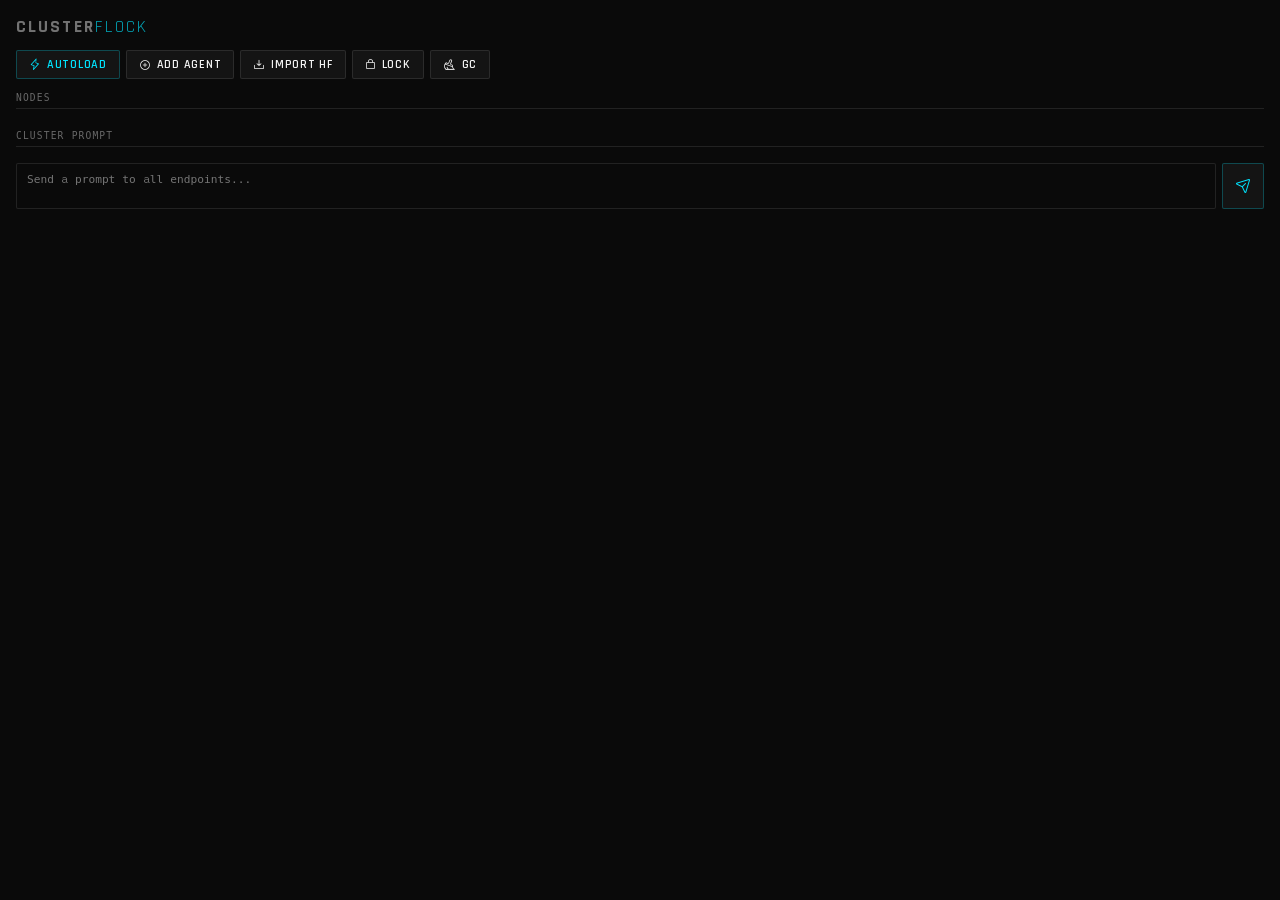
==== nCore/public/command.html @ c90633cc "Consolidate agents into an unified agent base, remove LMS agent. Update build script, update status " ====
<!DOCTYPE html>
<html lang="en">
<head>
    <meta charset="UTF-8">
    <meta name="viewport" content="width=device-width, initial-scale=1.0, viewport-fit=cover">
    <title>ClusterFlock — Command</title>
    <link rel="stylesheet" href="notum_AHI/css/phosphor.css?v=20260330">
    <link rel="stylesheet" href="notum_AHI/css/style.css?v=20260330">
    <link rel="stylesheet" href="notum_AHI/css/notum.css?v=20260330">
    <link rel="stylesheet" href="app.css?v=20260330">
</head>
<body>
<div class="cf-app">
    <header>
        <h1>CLUSTER<span class="accent">FLOCK</span></h1>
    </header>

    <!--#include file="nav.part"-->

    <main>
        <!-- Action Bar -->
        <div class="btn-row">
            <button class="cf-btn primary" id="btn-autoload" data-flash data-lockout="2000">
                <i class="ph ph-lightning"></i> AUTOLOAD
            </button>
            <button class="cf-btn" id="btn-add-node" data-flash>
                <i class="ph ph-plus-circle"></i> ADD AGENT
            </button>
            <button class="cf-btn" id="btn-hf-import" data-flash>
                <i class="ph ph-download-simple"></i> IMPORT HF
            </button>
            <button class="cf-btn" id="btn-toggle-lock" data-flash>
                <i class="ph ph-lock-simple"></i> <span id="lock-label">LOCK</span>
            </button>
            <button class="cf-btn" id="btn-toggle-tight" data-flash style="display:none">
                <i class="ph ph-rows"></i> <span id="tight-label">TIGHT PACK</span>
            </button>
            <button class="cf-btn" id="btn-gc" data-flash data-lockout="2000">
                <i class="ph ph-broom"></i> GC
            </button>
        </div>

        <!-- Nodes -->
        <div class="cf-section">
            <div class="cf-section-label">NODES</div>
            <div class="node-grid" id="node-grid"></div>
        </div>

        <!-- Autoload Status -->
        <div class="cf-panel" id="autoload-panel" style="display:none;">
            <span class="corner corner-tl">⌜</span>
            <span class="corner corner-tr">⌝</span>
            <span class="corner corner-bl">⌞</span>
            <span class="corner corner-br">⌟</span>
            <div class="cf-section-label">AUTOLOAD</div>
            <div id="al-status-text" class="status-val">[ IDLE ]</div>
            <div id="al-steps"></div>
        </div>

        <!-- Benchmark Autoload Status -->
        <div class="cf-panel" id="bench-panel" style="display:none;">
            <span class="corner corner-tl">⌜</span>
            <span class="corner corner-tr">⌝</span>
            <span class="corner corner-bl">⌞</span>
            <span class="corner corner-br">⌟</span>
            <div class="cf-section-label">BENCHMARK AUTOLOAD</div>
            <div id="bench-status-text" class="status-val">[ IDLE ]</div>
            <div id="bench-progress" class="status-row" style="margin:4px 0;">
                <span class="status-label">PROGRESS</span>
                <span class="status-val" id="bench-progress-val">[ 0 / 0 ]</span>
            </div>
            <div id="bench-devices"></div>
            <div id="bench-log" style="margin-top:8px;max-height:200px;overflow-y:auto;font-size:.5rem;opacity:.7;"></div>
        </div>

        <!-- Pending Approvals -->
        <div class="cf-section" id="pending-section" style="display:none;">
            <div class="cf-section-label">PENDING APPROVAL</div>
            <div id="pending-grid" class="node-grid"></div>
        </div>

        <!-- Downloaded Models -->
        <div class="cf-section" id="downloads-section" style="display:none;">
            <div class="cf-section-label">DOWNLOADED MODELS</div>
            <div id="downloads-grid"></div>
        </div>

        <!-- Prompt -->
        <div class="cf-section">
            <div class="cf-section-label">CLUSTER PROMPT</div>
            <div class="chat-input-row">
                <textarea id="prompt-input" rows="2" placeholder="Send a prompt to all endpoints..."></textarea>
                <div class="send-btn" id="btn-send" data-flash data-lockout="1000">
                    <i class="ph ph-paper-plane-tilt"></i>
                </div>
            </div>
            <div id="responses"></div>
        </div>
    </main>

    <!--#include file="footer.part"-->
</div>

<!-- Add Agent Overlay -->
<div class="cf-overlay" id="addnode-overlay">
    <div class="cf-overlay-panel">
        <span class="corner corner-tl">⌜</span>
        <span class="corner corner-tr">⌝</span>
        <span class="corner corner-bl">⌞</span>
        <span class="corner corner-br">⌟</span>
        <div class="cf-overlay-title">ADD AGENT</div>
        <input class="cf-input" id="an-address" placeholder="Agent address (e.g. 192.168.1.50:1903)">
        <div class="btn-row">
            <button class="cf-btn primary" id="an-btn-pair" data-flash data-lockout="1500">PAIR</button>
            <button class="cf-btn" id="an-btn-cancel" data-flash>CANCEL</button>
        </div>
        <div id="an-status" class="status-val"></div>
    </div>
</div>

<!-- HuggingFace Import Overlay -->
<div class="cf-overlay" id="hf-overlay">
    <div class="cf-overlay-panel">
        <span class="corner corner-tl">⌜</span>
        <span class="corner corner-tr">⌝</span>
        <span class="corner corner-bl">⌞</span>
        <span class="corner corner-br">⌟</span>
        <div class="cf-overlay-title">IMPORT FROM HUGGINGFACE</div>
        <input class="cf-input" id="hf-url" placeholder="HuggingFace URL or org/model">
        <select class="cf-select" id="hf-agent" style="width:100%;">
            <option value="">Select target agent...</option>
        </select>
        <select class="cf-select" id="hf-quant" style="width:100%;">
            <option value="Q4_K_M">Q4_K_M (default)</option>
            <option value="Q5_K_M">Q5_K_M</option>
            <option value="Q6_K">Q6_K</option>
            <option value="Q8_0">Q8_0</option>
            <option value="IQ4_XS">IQ4_XS</option>
        </select>
        <select class="cf-select" id="hf-gpu" style="width:100%;">
            <option value="">GPU: auto</option>
        </select>
        <div class="btn-row">
            <button class="cf-btn primary" id="hf-btn-go" data-flash data-lockout="2000">DOWNLOAD & LOAD</button>
            <button class="cf-btn" id="hf-btn-cancel" data-flash>CANCEL</button>
        </div>
        <div id="hf-status" class="status-val"></div>
        <div id="hf-progress" style="display:none;">
            <div class="metric-row">
                <span class="metric-label">PROGRESS</span>
                <span class="metric-val" id="hf-progress-text">[ 0% ]</span>
            </div>
        </div>
    </div>
</div>

<!-- Node Detail Overlay -->
<div class="cf-overlay" id="node-overlay">
    <div class="cf-overlay-panel" style="max-width:560px;">
        <span class="corner corner-tl">⌜</span>
        <span class="corner corner-tr">⌝</span>
        <span class="corner corner-bl">⌞</span>
        <span class="corner corner-br">⌟</span>
        <div class="cf-overlay-title" id="no-title">NODE</div>
        <div id="no-detail"></div>

        <div id="no-downloaded" style="margin-top:8px;"></div>

        <div id="no-load-section" style="margin-top:8px;">
            <div class="cf-section-label" style="font-size:.55rem;">LOAD MODEL</div>
            <select class="cf-select" id="no-load-model" style="width:100%;margin-bottom:4px;">
                <option value="">Select model...</option>
            </select>
            <div style="display:flex;gap:4px;">
                <select class="cf-select" id="no-load-gpu" style="flex:1;">
                    <option value="">GPU: auto</option>
                </select>
                <input class="cf-input" id="no-load-ctx" placeholder="Context (default)" style="flex:1;width:auto;">
            </div>
            <div class="btn-row" style="margin-top:4px;">
                <button class="cf-btn primary" id="no-btn-load" data-flash data-lockout="1500">LOAD</button>
            </div>
        </div>

        <div id="no-configure" style="margin-top:8px;display:none;">
            <div class="cf-section-label" style="font-size:.55rem;">CONFIGURE</div>
            <div class="status-row">
                <span class="status-label">CPU/RAM DEVICE</span>
                <button class="cf-btn" id="no-btn-cpuram" data-flash data-lockout="800" style="font-size:.55rem;padding:2px 8px;">ENABLE</button>
            </div>
        </div>

        <div class="btn-row" style="margin-top:8px;">
            <button class="cf-btn danger" id="no-btn-remove" data-flash data-lockout="800">REMOVE NODE</button>
            <button class="cf-btn" id="no-btn-close" data-flash>CLOSE</button>
        </div>
    </div>
</div>

<!-- Autoload Mode Overlay -->
<div class="cf-overlay" id="autoload-overlay">
    <div class="cf-overlay-panel">
        <span class="corner corner-tl">⌜</span>
        <span class="corner corner-tr">⌝</span>
        <span class="corner corner-bl">⌞</span>
        <span class="corner corner-br">⌟</span>
        <div class="cf-overlay-title">AUTOLOAD MODE</div>
        <p style="font-size:.55rem;opacity:.7;margin:0 0 12px 0;">Choose how to load models across the cluster.</p>
        <div class="btn-row" style="flex-direction:column;gap:8px;">
            <button class="cf-btn primary" id="al-btn-quick" data-flash data-lockout="2000" style="width:100%;text-align:left;padding:8px 12px;">
                <i class="ph ph-lightning"></i> QUICK AUTOLOAD
                <div style="font-size:.45rem;opacity:.6;margin-top:2px;">Load best downloaded models instantly. Fast, no benchmarking.</div>
            </button>
            <button class="cf-btn" id="al-btn-bench" data-flash style="width:100%;text-align:left;padding:8px 12px;">
                <i class="ph ph-chart-line-up"></i> BENCHMARK AUTOLOAD
                <div style="font-size:.45rem;opacity:.6;margin-top:2px;">Progressively find optimal models per device. Downloads &amp; benchmarks.</div>
            </button>
        </div>
        <div id="al-bench-options" style="display:none;margin-top:12px;">
            <div class="cf-section-label" style="font-size:.5rem;">BENCHMARK OPTIONS</div>
            <div class="status-row" style="margin:4px 0;">
                <span class="status-label" style="font-size:.5rem;">TARGET tok/s</span>
                <input class="cf-input" id="al-target-tps" type="number" value="50" min="1" max="500" step="5" style="width:80px;text-align:center;">
            </div>
            <p style="font-size:.45rem;opacity:.5;margin:4px 0 8px 0;">
                Starts with smallest model (25% VRAM), benchmarks, then progressively
                tries bigger models until tok/s is near target. Up to 40 iterations per cluster.
            </p>
            <div class="btn-row">
                <button class="cf-btn primary" id="al-btn-bench-go" data-flash data-lockout="2000">
                    <i class="ph ph-play"></i> START BENCHMARK
                </button>
                <button class="cf-btn" id="al-btn-bench-cancel" data-flash>CANCEL</button>
            </div>
        </div>
    </div>
</div>

<div id="ahi-toast-container"></div>

<div id="dialog-overlay" class="dialog-overlay">
    <div id="dialog-box" class="dialog-box"></div>
</div>

<script src="notum_AHI/js/nRegistry.js?v=20260330"></script>
<script src="notum_AHI/js/nUtils.js?v=20260330"></script>
<script src="notum_AHI/js/nComp.js?v=20260330"></script>
<script src="notum_AHI/js/nNotify.js?v=20260330"></script>
<script src="notum_AHI/js/nDynamic.js?v=20260330"></script>
<script>
(function() {
    'use strict';

    var POLL = 5000;
    var BASE = '';
    var connected = false;
    var nodesCache = [];
    var downloadsCache = [];
    var selectedNodeId = null;
    var autoloadActive = false;
    var activeJobs = []; // {node_id, job_id, model_id}
    var benchNodeIds = new Set(); // node_ids currently being benchmarked

    // Nav
    document.querySelectorAll('.nav-tab').forEach(function(t) {
        if (t.getAttribute('href') === '/command.html') t.classList.add('active');
    });

    // Toast
    function toast(msg, level, dur) {
        level = level || 'info'; dur = dur || 3000;
        var c = document.getElementById('ahi-toast-container');
        var el = document.createElement('div');
        el.className = 'ahi-toast ' + level;
        el.textContent = msg;
        c.appendChild(el);
        requestAnimationFrame(function() { el.classList.add('visible'); });
        if (typeof nbeep === 'function') nbeep('toast_' + level);
        setTimeout(function() {
            el.classList.remove('visible');
            setTimeout(function() { el.remove(); }, 300);
        }, dur);
    }

    // Connection
    function setConn(val) {
        if (val === connected) return;
        connected = val;
        toast(val ? 'LINK RESTORED' : 'LINK DOWN', val ? 'ok' : 'error');
    }

    function escHtml(s) {
        if (!s) return '';
        var d = document.createElement('div');
        d.textContent = s;
        return d.innerHTML;
    }

    function fmtBytes(mb) {
        if (mb == null) return '—';
        if (mb >= 1024) return (mb / 1024).toFixed(1) + ' GB';
        return Math.round(mb) + ' MB';
    }

    function segBar(filled, total, color) {
        var segs = [];
        for (var i = 0; i < total; i++) {
            var cls = i < filled ? 'seg filled' + (color ? ' ' + color : '') : 'seg';
            segs.push('<div class="' + cls + '"></div>');
        }
        return segs.join('');
    }

    function vramColor(pct) {
        if (pct >= 90) return 'crit';
        if (pct >= 70) return 'warn';
        return '';
    }

    // ── Render node cards ──
    function renderNodes(nodes) {
        nodesCache = nodes || [];
        var grid = document.getElementById('node-grid');
        if (!nodes.length) {
            grid.innerHTML = '<div class="status-val" style="padding:8px 0;">[ NO NODES ]</div>';
            return;
        }

        var html = '';
        nodes.forEach(function(n) {
            var st = n.status || 'dead';
            var gpus = (n.hardware && n.hardware.gpu) || [];
            var eps = n.endpoints || [];
            var at = (n.agent_type || '').toUpperCase() || 'LMS';

            html += '<div class="node-card ' + st + '" data-node-id="' + escHtml(n.node_id) + '" style="cursor:pointer;">';
            html += '<span class="corner corner-tl">⌜</span><span class="corner corner-tr">⌝</span>';
            html += '<span class="corner corner-bl">⌞</span><span class="corner corner-br">⌟</span>';
            html += '<div class="node-header">';
            html += '<div><div class="node-hostname">' + escHtml(n.hostname || n.node_id) + '</div>';
            html += '<div class="node-id">' + escHtml(n.node_id) + '</div></div>';
            html += '<div class="node-badges">';
            html += '<span class="node-badge ' + st + '">' + st.toUpperCase() + '</span>';
            html += '<span class="node-badge agent-type">' + at + '</span>';
            html += '</div></div>';

            // Endpoints with action buttons
            if (eps.length) {
                html += '<div class="endpoint-tags">';
                eps.forEach(function(ep) {
                    var cls = ep.status === 'ready' ? 'ready' : ep.status === 'loading' ? 'loading' : ep.status === 'error' ? 'error' : '';
                    var tps = ep.tokens_per_sec ? Math.round(ep.tokens_per_sec) + ' t/s' : '';
                    html += '<span class="endpoint-tag ' + cls + '" data-action="unload" data-model="' + escHtml(ep.model) + '" data-flash style="cursor:pointer;">';
                    html += escHtml(ep.model || '?');
                    if (tps) html += ' <span class="ep-tps">' + tps + '</span>';
                    html += '</span>';
                });
                html += '</div>';
            }

            // GPU info (compact)
            var gpuMetricsCompact = (n.metrics && n.metrics.gpu) || [];
            gpus.forEach(function(gpu, i) {
                var vt = gpu.vram_total_mb || gpu.vramTotal || 0;
                var gm = gpuMetricsCompact[i];
                var vf = gm && gm.vram_free_mb != null ? gm.vram_free_mb : (gpu.vram_free_mb != null ? gpu.vram_free_mb : vt);
                var vu = vt - vf;
                var pct = vt > 0 ? Math.round((vu / vt) * 100) : 0;
                html += '<div class="metric-row">';
                html += '<span class="metric-label">' + escHtml(gpu.name || gpu.device || 'GPU') + '</span>';
                html += '<span class="metric-val">[ ' + fmtBytes(vu) + ' / ' + fmtBytes(vt) + ' — ' + pct + '% ]</span>';
                html += '</div>';
            });

            // Downloaded count
            var dlCount = (n.downloaded || []).length;
            if (dlCount > 0) {
                html += '<div class="metric-row">';
                html += '<span class="metric-label">DOWNLOADED</span>';
                html += '<span class="metric-val">[ ' + dlCount + ' model' + (dlCount > 1 ? 's' : '') + ' ]</span>';
                html += '</div>';
            }

            html += '</div>';
        });
        grid.innerHTML = html;

        // Click handlers for node detail (entire card)
        grid.querySelectorAll('.node-card').forEach(function(card) {
            card.addEventListener('click', function() {
                showNodeDetail(card.dataset.nodeId);
            });
        });

        // Click handlers for unload
        grid.querySelectorAll('[data-action="unload"]').forEach(function(el) {
            el.addEventListener('click', function(e) {
                e.stopPropagation();
                var card = el.closest('.node-card');
                var model = el.dataset.model;
                var nodeId = card ? card.dataset.nodeId : null;
                if (nodeId && model) {
                    nDynamic.showDialog({
                        title: 'Unload Model',
                        body: 'Unload ' + model + '?',
                        alarm: false,
                        buttons: [
                            { label: 'UNLOAD', value: 'yes', style: 'warning' },
                            { label: 'CANCEL', value: null }
                        ]
                    }).then(function(val) {
                        if (val === 'yes') unloadModel(nodeId, model);
                    });
                }
            });
        });

        // nComp pips + bench-active highlight
        if (typeof nComp !== 'undefined') {
            grid.querySelectorAll('.node-card').forEach(function(card) {
                if (card.classList.contains('healthy')) nComp.status(card, 'ok');
                else if (card.classList.contains('stale')) nComp.status(card, 'warn');
                else nComp.status(card, 'error');
            });
        }
        grid.querySelectorAll('.node-card').forEach(function(card) {
            var nid = card.dataset.nodeId;
            if (benchNodeIds.has(nid)) card.classList.add('bench-active');
            else card.classList.remove('bench-active');
        });
    }

    // ── Node Detail ──
    function showNodeDetail(nodeId) {
        selectedNodeId = nodeId;
        var node = nodesCache.find(function(n) { return n.node_id === nodeId; });
        if (!node) return;

        document.getElementById('no-title').textContent = (node.hostname || nodeId).toUpperCase();
        var html = '';
        html += '<div class="status-row"><span class="status-label">NODE ID</span><span class="status-val">' + escHtml(nodeId) + '</span></div>';
        html += '<div class="status-row"><span class="status-label">STATUS</span><span class="status-val ' + (node.status === 'healthy' ? 'accent' : node.status === 'stale' ? 'amber' : 'danger') + '">[ ' + (node.status || 'UNKNOWN').toUpperCase() + ' ]</span></div>';
        html += '<div class="status-row"><span class="status-label">AGENT TYPE</span><span class="status-val">' + escHtml((node.agent_type || 'lms').toUpperCase()) + '</span></div>';
        html += '<div class="status-row"><span class="status-label">CONNECTION</span><span class="status-val">' + escHtml((node.conn_mode || '—').toUpperCase()) + '</span></div>';
        if (node.address) html += '<div class="status-row"><span class="status-label">ADDRESS</span><span class="status-val">' + escHtml(node.address) + '</span></div>';
        if (node.agent_version) html += '<div class="status-row"><span class="status-label">AGENT VERSION</span><span class="status-val' + (node.version_ok === false ? ' danger' : '') + '">' + escHtml(node.agent_version) + '</span></div>';

        // Loaded endpoints
        var eps = node.endpoints || [];
        if (eps.length) {
            html += '<div class="cf-section-label" style="font-size:.55rem;margin-top:8px;">LOADED MODELS</div>';
            eps.forEach(function(ep) {
                var tps = ep.tokens_per_sec ? ' · ' + Math.round(ep.tokens_per_sec) + ' t/s' : '';
                var ctx = ep.context_length ? ' · ctx ' + ep.context_length : '';
                html += '<div class="status-row"><span class="status-label">' + escHtml(ep.model || '?') + '</span><span class="status-val accent">' + escHtml((ep.status || '?').toUpperCase()) + tps + ctx + '</span></div>';
            });
        }

        // GPUs
        var gpus = (node.hardware && node.hardware.gpu) || [];
        if (gpus.length) {
            html += '<div class="cf-section-label" style="font-size:.55rem;margin-top:8px;">GPUs</div>';
            var gpuMetricsDetail = (node.metrics && node.metrics.gpu) || [];
            gpus.forEach(function(gpu, i) {
                var vt = gpu.vram_total_mb || gpu.vramTotal || 0;
                var gm = gpuMetricsDetail[i];
                var vf = gm && gm.vram_free_mb != null ? gm.vram_free_mb : (gpu.vram_free_mb != null ? gpu.vram_free_mb : vt);
                var vu = vt - vf;
                var pct = vt > 0 ? Math.round((vu / vt) * 100) : 0;
                var filled = Math.round(pct / 10);
                html += '<div class="status-row"><span class="status-label">GPU ' + i + ': ' + escHtml(gpu.name || '?') + '</span><span class="status-val">' + fmtBytes(vu) + ' / ' + fmtBytes(vt) + '</span></div>';
                html += '<div class="metric-row" style="margin:2px 0 4px;">';
                html += '<span class="metric-label">VRAM</span>';
                html += '<div class="metric-bar">' + segBar(filled, 10, vramColor(pct)) + '</div>';
                html += '<span class="metric-val">[ ' + pct + '% ]</span>';
                html += '</div>';

                // GPU utilization
                if (gm && gm.utilization_pct != null) {
                    var uFilled = Math.round(gm.utilization_pct / 10);
                    html += '<div class="metric-row" style="margin:0 0 4px;">';
                    html += '<span class="metric-label">UTIL</span>';
                    html += '<div class="metric-bar">' + segBar(uFilled, 10, vramColor(gm.utilization_pct)) + '</div>';
                    html += '<span class="metric-val">[ ' + Math.round(gm.utilization_pct) + '% ]</span>';
                    html += '</div>';
                }
            });
        }

        // System HW grid
        var hw = node.hardware || {};
        if (hw.system) {
            html += '<div class="cf-section-label" style="font-size:.55rem;margin-top:8px;">SYSTEM</div>';
            if (hw.system.cpu_name) html += '<div class="status-row"><span class="status-label">CPU</span><span class="status-val">' + escHtml(hw.system.cpu_name) + '</span></div>';
            if (hw.system.cpu_cores) html += '<div class="status-row"><span class="status-label">CORES</span><span class="status-val">' + hw.system.cpu_cores + '</span></div>';
            if (hw.system.ram_total_mb) html += '<div class="status-row"><span class="status-label">RAM</span><span class="status-val">' + fmtBytes(hw.system.ram_total_mb) + '</span></div>';
            if (hw.system.os) html += '<div class="status-row"><span class="status-label">OS</span><span class="status-val">' + escHtml(hw.system.os) + '</span></div>';
            if (hw.system.disk_total_gb) html += '<div class="status-row"><span class="status-label">DISK</span><span class="status-val">' + hw.system.disk_total_gb + ' GB</span></div>';
        }

        // System metrics bars
        var sysM = (node.metrics && node.metrics.system) || {};
        if (sysM.cpu_percent != null || sysM.ram_percent != null || sysM.disk_percent != null) {
            html += '<div class="cf-section-label" style="font-size:.55rem;margin-top:8px;">METRICS</div>';
            if (sysM.cpu_percent != null) {
                var cpuF = Math.round(sysM.cpu_percent / 10);
                html += '<div class="metric-row" style="margin:2px 0;">';
                html += '<span class="metric-label">CPU</span>';
                html += '<div class="metric-bar">' + segBar(cpuF, 10, vramColor(sysM.cpu_percent)) + '</div>';
                html += '<span class="metric-val">[ ' + Math.round(sysM.cpu_percent) + '% ]</span>';
                html += '</div>';
            }
            if (sysM.ram_percent != null) {
                var ramF = Math.round(sysM.ram_percent / 10);
                html += '<div class="metric-row" style="margin:2px 0;">';
                html += '<span class="metric-label">RAM</span>';
                html += '<div class="metric-bar">' + segBar(ramF, 10, vramColor(sysM.ram_percent)) + '</div>';
                html += '<span class="metric-val">[ ' + Math.round(sysM.ram_percent) + '% ]</span>';
                html += '</div>';
            }
            if (sysM.disk_percent != null) {
                var diskF = Math.round(sysM.disk_percent / 10);
                html += '<div class="metric-row" style="margin:2px 0;">';
                html += '<span class="metric-label">DISK</span>';
                html += '<div class="metric-bar">' + segBar(diskF, 10, vramColor(sysM.disk_percent)) + '</div>';
                html += '<span class="metric-val">[ ' + Math.round(sysM.disk_percent) + '% ]</span>';
                html += '</div>';
            }
        }

        document.getElementById('no-detail').innerHTML = html;

        // Downloaded models for this node
        var dlHtml = '';
        var nodeDownloads = (node.downloaded || []);
        if (nodeDownloads.length) {
            dlHtml += '<div class="cf-section-label" style="font-size:.55rem;">DOWNLOADED ON THIS NODE</div>';
            nodeDownloads.forEach(function(m) {
                var sz = m.file_size ? fmtBytes(m.file_size / (1024*1024)) : '';
                dlHtml += '<div class="status-row"><span class="status-label" style="font-size:.55rem;">' + escHtml(m.id || m.name || '?') + '</span><span class="status-val">' + sz + '</span></div>';
            });
        }
        document.getElementById('no-downloaded').innerHTML = dlHtml;

        // Populate load-model dropdown with downloaded models
        var loadSel = document.getElementById('no-load-model');
        loadSel.innerHTML = '<option value="">Select model...</option>';
        nodeDownloads.forEach(function(m) {
            loadSel.innerHTML += '<option value="' + escHtml(m.id || m.name || '') + '">' + escHtml(m.id || m.name || '?') + '</option>';
        });

        // Populate GPU dropdown
        var gpuSel = document.getElementById('no-load-gpu');
        gpuSel.innerHTML = '<option value="">GPU: auto</option>';
        gpus.forEach(function(g, i) {
            gpuSel.innerHTML += '<option value="' + i + '">GPU ' + i + ': ' + escHtml(g.name || 'GPU') + '</option>';
        });

        // Show/hide load section based on whether there are downloads
        document.getElementById('no-load-section').style.display = nodeDownloads.length ? '' : 'none';

        // CPU/RAM configure — only for linux agents
        var cfgSection = document.getElementById('no-configure');
        if (node.agent_type === 'linux') {
            cfgSection.style.display = '';
            var cpuBtn = document.getElementById('no-btn-cpuram');
            cpuBtn.textContent = node.cpu_ram_enabled ? 'DISABLE' : 'ENABLE';
        } else {
            cfgSection.style.display = 'none';
        }

        document.getElementById('node-overlay').classList.add('open');
    }

    // ── Overlays ──
    function closeOverlay(id) {
        document.getElementById(id).classList.remove('open');
    }

    document.getElementById('btn-add-node').addEventListener('click', function() {
        document.getElementById('addnode-overlay').classList.add('open');
    });
    document.getElementById('an-btn-cancel').addEventListener('click', function() {
        closeOverlay('addnode-overlay');
    });
    document.getElementById('btn-hf-import').addEventListener('click', function() {
        // Populate agent dropdown
        var sel = document.getElementById('hf-agent');
        sel.innerHTML = '<option value="">Select target agent...</option>';
        nodesCache.forEach(function(n) {
            if (n.status === 'healthy') {
                sel.innerHTML += '<option value="' + escHtml(n.node_id) + '">' + escHtml(n.hostname || n.node_id) + '</option>';
            }
        });
        // Reset GPU dropdown (populated on agent change)
        document.getElementById('hf-gpu').innerHTML = '<option value="">GPU: auto</option>';
        document.getElementById('hf-status').textContent = '';
        document.getElementById('hf-progress').style.display = 'none';
        document.getElementById('hf-overlay').classList.add('open');
    });
    // Populate GPU dropdown when agent changes
    document.getElementById('hf-agent').addEventListener('change', function() {
        var gpuSel = document.getElementById('hf-gpu');
        gpuSel.innerHTML = '<option value="">GPU: auto</option>';
        var nid = this.value;
        var node = nodesCache.find(function(n) { return n.node_id === nid; });
        if (node && node.hardware && node.hardware.gpu) {
            node.hardware.gpu.forEach(function(g, i) {
                gpuSel.innerHTML += '<option value="' + i + '">GPU ' + i + ': ' + escHtml(g.name || 'GPU') + '</option>';
            });
        }
    });
    document.getElementById('hf-btn-cancel').addEventListener('click', function() {
        closeOverlay('hf-overlay');
    });
    document.getElementById('no-btn-close').addEventListener('click', function() {
        closeOverlay('node-overlay');
    });

    // Close overlays on background click
    document.querySelectorAll('.cf-overlay').forEach(function(ov) {
        ov.addEventListener('click', function(e) {
            if (e.target === ov) ov.classList.remove('open');
        });
    });

    // ── Actions ──
    var benchActive = false;

    document.getElementById('btn-autoload').addEventListener('click', function() {
        document.getElementById('al-bench-options').style.display = 'none';
        document.getElementById('autoload-overlay').classList.add('open');
    });

    document.getElementById('al-btn-quick').addEventListener('click', function() {
        document.getElementById('autoload-overlay').classList.remove('open');
        fetch(BASE + '/api/v1/autoload', { method: 'POST', headers: {'Content-Type': 'application/json'}, body: '{}' })
            .then(function(r) { return r.json(); })
            .then(function(d) {
                autoloadActive = true;
                toast('QUICK AUTOLOAD STARTED — ' + d.count + ' steps', 'ok');
                if (typeof nbeep === 'function') nbeep('autoload_execute');
                document.getElementById('autoload-panel').style.display = '';
            })
            .catch(function() { toast('AUTOLOAD FAILED', 'error'); });
    });

    document.getElementById('al-btn-bench').addEventListener('click', function() {
        document.getElementById('al-btn-quick').classList.remove('primary');
        document.getElementById('al-btn-bench').classList.add('primary');
        document.getElementById('al-bench-options').style.display = '';
    });

    document.getElementById('al-btn-bench-cancel').addEventListener('click', function() {
        document.getElementById('autoload-overlay').classList.remove('open');
    });

    document.getElementById('al-btn-bench-go').addEventListener('click', function() {
        var tps = parseInt(document.getElementById('al-target-tps').value) || 50;
        document.getElementById('autoload-overlay').classList.remove('open');
        fetch(BASE + '/api/v1/autoload/benchmark', {
            method: 'POST',
            headers: {'Content-Type': 'application/json'},
            body: JSON.stringify({ target_tps: tps })
        })
        .then(function(r) { return r.json(); })
        .then(function(d) {
            if (d.error) {
                toast('BENCHMARK: ' + d.error, 'error');
                return;
            }
            benchActive = true;
            toast('BENCHMARK AUTOLOAD STARTED — ' + d.devices + ' devices, target ' + d.target_tps + ' tok/s', 'ok');
            if (typeof nbeep === 'function') nbeep('autoload_execute');
            document.getElementById('bench-panel').style.display = '';
        })
        .catch(function() { toast('BENCHMARK AUTOLOAD FAILED', 'error'); });
    });

    document.getElementById('btn-toggle-lock').addEventListener('click', function() {
        var btn = this;
        fetch(BASE + '/api/v1/config')
            .then(function(r) { return r.json(); })
            .then(function(cfg) {
                return fetch(BASE + '/api/v1/config', {
                    method: 'POST',
                    headers: {'Content-Type': 'application/json'},
                    body: JSON.stringify({ locked: !cfg.locked })
                });
            })
            .then(function(r) { return r.json(); })
            .then(function(d) {
                var locked = d.locked != null ? d.locked : !btn.classList.contains('active-state');
                btn.classList.toggle('active-state', locked);
                document.getElementById('lock-label').textContent = locked ? 'UNLOCK' : 'LOCK';
                toast(locked ? 'CLUSTER LOCKED' : 'CLUSTER UNLOCKED', 'ok');
            })
            .catch(function() { toast('TOGGLE FAILED', 'error'); });
    });

    document.getElementById('btn-toggle-tight').addEventListener('click', function() {
        var btn = this;
        fetch(BASE + '/api/v1/config')
            .then(function(r) { return r.json(); })
            .then(function(cfg) {
                return fetch(BASE + '/api/v1/config', {
                    method: 'POST',
                    headers: {'Content-Type': 'application/json'},
                    body: JSON.stringify({ tight_pack: !cfg.tight_pack })
                });
            })
            .then(function(r) { return r.json(); })
            .then(function(d) {
                var tight = d.tight_pack != null ? d.tight_pack : !btn.classList.contains('active-state');
                btn.classList.toggle('active-state', tight);
                document.getElementById('tight-label').textContent = tight ? 'TIGHT PACK ON' : 'TIGHT PACK';
                toast(tight ? 'TIGHT PACK ENABLED' : 'TIGHT PACK DISABLED', 'ok');
            })
            .catch(function() { toast('TOGGLE FAILED', 'error'); });
    });

    document.getElementById('btn-gc').addEventListener('click', function() {
        fetch(BASE + '/api/v1/gc', { method: 'POST' })
            .then(function(r) { return r.json(); })
            .then(function(d) {
                var removed = (d.removed || []).length;
                toast('GC: ' + removed + ' container' + (removed !== 1 ? 's' : '') + ' removed', 'ok');
            })
            .catch(function() { toast('GC FAILED', 'error'); });
    });

    document.getElementById('an-btn-pair').addEventListener('click', function() {
        var addr = document.getElementById('an-address').value.trim();
        if (!addr) return;
        if (!/^https?:\/\//i.test(addr)) addr = 'http://' + addr;
        document.getElementById('an-status').textContent = '[ PAIRING... ]';
        document.getElementById('an-status').className = 'status-val';
        fetch(BASE + '/api/v1/nodes/push', {
            method: 'POST',
            headers: {'Content-Type': 'application/json'},
            body: JSON.stringify({ address: addr })
        })
        .then(function(r) { return r.json().then(function(d) { return {ok: r.ok, data: d}; }); })
        .then(function(res) {
            if (res.ok) {
                document.getElementById('an-status').textContent = '[ PAIRED ]';
                document.getElementById('an-status').className = 'status-val accent';
                toast('AGENT PAIRED', 'ok');
                setTimeout(function() { closeOverlay('addnode-overlay'); }, 1500);
            } else {
                document.getElementById('an-status').textContent = '[ ' + (res.data.error || 'FAILED') + ' ]';
                document.getElementById('an-status').className = 'status-val danger';
            }
        })
        .catch(function() {
            document.getElementById('an-status').textContent = '[ CONNECTION FAILED ]';
            document.getElementById('an-status').className = 'status-val danger';
        });
    });

    document.getElementById('hf-btn-go').addEventListener('click', function() {
        var url = document.getElementById('hf-url').value.trim();
        var agent = document.getElementById('hf-agent').value;
        var quant = document.getElementById('hf-quant').value;
        var gpuVal = document.getElementById('hf-gpu').value;
        if (!url || !agent) { toast('Enter URL and select agent', 'warn'); return; }

        // Parse HF URL → org/model
        var match = url.match(/huggingface\.co\/([^\/]+\/[^\/\?\#]+)/);
        if (!match) {
            // Try plain org/model format (e.g. "FieldMouse-AI/Qwen3.5-Sovereign-Titan-9B-GGUF")
            match = url.match(/^([^\/\s]+\/[^\/\s]+)$/);
        }
        if (!match) {
            toast('Invalid URL — use huggingface.co/org/model or org/model format', 'error', 5000);
            document.getElementById('hf-status').textContent = '[ INVALID URL — need org/model ]';
            document.getElementById('hf-status').className = 'status-val danger';
            return;
        }
        var modelPath = match[1];
        // Strip trailing whitespace/parens from pasted URLs
        modelPath = modelPath.replace(/[\s\(\)]+$/, '');
        var modelId = modelPath + '/' + quant.toLowerCase();

        var body = { model_id: modelId };
        if (gpuVal !== '') body.gpu_idx = parseInt(gpuVal, 10);

        document.getElementById('hf-status').textContent = '[ IMPORTING... ]';
        document.getElementById('hf-status').className = 'status-val';
        document.getElementById('hf-progress').style.display = 'none';

        fetch(BASE + '/api/v1/nodes/' + encodeURIComponent(agent) + '/download_and_load', {
            method: 'POST',
            headers: {'Content-Type': 'application/json'},
            body: JSON.stringify(body)
        })
        .then(function(r) { return r.json().then(function(d) { return {ok: r.ok, data: d}; }); })
        .then(function(res) {
            if (res.ok) {
                var jobId = res.data.job_id;
                var queued = res.data.queued;
                if (jobId) {
                    document.getElementById('hf-status').textContent = '[ DOWNLOADING... ]';
                    document.getElementById('hf-status').className = 'status-val accent';
                    document.getElementById('hf-progress').style.display = '';
                    toast('HF IMPORT STARTED — ' + modelPath, 'ok');
                    activeJobs.push({ node_id: agent, job_id: jobId, model_id: modelId });
                    pollHfJob(agent, jobId);
                } else if (queued) {
                    document.getElementById('hf-status').textContent = '[ QUEUED — agent will pick up via heartbeat ]';
                    document.getElementById('hf-status').className = 'status-val amber';
                    toast('HF IMPORT QUEUED — ' + modelPath, 'ok', 5000);
                    setTimeout(function() { closeOverlay('hf-overlay'); }, 3000);
                } else {
                    document.getElementById('hf-status').textContent = '[ STARTED ]';
                    document.getElementById('hf-status').className = 'status-val accent';
                    toast('HF IMPORT STARTED — ' + modelPath, 'ok');
                    setTimeout(function() { closeOverlay('hf-overlay'); }, 2000);
                }
            } else {
                document.getElementById('hf-status').textContent = '[ ' + (res.data.error || 'FAILED') + ' ]';
                document.getElementById('hf-status').className = 'status-val danger';
                toast('IMPORT FAILED: ' + (res.data.error || 'unknown'), 'error', 5000);
            }
        })
        .catch(function(e) {
            document.getElementById('hf-status').textContent = '[ FAILED ]';
            document.getElementById('hf-status').className = 'status-val danger';
            toast('IMPORT REQUEST FAILED', 'error');
        });
    });

    function pollHfJob(nodeId, jobId) {
        var interval = setInterval(function() {
            fetch(BASE + '/api/v1/nodes/' + encodeURIComponent(nodeId) + '/jobs/' + encodeURIComponent(jobId))
                .then(function(r) { return r.json(); })
                .then(function(d) {
                    var state = d.state || d.status || 'unknown';
                    var pct = d.progress != null ? Math.round(d.progress) : null;
                    var statusEl = document.getElementById('hf-status');
                    var progEl = document.getElementById('hf-progress-text');

                    if (state === 'downloading') {
                        statusEl.textContent = '[ DOWNLOADING' + (pct != null ? ' — ' + pct + '%' : '') + ' ]';
                        if (progEl) progEl.textContent = '[ ' + (pct != null ? pct + '%' : '...') + ' ]';
                    } else if (state === 'loading') {
                        statusEl.textContent = '[ LOADING MODEL... ]';
                        if (progEl) progEl.textContent = '[ LOADING ]';
                    } else if (state === 'done' || state === 'complete' || state === 'ready') {
                        clearInterval(interval);
                        statusEl.textContent = '[ COMPLETE ]';
                        statusEl.className = 'status-val accent';
                        if (progEl) progEl.textContent = '[ 100% ]';
                        toast('HF IMPORT COMPLETE', 'ok');
                        if (typeof nbeep === 'function') nbeep('import_complete');
                        activeJobs = activeJobs.filter(function(j) { return j.job_id !== jobId; });
                        setTimeout(function() { closeOverlay('hf-overlay'); }, 2000);
                    } else if (state === 'error' || state === 'failed') {
                        clearInterval(interval);
                        statusEl.textContent = '[ ERROR: ' + (d.error || 'unknown') + ' ]';
                        statusEl.className = 'status-val danger';
                        toast('HF IMPORT FAILED', 'error');
                        activeJobs = activeJobs.filter(function(j) { return j.job_id !== jobId; });
                    }
                })
                .catch(function() {
                    // Job polling failed — might be pull-mode with no proxy
                    clearInterval(interval);
                });
        }, 3000);
    }

    document.getElementById('no-btn-remove').addEventListener('click', function() {
        if (!selectedNodeId) return;
        nDynamic.showDialog({
            title: 'Remove Node',
            body: 'Remove node ' + selectedNodeId + '?',
            alarm: false,
            buttons: [
                { label: 'REMOVE', value: 'yes', style: 'danger' },
                { label: 'CANCEL', value: null }
            ]
        }).then(function(val) {
            if (val !== 'yes') return;
            fetch(BASE + '/api/v1/nodes/' + encodeURIComponent(selectedNodeId), { method: 'DELETE' })
                .then(function(r) { return r.json(); })
                .then(function() {
                    toast('NODE REMOVED', 'ok');
                    closeOverlay('node-overlay');
                })
                .catch(function() { toast('REMOVE FAILED', 'error'); });
        });
    });

    function unloadModel(nodeId, model) {
        fetch(BASE + '/api/v1/nodes/' + encodeURIComponent(nodeId) + '/unload', {
            method: 'POST',
            headers: {'Content-Type': 'application/json'},
            body: JSON.stringify({ model_id: model })
        })
        .then(function(r) { return r.json(); })
        .then(function() { toast('UNLOADING — ' + model, 'ok'); })
        .catch(function() { toast('UNLOAD FAILED', 'error'); });
    }

    // ── Load Model ──
    document.getElementById('no-btn-load').addEventListener('click', function() {
        if (!selectedNodeId) return;
        var modelId = document.getElementById('no-load-model').value;
        var gpuVal = document.getElementById('no-load-gpu').value;
        var ctxVal = document.getElementById('no-load-ctx').value.trim();
        if (!modelId) { toast('Select a model to load', 'warn'); return; }

        var body = { model_id: modelId };
        if (gpuVal !== '') body.gpu_idx = parseInt(gpuVal, 10);
        if (ctxVal && !isNaN(parseInt(ctxVal, 10))) body.context_length = parseInt(ctxVal, 10);

        fetch(BASE + '/api/v1/nodes/' + encodeURIComponent(selectedNodeId) + '/load', {
            method: 'POST',
            headers: {'Content-Type': 'application/json'},
            body: JSON.stringify(body)
        })
        .then(function(r) { return r.json().then(function(d) { return {ok: r.ok, data: d}; }); })
        .then(function(res) {
            if (res.ok) {
                toast('LOADING ' + modelId + (gpuVal !== '' ? ' on GPU ' + gpuVal : ''), 'ok');
                if (typeof nbeep === 'function') nbeep('model_load');
            } else {
                toast('LOAD FAILED: ' + (res.data.error || 'unknown'), 'error');
            }
        })
        .catch(function() { toast('LOAD REQUEST FAILED', 'error'); });
    });

    // ── Configure CPU/RAM ──
    document.getElementById('no-btn-cpuram').addEventListener('click', function() {
        if (!selectedNodeId) return;
        var node = nodesCache.find(function(n) { return n.node_id === selectedNodeId; });
        var current = node ? !!node.cpu_ram_enabled : false;
        fetch(BASE + '/api/v1/nodes/' + encodeURIComponent(selectedNodeId) + '/configure', {
            method: 'POST',
            headers: {'Content-Type': 'application/json'},
            body: JSON.stringify({ cpu_ram_enabled: !current })
        })
        .then(function(r) { return r.json().then(function(d) { return {ok: r.ok, data: d}; }); })
        .then(function(res) {
            if (res.ok) {
                toast('CPU/RAM ' + (!current ? 'ENABLED' : 'DISABLED'), 'ok');
                document.getElementById('no-btn-cpuram').textContent = !current ? 'DISABLE' : 'ENABLE';
            } else {
                toast('CONFIGURE FAILED: ' + (res.data.error || 'unknown'), 'error');
            }
        })
        .catch(function() { toast('CONFIGURE FAILED', 'error'); });
    });

    // ── Prompt ──
    document.getElementById('btn-send').addEventListener('click', sendPrompt);
    document.getElementById('prompt-input').addEventListener('keydown', function(e) {
        if (e.key === 'Enter' && !e.shiftKey) { e.preventDefault(); sendPrompt(); }
    });

    function sendPrompt() {
        var input = document.getElementById('prompt-input');
        var text = input.value.trim();
        if (!text) return;
        input.value = '';

        fetch(BASE + '/api/v1/prompt', {
            method: 'POST',
            headers: {'Content-Type': 'application/json'},
            body: JSON.stringify({ messages: [{ role: 'user', content: text }] })
        })
        .then(function(r) { return r.json(); })
        .then(function(d) {
            if (typeof nbeep === 'function') nbeep('prompt_sent');
            toast('PROMPT DISPATCHED', 'ok');
            if (d.task_id) pollResult(d.task_id, text);
        })
        .catch(function() { toast('PROMPT FAILED', 'error'); });
    }

    function pollResult(taskId, promptText) {
        var resp = document.getElementById('responses');
        var card = document.createElement('div');
        card.className = 'cf-panel';
        card.innerHTML = '<span class="corner corner-tl">⌜</span><span class="corner corner-tr">⌝</span><span class="corner corner-bl">⌞</span><span class="corner corner-br">⌟</span>' +
            '<div class="status-val">[ WAITING... ]</div>';
        resp.insertBefore(card, resp.firstChild);

        var interval = setInterval(function() {
            fetch(BASE + '/api/v1/tasks/' + encodeURIComponent(taskId))
                .then(function(r) { return r.json(); })
                .then(function(d) {
                    if (d.status === 'complete' || d.status === 'error') {
                        clearInterval(interval);
                        var results = d.results || [];
                        var html = '<div class="cf-section-label">' + escHtml(promptText.substring(0, 80)) + '</div>';
                        results.forEach(function(r) {
                            html += '<div style="padding:4px 0;border-bottom:1px solid var(--border);">';
                            html += '<div class="metric-label" style="margin-bottom:2px;">' + escHtml(r.model || '?') + ' · ' + escHtml(r.hostname || '') + '</div>';
                            html += '<div style="font-family:var(--font-data);font-size:.65rem;color:var(--text);white-space:pre-wrap;">' + escHtml(r.content || r.error || '—') + '</div>';
                            html += '</div>';
                        });
                        card.innerHTML = '<span class="corner corner-tl">⌜</span><span class="corner corner-tr">⌝</span><span class="corner corner-bl">⌞</span><span class="corner corner-br">⌟</span>' + html;
                    }
                })
                .catch(function() {});
        }, 2000);
    }

    // ── Autoload status poll ──
    function pollAutoload() {
        if (!autoloadActive) return;
        fetch(BASE + '/api/v1/autoload/status')
            .then(function(r) { return r.json(); })
            .then(function(d) {
                var panel = document.getElementById('autoload-panel');
                panel.style.display = '';
                document.getElementById('al-status-text').textContent = '[ ' + (d.status || 'IDLE').toUpperCase() + ' ]';

                var steps = d.steps || [];
                var html = '';
                steps.forEach(function(s) {
                    var icon = s.status === 'done' ? '✓' : s.status === 'running' ? '▶' : '·';
                    var color = s.status === 'done' ? 'accent' : s.status === 'running' ? 'amber' : '';
                    html += '<div class="status-row"><span class="status-label">' + icon + ' ' + escHtml(s.action || '?') + '</span><span class="status-val ' + color + '">[ ' + escHtml(s.model || s.node_id || '') + ' ]</span></div>';
                });
                document.getElementById('al-steps').innerHTML = html;

                if (d.status === 'idle' || d.status === 'complete') {
                    autoloadActive = false;
                    if (d.status === 'complete') {
                        toast('AUTOLOAD COMPLETE', 'ok');
                        if (typeof nbeep === 'function') nbeep('autoload_complete');
                    }
                }

                if (typeof nComp !== 'undefined') {
                    if (d.status === 'running') nComp.progress(panel, -1);
                    else nComp.progress(panel, d.status === 'complete' ? 100 : null);
                }
            })
            .catch(function() {});
    }

    // ── Benchmark autoload status poll ──
    function pollBenchmark() {
        if (!benchActive) return;
        fetch(BASE + '/api/v1/autoload/benchmark/status')
            .then(function(r) { return r.json(); })
            .then(function(d) {
                var panel = document.getElementById('bench-panel');
                panel.style.display = '';
                var status = (d.status || 'idle').toUpperCase();
                document.getElementById('bench-status-text').textContent = '[ ' + status + ' ]';
                document.getElementById('bench-progress-val').textContent = '[ ' + (d.iteration || 0) + ' / ' + (d.max_iterations || 0) + ' ]';

                var devices = d.devices || [];
                var html = '';
                devices.forEach(function(dev) {
                    var icon = dev.phase === 'done' ? '✓' : dev.phase === 'failed' ? '✗' : dev.phase === 'active' ? '▶' : '·';
                    var color = dev.phase === 'done' ? 'accent' : dev.phase === 'failed' ? 'danger' : dev.phase === 'active' ? 'amber' : '';
                    html += '<div class="status-row">';
                    html += '<span class="status-label">' + icon + ' ' + escHtml(dev.hostname || '?') + ' — ' + escHtml(dev.gpu_name || '?') + '</span>';
                    html += '<span class="status-val ' + color + '">[ ' + escHtml(dev.message || '...') + ' ]</span>';
                    html += '</div>';
                    if (dev.tps > 0) {
                        html += '<div class="status-row" style="padding-left:16px;">';
                        html += '<span class="status-label" style="font-size:.45rem;">tok/s</span>';
                        html += '<span class="status-val accent" style="font-size:.5rem;">[ ' + dev.tps.toFixed(1) + ' ]</span>';
                        html += '</div>';
                    }
                });
                document.getElementById('bench-devices').innerHTML = html;

                // Track which nodes are being benchmarked for card highlighting
                benchNodeIds.clear();
                devices.forEach(function(dev) {
                    if (dev.phase === 'active' || dev.phase === 'pending' || dev.phase === 'loading' || dev.phase === 'benchmarking') {
                        if (dev.node_id) benchNodeIds.add(dev.node_id);
                    }
                });
                // If bench is still running, mark all device nodes
                if (d.status === 'running') {
                    devices.forEach(function(dev) {
                        if (dev.node_id) benchNodeIds.add(dev.node_id);
                    });
                }

                var logEntries = d.log || [];
                var logHtml = '';
                logEntries.forEach(function(entry) {
                    logHtml += '<div>' + escHtml(entry.ts || '') + ' ' + escHtml(entry.msg || '') + '</div>';
                });
                document.getElementById('bench-log').innerHTML = logHtml;
                // Auto-scroll log
                var logEl = document.getElementById('bench-log');
                logEl.scrollTop = logEl.scrollHeight;

                if (d.status === 'done' || d.status === 'error') {
                    benchActive = false;
                    benchNodeIds.clear();
                    toast(d.status === 'done' ? 'BENCHMARK AUTOLOAD COMPLETE' : 'BENCHMARK AUTOLOAD ERROR', d.status === 'done' ? 'ok' : 'error');
                    if (typeof nbeep === 'function') nbeep(d.status === 'done' ? 'autoload_complete' : 'toast_error');
                }

                if (typeof nComp !== 'undefined') {
                    if (d.status === 'running') nComp.progress(panel, -1);
                    else nComp.progress(panel, d.status === 'done' ? 100 : null);
                }
            })
            .catch(function() {});
    }

    // ── Pending ──
    function renderPending(pending) {
        var section = document.getElementById('pending-section');
        var grid = document.getElementById('pending-grid');
        if (!pending || !pending.length) {
            section.style.display = 'none';
            return;
        }
        section.style.display = '';
        var html = '';
        pending.forEach(function(p) {
            html += '<div class="node-card" style="border-color:rgba(255,179,0,0.3);">';
            html += '<span class="corner corner-tl">⌜</span><span class="corner corner-tr">⌝</span><span class="corner corner-bl">⌞</span><span class="corner corner-br">⌟</span>';
            html += '<div class="node-header"><div><div class="node-hostname">' + escHtml(p.hostname || p.node_id) + '</div>';
            html += '<div class="node-id">' + escHtml(p.node_id) + '</div></div>';
            html += '<div class="node-badges"><span class="node-badge stale">PENDING</span></div></div>';
            html += '<div class="btn-row">';
            html += '<button class="cf-btn primary" data-flash data-action="approve" data-nid="' + escHtml(p.node_id) + '">APPROVE</button>';
            html += '<button class="cf-btn danger" data-flash data-action="reject" data-nid="' + escHtml(p.node_id) + '">REJECT</button>';
            html += '</div></div>';
        });
        grid.innerHTML = html;

        grid.querySelectorAll('[data-action="approve"]').forEach(function(btn) {
            btn.addEventListener('click', function() {
                fetch(BASE + '/api/v1/pending/' + encodeURIComponent(btn.dataset.nid) + '/approve', { method: 'POST' })
                    .then(function() { toast('APPROVED', 'ok'); })
                    .catch(function() { toast('APPROVE FAILED', 'error'); });
            });
        });
        grid.querySelectorAll('[data-action="reject"]').forEach(function(btn) {
            btn.addEventListener('click', function() {
                fetch(BASE + '/api/v1/pending/' + encodeURIComponent(btn.dataset.nid) + '/reject', { method: 'POST' })
                    .then(function() { toast('REJECTED', 'ok'); })
                    .catch(function() { toast('REJECT FAILED', 'error'); });
            });
        });
    }

    // ── Downloads ──
    function renderDownloads(models) {
        downloadsCache = models || [];
        var section = document.getElementById('downloads-section');
        var grid = document.getElementById('downloads-grid');
        if (!models.length) {
            section.style.display = 'none';
            return;
        }
        section.style.display = '';
        var html = '';
        models.forEach(function(m) {
            var sz = m.file_size ? fmtBytes(m.file_size / (1024*1024)) : '';
            var nodeNames = (m.nodes || []).map(function(n) { return n.hostname || n.node_id; }).join(', ');
            html += '<div class="status-row">';
            html += '<span class="status-label" style="flex:2;">' + escHtml(m.id || m.name || '?') + '</span>';
            html += '<span class="status-val" style="flex:1;">' + sz + '</span>';
            html += '<span class="status-val accent" style="flex:2;">' + escHtml(nodeNames) + '</span>';
            html += '</div>';
        });
        grid.innerHTML = html;
    }

    // ── Poll ──
    function poll() {
        fetch(BASE + '/api/v1/nodes')
            .then(function(r) { return r.json(); })
            .then(function(d) { setConn(true); renderNodes(d.nodes || []); })
            .catch(function() { setConn(false); });

        fetch(BASE + '/api/v1/pending')
            .then(function(r) { return r.json(); })
            .then(function(d) { renderPending(d.pending || []); })
            .catch(function() {});

        fetch(BASE + '/api/v1/config')
            .then(function(r) { return r.json(); })
            .then(function(d) {
                document.getElementById('lock-label').textContent = d.locked ? 'UNLOCK' : 'LOCK';
                document.getElementById('tight-label').textContent = d.tight_pack ? 'TIGHT PACK ON' : 'TIGHT PACK';
                document.getElementById('btn-toggle-lock').classList.toggle('active-state', !!d.locked);
                document.getElementById('btn-toggle-tight').classList.toggle('active-state', !!d.tight_pack);
            })
            .catch(function() {});

        fetch(BASE + '/api/v1/autoload/downloads')
            .then(function(r) { return r.json(); })
            .then(function(d) { renderDownloads(d.models || []); })
            .catch(function() {});

        pollAutoload();
        pollBenchmark();
    }

    poll();
    setInterval(poll, POLL);
})();
</script>
</body>
</html>
---- nCore/public/notum_AHI/css/phosphor.css ----
@font-face {
  font-family: "Phosphor";
  src: url("../fonts/phosphor-regular.woff2") format("woff2");
  font-weight: normal;
  font-style: normal;
  font-display: block;
}

.ph {
  /* use !important to prevent issues with browser extensions that change fonts */
  font-family: "Phosphor" !important;
  speak: never;
  font-style: normal;
  font-weight: normal;
  font-variant: normal;
  text-transform: none;
  line-height: 1;

  /* Enable Ligatures ================ */
  letter-spacing: 0;
  -webkit-font-feature-settings: "liga";
  -moz-font-feature-settings: "liga=1";
  -moz-font-feature-settings: "liga";
  -ms-font-feature-settings: "liga" 1;
  font-feature-settings: "liga";
  -webkit-font-variant-ligatures: discretionary-ligatures;
  font-variant-ligatures: discretionary-ligatures;

  /* Better Font Rendering =========== */
  -webkit-font-smoothing: antialiased;
  -moz-osx-font-smoothing: grayscale;
}

.ph.ph-acorn:before {
  content: "\eb9a";
}
.ph.ph-address-book:before {
  content: "\e6f8";
}
.ph.ph-address-book-tabs:before {
  content: "\ee4e";
}
.ph.ph-air-traffic-control:before {
  content: "\ecd8";
}
.ph.ph-airplane:before {
  content: "\e002";
}
.ph.ph-airplane-in-flight:before {
  content: "\e4fe";
}
.ph.ph-airplane-landing:before {
  content: "\e502";
}
.ph.ph-airplane-takeoff:before {
  content: "\e504";
}
.ph.ph-airplane-taxiing:before {
  content: "\e500";
}
.ph.ph-airplane-tilt:before {
  content: "\e5d6";
}
.ph.ph-airplay:before {
  content: "\e004";
}
.ph.ph-alarm:before {
  content: "\e006";
}
.ph.ph-alien:before {
  content: "\e8a6";
}
.ph.ph-align-bottom:before {
  content: "\e506";
}
.ph.ph-align-bottom-simple:before {
  content: "\eb0c";
}
.ph.ph-align-center-horizontal:before {
  content: "\e50a";
}
.ph.ph-align-center-horizontal-simple:before {
  content: "\eb0e";
}
.ph.ph-align-center-vertical:before {
  content: "\e50c";
}
.ph.ph-align-center-vertical-simple:before {
  content: "\eb10";
}
.ph.ph-align-left:before {
  content: "\e50e";
}
.ph.ph-align-left-simple:before {
  content: "\eaee";
}
.ph.ph-align-right:before {
  content: "\e510";
}
.ph.ph-align-right-simple:before {
  content: "\eb12";
}
.ph.ph-align-top:before {
  content: "\e512";
}
.ph.ph-align-top-simple:before {
  content: "\eb14";
}
.ph.ph-amazon-logo:before {
  content: "\e96c";
}
.ph.ph-ambulance:before {
  content: "\e572";
}
.ph.ph-anchor:before {
  content: "\e514";
}
.ph.ph-anchor-simple:before {
  content: "\e5d8";
}
.ph.ph-android-logo:before {
  content: "\e008";
}
.ph.ph-angle:before {
  content: "\e7bc";
}
.ph.ph-angular-logo:before {
  content: "\eb80";
}
.ph.ph-aperture:before {
  content: "\e00a";
}
.ph.ph-app-store-logo:before {
  content: "\e974";
}
.ph.ph-app-window:before {
  content: "\e5da";
}
.ph.ph-apple-logo:before {
  content: "\e516";
}
.ph.ph-apple-podcasts-logo:before {
  content: "\eb96";
}
.ph.ph-approximate-equals:before {
  content: "\edaa";
}
.ph.ph-archive:before {
  content: "\e00c";
}
.ph.ph-armchair:before {
  content: "\e012";
}
.ph.ph-arrow-arc-left:before {
  content: "\e014";
}
.ph.ph-arrow-arc-right:before {
  content: "\e016";
}
.ph.ph-arrow-bend-double-up-left:before {
  content: "\e03a";
}
.ph.ph-arrow-bend-double-up-right:before {
  content: "\e03c";
}
.ph.ph-arrow-bend-down-left:before {
  content: "\e018";
}
.ph.ph-arrow-bend-down-right:before {
  content: "\e01a";
}
.ph.ph-arrow-bend-left-down:before {
  content: "\e01c";
}
.ph.ph-arrow-bend-left-up:before {
  content: "\e01e";
}
.ph.ph-arrow-bend-right-down:before {
  content: "\e020";
}
.ph.ph-arrow-bend-right-up:before {
  content: "\e022";
}
.ph.ph-arrow-bend-up-left:before {
  content: "\e024";
}
.ph.ph-arrow-bend-up-right:before {
  content: "\e026";
}
.ph.ph-arrow-circle-down:before {
  content: "\e028";
}
.ph.ph-arrow-circle-down-left:before {
  content: "\e02a";
}
.ph.ph-arrow-circle-down-right:before {
  content: "\e02c";
}
.ph.ph-arrow-circle-left:before {
  content: "\e05a";
}
.ph.ph-arrow-circle-right:before {
  content: "\e02e";
}
.ph.ph-arrow-circle-up:before {
  content: "\e030";
}
.ph.ph-arrow-circle-up-left:before {
  content: "\e032";
}
.ph.ph-arrow-circle-up-right:before {
  content: "\e034";
}
.ph.ph-arrow-clockwise:before {
  content: "\e036";
}
.ph.ph-arrow-counter-clockwise:before {
  content: "\e038";
}
.ph.ph-arrow-down:before {
  content: "\e03e";
}
.ph.ph-arrow-down-left:before {
  content: "\e040";
}
.ph.ph-arrow-down-right:before {
  content: "\e042";
}
.ph.ph-arrow-elbow-down-left:before {
  content: "\e044";
}
.ph.ph-arrow-elbow-down-right:before {
  content: "\e046";
}
.ph.ph-arrow-elbow-left:before {
  content: "\e048";
}
.ph.ph-arrow-elbow-left-down:before {
  content: "\e04a";
}
.ph.ph-arrow-elbow-left-up:before {
  content: "\e04c";
}
.ph.ph-arrow-elbow-right:before {
  content: "\e04e";
}
.ph.ph-arrow-elbow-right-down:before {
  content: "\e050";
}
.ph.ph-arrow-elbow-right-up:before {
  content: "\e052";
}
.ph.ph-arrow-elbow-up-left:before {
  content: "\e054";
}
.ph.ph-arrow-elbow-up-right:before {
  content: "\e056";
}
.ph.ph-arrow-fat-down:before {
  content: "\e518";
}
.ph.ph-arrow-fat-left:before {
  content: "\e51a";
}
.ph.ph-arrow-fat-line-down:before {
  content: "\e51c";
}
.ph.ph-arrow-fat-line-left:before {
  content: "\e51e";
}
.ph.ph-arrow-fat-line-right:before {
  content: "\e520";
}
.ph.ph-arrow-fat-line-up:before {
  content: "\e522";
}
.ph.ph-arrow-fat-lines-down:before {
  content: "\e524";
}
.ph.ph-arrow-fat-lines-left:before {
  content: "\e526";
}
.ph.ph-arrow-fat-lines-right:before {
  content: "\e528";
}
.ph.ph-arrow-fat-lines-up:before {
  content: "\e52a";
}
.ph.ph-arrow-fat-right:before {
  content: "\e52c";
}
.ph.ph-arrow-fat-up:before {
  content: "\e52e";
}
.ph.ph-arrow-left:before {
  content: "\e058";
}
.ph.ph-arrow-line-down:before {
  content: "\e05c";
}
.ph.ph-arrow-line-down-left:before {
  content: "\e05e";
}
.ph.ph-arrow-line-down-right:before {
  content: "\e060";
}
.ph.ph-arrow-line-left:before {
  content: "\e062";
}
.ph.ph-arrow-line-right:before {
  content: "\e064";
}
.ph.ph-arrow-line-up:before {
  content: "\e066";
}
.ph.ph-arrow-line-up-left:before {
  content: "\e068";
}
.ph.ph-arrow-line-up-right:before {
  content: "\e06a";
}
.ph.ph-arrow-right:before {
  content: "\e06c";
}
.ph.ph-arrow-square-down:before {
  content: "\e06e";
}
.ph.ph-arrow-square-down-left:before {
  content: "\e070";
}
.ph.ph-arrow-square-down-right:before {
  content: "\e072";
}
.ph.ph-arrow-square-in:before {
  content: "\e5dc";
}
.ph.ph-arrow-square-left:before {
  content: "\e074";
}
.ph.ph-arrow-square-out:before {
  content: "\e5de";
}
.ph.ph-arrow-square-right:before {
  content: "\e076";
}
.ph.ph-arrow-square-up:before {
  content: "\e078";
}
.ph.ph-arrow-square-up-left:before {
  content: "\e07a";
}
.ph.ph-arrow-square-up-right:before {
  content: "\e07c";
}
.ph.ph-arrow-u-down-left:before {
  content: "\e07e";
}
.ph.ph-arrow-u-down-right:before {
  content: "\e080";
}
.ph.ph-arrow-u-left-down:before {
  content: "\e082";
}
.ph.ph-arrow-u-left-up:before {
  content: "\e084";
}
.ph.ph-arrow-u-right-down:before {
  content: "\e086";
}
.ph.ph-arrow-u-right-up:before {
  content: "\e088";
}
.ph.ph-arrow-u-up-left:before {
  content: "\e08a";
}
.ph.ph-arrow-u-up-right:before {
  content: "\e08c";
}
.ph.ph-arrow-up:before {
  content: "\e08e";
}
.ph.ph-arrow-up-left:before {
  content: "\e090";
}
.ph.ph-arrow-up-right:before {
  content: "\e092";
}
.ph.ph-arrows-clockwise:before {
  content: "\e094";
}
.ph.ph-arrows-counter-clockwise:before {
  content: "\e096";
}
.ph.ph-arrows-down-up:before {
  content: "\e098";
}
.ph.ph-arrows-horizontal:before {
  content: "\eb06";
}
.ph.ph-arrows-in:before {
  content: "\e09a";
}
.ph.ph-arrows-in-cardinal:before {
  content: "\e09c";
}
.ph.ph-arrows-in-line-horizontal:before {
  content: "\e530";
}
.ph.ph-arrows-in-line-vertical:before {
  content: "\e532";
}
.ph.ph-arrows-in-simple:before {
  content: "\e09e";
}
.ph.ph-arrows-left-right:before {
  content: "\e0a0";
}
.ph.ph-arrows-merge:before {
  content: "\ed3e";
}
.ph.ph-arrows-out:before {
  content: "\e0a2";
}
.ph.ph-arrows-out-cardinal:before {
  content: "\e0a4";
}
.ph.ph-arrows-out-line-horizontal:before {
  content: "\e534";
}
.ph.ph-arrows-out-line-vertical:before {
  content: "\e536";
}
.ph.ph-arrows-out-simple:before {
  content: "\e0a6";
}
.ph.ph-arrows-split:before {
  content: "\ed3c";
}
.ph.ph-arrows-vertical:before {
  content: "\eb04";
}
.ph.ph-article:before {
  content: "\e0a8";
}
.ph.ph-article-medium:before {
  content: "\e5e0";
}
.ph.ph-article-ny-times:before {
  content: "\e5e2";
}
.ph.ph-asclepius:before {
  content: "\ee34";
}
.ph.ph-caduceus:before {
  content: "\ee34";
}
.ph.ph-asterisk:before {
  content: "\e0aa";
}
.ph.ph-asterisk-simple:before {
  content: "\e832";
}
.ph.ph-at:before {
  content: "\e0ac";
}
.ph.ph-atom:before {
  content: "\e5e4";
}
.ph.ph-avocado:before {
  content: "\ee04";
}
.ph.ph-axe:before {
  content: "\e9fc";
}
.ph.ph-baby:before {
  content: "\e774";
}
.ph.ph-baby-carriage:before {
  content: "\e818";
}
.ph.ph-backpack:before {
  content: "\e922";
}
.ph.ph-backspace:before {
  content: "\e0ae";
}
.ph.ph-bag:before {
  content: "\e0b0";
}
.ph.ph-bag-simple:before {
  content: "\e5e6";
}
.ph.ph-balloon:before {
  content: "\e76c";
}
.ph.ph-bandaids:before {
  content: "\e0b2";
}
.ph.ph-bank:before {
  content: "\e0b4";
}
.ph.ph-barbell:before {
  content: "\e0b6";
}
.ph.ph-barcode:before {
  content: "\e0b8";
}
.ph.ph-barn:before {
  content: "\ec72";
}
.ph.ph-barricade:before {
  content: "\e948";
}
.ph.ph-baseball:before {
  content: "\e71a";
}
.ph.ph-baseball-cap:before {
  content: "\ea28";
}
.ph.ph-baseball-helmet:before {
  content: "\ee4a";
}
.ph.ph-basket:before {
  content: "\e964";
}
.ph.ph-basketball:before {
  content: "\e724";
}
.ph.ph-bathtub:before {
  content: "\e81e";
}
.ph.ph-battery-charging:before {
  content: "\e0ba";
}
.ph.ph-battery-charging-vertical:before {
  content: "\e0bc";
}
.ph.ph-battery-empty:before {
  content: "\e0be";
}
.ph.ph-battery-full:before {
  content: "\e0c0";
}
.ph.ph-battery-high:before {
  content: "\e0c2";
}
.ph.ph-battery-low:before {
  content: "\e0c4";
}
.ph.ph-battery-medium:before {
  content: "\e0c6";
}
.ph.ph-battery-plus:before {
  content: "\e808";
}
.ph.ph-battery-plus-vertical:before {
  content: "\ec50";
}
.ph.ph-battery-vertical-empty:before {
  content: "\e7c6";
}
.ph.ph-battery-vertical-full:before {
  content: "\e7c4";
}
.ph.ph-battery-vertical-high:before {
  content: "\e7c2";
}
.ph.ph-battery-vertical-low:before {
  content: "\e7be";
}
.ph.ph-battery-vertical-medium:before {
  content: "\e7c0";
}
.ph.ph-battery-warning:before {
  content: "\e0c8";
}
.ph.ph-battery-warning-vertical:before {
  content: "\e0ca";
}
.ph.ph-beach-ball:before {
  content: "\ed24";
}
.ph.ph-beanie:before {
  content: "\ea2a";
}
.ph.ph-bed:before {
  content: "\e0cc";
}
.ph.ph-beer-bottle:before {
  content: "\e7b0";
}
.ph.ph-beer-stein:before {
  content: "\eb62";
}
.ph.ph-behance-logo:before {
  content: "\e7f4";
}
.ph.ph-bell:before {
  content: "\e0ce";
}
.ph.ph-bell-ringing:before {
  content: "\e5e8";
}
.ph.ph-bell-simple:before {
  content: "\e0d0";
}
.ph.ph-bell-simple-ringing:before {
  content: "\e5ea";
}
.ph.ph-bell-simple-slash:before {
  content: "\e0d2";
}
.ph.ph-bell-simple-z:before {
  content: "\e5ec";
}
.ph.ph-bell-slash:before {
  content: "\e0d4";
}
.ph.ph-bell-z:before {
  content: "\e5ee";
}
.ph.ph-belt:before {
  content: "\ea2c";
}
.ph.ph-bezier-curve:before {
  content: "\eb00";
}
.ph.ph-bicycle:before {
  content: "\e0d6";
}
.ph.ph-binary:before {
  content: "\ee60";
}
.ph.ph-binoculars:before {
  content: "\ea64";
}
.ph.ph-biohazard:before {
  content: "\e9e0";
}
.ph.ph-bird:before {
  content: "\e72c";
}
.ph.ph-blueprint:before {
  content: "\eda0";
}
.ph.ph-bluetooth:before {
  content: "\e0da";
}
.ph.ph-bluetooth-connected:before {
  content: "\e0dc";
}
.ph.ph-bluetooth-slash:before {
  content: "\e0de";
}
.ph.ph-bluetooth-x:before {
  content: "\e0e0";
}
.ph.ph-boat:before {
  content: "\e786";
}
.ph.ph-bomb:before {
  content: "\ee0a";
}
.ph.ph-bone:before {
  content: "\e7f2";
}
.ph.ph-book:before {
  content: "\e0e2";
}
.ph.ph-book-bookmark:before {
  content: "\e0e4";
}
.ph.ph-book-open:before {
  content: "\e0e6";
}
.ph.ph-book-open-text:before {
  content: "\e8f2";
}
.ph.ph-book-open-user:before {
  content: "\ede0";
}
.ph.ph-bookmark:before {
  content: "\e0e8";
}
.ph.ph-bookmark-simple:before {
  content: "\e0ea";
}
.ph.ph-bookmarks:before {
  content: "\e0ec";
}
.ph.ph-bookmarks-simple:before {
  content: "\e5f0";
}
.ph.ph-books:before {
  content: "\e758";
}
.ph.ph-boot:before {
  content: "\ecca";
}
.ph.ph-boules:before {
  content: "\e722";
}
.ph.ph-bounding-box:before {
  content: "\e6ce";
}
.ph.ph-bowl-food:before {
  content: "\eaa4";
}
.ph.ph-bowl-steam:before {
  content: "\e8e4";
}
.ph.ph-bowling-ball:before {
  content: "\ea34";
}
.ph.ph-box-arrow-down:before {
  content: "\e00e";
}
.ph.ph-archive-box:before {
  content: "\e00e";
}
.ph.ph-box-arrow-up:before {
  content: "\ee54";
}
.ph.ph-boxing-glove:before {
  content: "\ea36";
}
.ph.ph-brackets-angle:before {
  content: "\e862";
}
.ph.ph-brackets-curly:before {
  content: "\e860";
}
.ph.ph-brackets-round:before {
  content: "\e864";
}
.ph.ph-brackets-square:before {
  content: "\e85e";
}
.ph.ph-brain:before {
  content: "\e74e";
}
.ph.ph-brandy:before {
  content: "\e6b4";
}
.ph.ph-bread:before {
  content: "\e81c";
}
.ph.ph-bridge:before {
  content: "\ea68";
}
.ph.ph-briefcase:before {
  content: "\e0ee";
}
.ph.ph-briefcase-metal:before {
  content: "\e5f2";
}
.ph.ph-broadcast:before {
  content: "\e0f2";
}
.ph.ph-broom:before {
  content: "\ec54";
}
.ph.ph-browser:before {
  content: "\e0f4";
}
.ph.ph-browsers:before {
  content: "\e0f6";
}
.ph.ph-bug:before {
  content: "\e5f4";
}
.ph.ph-bug-beetle:before {
  content: "\e5f6";
}
.ph.ph-bug-droid:before {
  content: "\e5f8";
}
.ph.ph-building:before {
  content: "\e100";
}
.ph.ph-building-apartment:before {
  content: "\e0fe";
}
.ph.ph-building-office:before {
  content: "\e0ff";
}
.ph.ph-buildings:before {
  content: "\e102";
}
.ph.ph-bulldozer:before {
  content: "\ec6c";
}
.ph.ph-bus:before {
  content: "\e106";
}
.ph.ph-butterfly:before {
  content: "\ea6e";
}
.ph.ph-cable-car:before {
  content: "\e49c";
}
.ph.ph-cactus:before {
  content: "\e918";
}
.ph.ph-cake:before {
  content: "\e780";
}
.ph.ph-calculator:before {
  content: "\e538";
}
.ph.ph-calendar:before {
  content: "\e108";
}
.ph.ph-calendar-blank:before {
  content: "\e10a";
}
.ph.ph-calendar-check:before {
  content: "\e712";
}
.ph.ph-calendar-dot:before {
  content: "\e7b2";
}
.ph.ph-calendar-dots:before {
  content: "\e7b4";
}
.ph.ph-calendar-heart:before {
  content: "\e8b0";
}
.ph.ph-calendar-minus:before {
  content: "\ea14";
}
.ph.ph-calendar-plus:before {
  content: "\e714";
}
.ph.ph-calendar-slash:before {
  content: "\ea12";
}
.ph.ph-calendar-star:before {
  content: "\e8b2";
}
.ph.ph-calendar-x:before {
  content: "\e10c";
}
.ph.ph-call-bell:before {
  content: "\e7de";
}
.ph.ph-camera:before {
  content: "\e10e";
}
.ph.ph-camera-plus:before {
  content: "\ec58";
}
.ph.ph-camera-rotate:before {
  content: "\e7a4";
}
.ph.ph-camera-slash:before {
  content: "\e110";
}
.ph.ph-campfire:before {
  content: "\e9d8";
}
.ph.ph-car:before {
  content: "\e112";
}
.ph.ph-car-battery:before {
  content: "\ee30";
}
.ph.ph-car-profile:before {
  content: "\e8cc";
}
.ph.ph-car-simple:before {
  content: "\e114";
}
.ph.ph-cardholder:before {
  content: "\e5fa";
}
.ph.ph-cards:before {
  content: "\e0f8";
}
.ph.ph-cards-three:before {
  content: "\ee50";
}
.ph.ph-caret-circle-double-down:before {
  content: "\e116";
}
.ph.ph-caret-circle-double-left:before {
  content: "\e118";
}
.ph.ph-caret-circle-double-right:before {
  content: "\e11a";
}
.ph.ph-caret-circle-double-up:before {
  content: "\e11c";
}
.ph.ph-caret-circle-down:before {
  content: "\e11e";
}
.ph.ph-caret-circle-left:before {
  content: "\e120";
}
.ph.ph-caret-circle-right:before {
  content: "\e122";
}
.ph.ph-caret-circle-up:before {
  content: "\e124";
}
.ph.ph-caret-circle-up-down:before {
  content: "\e13e";
}
.ph.ph-caret-double-down:before {
  content: "\e126";
}
.ph.ph-caret-double-left:before {
  content: "\e128";
}
.ph.ph-caret-double-right:before {
  content: "\e12a";
}
.ph.ph-caret-double-up:before {
  content: "\e12c";
}
.ph.ph-caret-down:before {
  content: "\e136";
}
.ph.ph-caret-left:before {
  content: "\e138";
}
.ph.ph-caret-line-down:before {
  content: "\e134";
}
.ph.ph-caret-line-left:before {
  content: "\e132";
}
.ph.ph-caret-line-right:before {
  content: "\e130";
}
.ph.ph-caret-line-up:before {
  content: "\e12e";
}
.ph.ph-caret-right:before {
  content: "\e13a";
}
.ph.ph-caret-up:before {
  content: "\e13c";
}
.ph.ph-caret-up-down:before {
  content: "\e140";
}
.ph.ph-carrot:before {
  content: "\ed38";
}
.ph.ph-cash-register:before {
  content: "\ed80";
}
.ph.ph-cassette-tape:before {
  content: "\ed2e";
}
.ph.ph-castle-turret:before {
  content: "\e9d0";
}
.ph.ph-cat:before {
  content: "\e748";
}
.ph.ph-cell-signal-full:before {
  content: "\e142";
}
.ph.ph-cell-signal-high:before {
  content: "\e144";
}
.ph.ph-cell-signal-low:before {
  content: "\e146";
}
.ph.ph-cell-signal-medium:before {
  content: "\e148";
}
.ph.ph-cell-signal-none:before {
  content: "\e14a";
}
.ph.ph-cell-signal-slash:before {
  content: "\e14c";
}
.ph.ph-cell-signal-x:before {
  content: "\e14e";
}
.ph.ph-cell-tower:before {
  content: "\ebaa";
}
.ph.ph-certificate:before {
  content: "\e766";
}
.ph.ph-chair:before {
  content: "\e950";
}
.ph.ph-chalkboard:before {
  content: "\e5fc";
}
.ph.ph-chalkboard-simple:before {
  content: "\e5fe";
}
.ph.ph-chalkboard-teacher:before {
  content: "\e600";
}
.ph.ph-champagne:before {
  content: "\eaca";
}
.ph.ph-charging-station:before {
  content: "\e8d0";
}
.ph.ph-chart-bar:before {
  content: "\e150";
}
.ph.ph-chart-bar-horizontal:before {
  content: "\e152";
}
.ph.ph-chart-donut:before {
  content: "\eaa6";
}
.ph.ph-chart-line:before {
  content: "\e154";
}
.ph.ph-chart-line-down:before {
  content: "\e8b6";
}
.ph.ph-chart-line-up:before {
  content: "\e156";
}
.ph.ph-chart-pie:before {
  content: "\e158";
}
.ph.ph-chart-pie-slice:before {
  content: "\e15a";
}
.ph.ph-chart-polar:before {
  content: "\eaa8";
}
.ph.ph-chart-scatter:before {
  content: "\eaac";
}
.ph.ph-chat:before {
  content: "\e15c";
}
.ph.ph-chat-centered:before {
  content: "\e160";
}
.ph.ph-chat-centered-dots:before {
  content: "\e164";
}
.ph.ph-chat-centered-slash:before {
  content: "\e162";
}
.ph.ph-chat-centered-text:before {
  content: "\e166";
}
.ph.ph-chat-circle:before {
  content: "\e168";
}
.ph.ph-chat-circle-dots:before {
  content: "\e16c";
}
.ph.ph-chat-circle-slash:before {
  content: "\e16a";
}
.ph.ph-chat-circle-text:before {
  content: "\e16e";
}
.ph.ph-chat-dots:before {
  content: "\e170";
}
.ph.ph-chat-slash:before {
  content: "\e15e";
}
.ph.ph-chat-teardrop:before {
  content: "\e172";
}
.ph.ph-chat-teardrop-dots:before {
  content: "\e176";
}
.ph.ph-chat-teardrop-slash:before {
  content: "\e174";
}
.ph.ph-chat-teardrop-text:before {
  content: "\e178";
}
.ph.ph-chat-text:before {
  content: "\e17a";
}
.ph.ph-chats:before {
  content: "\e17c";
}
.ph.ph-chats-circle:before {
  content: "\e17e";
}
.ph.ph-chats-teardrop:before {
  content: "\e180";
}
.ph.ph-check:before {
  content: "\e182";
}
.ph.ph-check-circle:before {
  content: "\e184";
}
.ph.ph-check-fat:before {
  content: "\eba6";
}
.ph.ph-check-square:before {
  content: "\e186";
}
.ph.ph-check-square-offset:before {
  content: "\e188";
}
.ph.ph-checkerboard:before {
  content: "\e8c4";
}
.ph.ph-checks:before {
  content: "\e53a";
}
.ph.ph-cheers:before {
  content: "\ea4a";
}
.ph.ph-cheese:before {
  content: "\e9fe";
}
.ph.ph-chef-hat:before {
  content: "\ed8e";
}
.ph.ph-cherries:before {
  content: "\e830";
}
.ph.ph-church:before {
  content: "\ecea";
}
.ph.ph-cigarette:before {
  content: "\ed90";
}
.ph.ph-cigarette-slash:before {
  content: "\ed92";
}
.ph.ph-circle:before {
  content: "\e18a";
}
.ph.ph-circle-dashed:before {
  content: "\e602";
}
.ph.ph-circle-half:before {
  content: "\e18c";
}
.ph.ph-circle-half-tilt:before {
  content: "\e18e";
}
.ph.ph-circle-notch:before {
  content: "\eb44";
}
.ph.ph-circles-four:before {
  content: "\e190";
}
.ph.ph-circles-three:before {
  content: "\e192";
}
.ph.ph-circles-three-plus:before {
  content: "\e194";
}
.ph.ph-circuitry:before {
  content: "\e9c2";
}
.ph.ph-city:before {
  content: "\ea6a";
}
.ph.ph-clipboard:before {
  content: "\e196";
}
.ph.ph-clipboard-text:before {
  content: "\e198";
}
.ph.ph-clock:before {
  content: "\e19a";
}
.ph.ph-clock-afternoon:before {
  content: "\e19c";
}
.ph.ph-clock-clockwise:before {
  content: "\e19e";
}
.ph.ph-clock-countdown:before {
  content: "\ed2c";
}
.ph.ph-clock-counter-clockwise:before {
  content: "\e1a0";
}
.ph.ph-clock-user:before {
  content: "\edec";
}
.ph.ph-closed-captioning:before {
  content: "\e1a4";
}
.ph.ph-cloud:before {
  content: "\e1aa";
}
.ph.ph-cloud-arrow-down:before {
  content: "\e1ac";
}
.ph.ph-cloud-arrow-up:before {
  content: "\e1ae";
}
.ph.ph-cloud-check:before {
  content: "\e1b0";
}
.ph.ph-cloud-fog:before {
  content: "\e53c";
}
.ph.ph-cloud-lightning:before {
  content: "\e1b2";
}
.ph.ph-cloud-moon:before {
  content: "\e53e";
}
.ph.ph-cloud-rain:before {
  content: "\e1b4";
}
.ph.ph-cloud-slash:before {
  content: "\e1b6";
}
.ph.ph-cloud-snow:before {
  content: "\e1b8";
}
.ph.ph-cloud-sun:before {
  content: "\e540";
}
.ph.ph-cloud-warning:before {
  content: "\ea98";
}
.ph.ph-cloud-x:before {
  content: "\ea96";
}
.ph.ph-clover:before {
  content: "\edc8";
}
.ph.ph-club:before {
  content: "\e1ba";
}
.ph.ph-coat-hanger:before {
  content: "\e7fe";
}
.ph.ph-coda-logo:before {
  content: "\e7ce";
}
.ph.ph-code:before {
  content: "\e1bc";
}
.ph.ph-code-block:before {
  content: "\eafe";
}
.ph.ph-code-simple:before {
  content: "\e1be";
}
.ph.ph-codepen-logo:before {
  content: "\e978";
}
.ph.ph-codesandbox-logo:before {
  content: "\ea06";
}
.ph.ph-coffee:before {
  content: "\e1c2";
}
.ph.ph-coffee-bean:before {
  content: "\e1c0";
}
.ph.ph-coin:before {
  content: "\e60e";
}
.ph.ph-coin-vertical:before {
  content: "\eb48";
}
.ph.ph-coins:before {
  content: "\e78e";
}
.ph.ph-columns:before {
  content: "\e546";
}
.ph.ph-columns-plus-left:before {
  content: "\e544";
}
.ph.ph-columns-plus-right:before {
  content: "\e542";
}
.ph.ph-command:before {
  content: "\e1c4";
}
.ph.ph-compass:before {
  content: "\e1c8";
}
.ph.ph-compass-rose:before {
  content: "\e1c6";
}
.ph.ph-compass-tool:before {
  content: "\ea0e";
}
.ph.ph-computer-tower:before {
  content: "\e548";
}
.ph.ph-confetti:before {
  content: "\e81a";
}
.ph.ph-contactless-payment:before {
  content: "\ed42";
}
.ph.ph-control:before {
  content: "\eca6";
}
.ph.ph-cookie:before {
  content: "\e6ca";
}
.ph.ph-cooking-pot:before {
  content: "\e764";
}
.ph.ph-copy:before {
  content: "\e1ca";
}
.ph.ph-copy-simple:before {
  content: "\e1cc";
}
.ph.ph-copyleft:before {
  content: "\e86a";
}
.ph.ph-copyright:before {
  content: "\e54a";
}
.ph.ph-corners-in:before {
  content: "\e1ce";
}
.ph.ph-corners-out:before {
  content: "\e1d0";
}
.ph.ph-couch:before {
  content: "\e7f6";
}
.ph.ph-court-basketball:before {
  content: "\ee36";
}
.ph.ph-cow:before {
  content: "\eabe";
}
.ph.ph-cowboy-hat:before {
  content: "\ed12";
}
.ph.ph-cpu:before {
  content: "\e610";
}
.ph.ph-crane:before {
  content: "\ed48";
}
.ph.ph-crane-tower:before {
  content: "\ed49";
}
.ph.ph-credit-card:before {
  content: "\e1d2";
}
.ph.ph-cricket:before {
  content: "\ee12";
}
.ph.ph-crop:before {
  content: "\e1d4";
}
.ph.ph-cross:before {
  content: "\e8a0";
}
.ph.ph-crosshair:before {
  content: "\e1d6";
}
.ph.ph-crosshair-simple:before {
  content: "\e1d8";
}
.ph.ph-crown:before {
  content: "\e614";
}
.ph.ph-crown-cross:before {
  content: "\ee5e";
}
.ph.ph-crown-simple:before {
  content: "\e616";
}
.ph.ph-cube:before {
  content: "\e1da";
}
.ph.ph-cube-focus:before {
  content: "\ed0a";
}
.ph.ph-cube-transparent:before {
  content: "\ec7c";
}
.ph.ph-currency-btc:before {
  content: "\e618";
}
.ph.ph-currency-circle-dollar:before {
  content: "\e54c";
}
.ph.ph-currency-cny:before {
  content: "\e54e";
}
.ph.ph-currency-dollar:before {
  content: "\e550";
}
.ph.ph-currency-dollar-simple:before {
  content: "\e552";
}
.ph.ph-currency-eth:before {
  content: "\eada";
}
.ph.ph-currency-eur:before {
  content: "\e554";
}
.ph.ph-currency-gbp:before {
  content: "\e556";
}
.ph.ph-currency-inr:before {
  content: "\e558";
}
.ph.ph-currency-jpy:before {
  content: "\e55a";
}
.ph.ph-currency-krw:before {
  content: "\e55c";
}
.ph.ph-currency-kzt:before {
  content: "\ec4c";
}
.ph.ph-currency-ngn:before {
  content: "\eb52";
}
.ph.ph-currency-rub:before {
  content: "\e55e";
}
.ph.ph-cursor:before {
  content: "\e1dc";
}
.ph.ph-cursor-click:before {
  content: "\e7c8";
}
.ph.ph-cursor-text:before {
  content: "\e7d8";
}
.ph.ph-cylinder:before {
  content: "\e8fc";
}
.ph.ph-database:before {
  content: "\e1de";
}
.ph.ph-desk:before {
  content: "\ed16";
}
.ph.ph-desktop:before {
  content: "\e560";
}
.ph.ph-desktop-tower:before {
  content: "\e562";
}
.ph.ph-detective:before {
  content: "\e83e";
}
.ph.ph-dev-to-logo:before {
  content: "\ed0e";
}
.ph.ph-device-mobile:before {
  content: "\e1e0";
}
.ph.ph-device-mobile-camera:before {
  content: "\e1e2";
}
.ph.ph-device-mobile-slash:before {
  content: "\ee46";
}
.ph.ph-device-mobile-speaker:before {
  content: "\e1e4";
}
.ph.ph-device-rotate:before {
  content: "\edf2";
}
.ph.ph-device-tablet:before {
  content: "\e1e6";
}
.ph.ph-device-tablet-camera:before {
  content: "\e1e8";
}
.ph.ph-device-tablet-speaker:before {
  content: "\e1ea";
}
.ph.ph-devices:before {
  content: "\eba4";
}
.ph.ph-diamond:before {
  content: "\e1ec";
}
.ph.ph-diamonds-four:before {
  content: "\e8f4";
}
.ph.ph-dice-five:before {
  content: "\e1ee";
}
.ph.ph-dice-four:before {
  content: "\e1f0";
}
.ph.ph-dice-one:before {
  content: "\e1f2";
}
.ph.ph-dice-six:before {
  content: "\e1f4";
}
.ph.ph-dice-three:before {
  content: "\e1f6";
}
.ph.ph-dice-two:before {
  content: "\e1f8";
}
.ph.ph-disc:before {
  content: "\e564";
}
.ph.ph-disco-ball:before {
  content: "\ed98";
}
.ph.ph-discord-logo:before {
  content: "\e61a";
}
.ph.ph-divide:before {
  content: "\e1fa";
}
.ph.ph-dna:before {
  content: "\e924";
}
.ph.ph-dog:before {
  content: "\e74a";
}
.ph.ph-door:before {
  content: "\e61c";
}
.ph.ph-door-open:before {
  content: "\e7e6";
}
.ph.ph-dot:before {
  content: "\ecde";
}
.ph.ph-dot-outline:before {
  content: "\ece0";
}
.ph.ph-dots-nine:before {
  content: "\e1fc";
}
.ph.ph-dots-six:before {
  content: "\e794";
}
.ph.ph-dots-six-vertical:before {
  content: "\eae2";
}
.ph.ph-dots-three:before {
  content: "\e1fe";
}
.ph.ph-dots-three-circle:before {
  content: "\e200";
}
.ph.ph-dots-three-circle-vertical:before {
  content: "\e202";
}
.ph.ph-dots-three-outline:before {
  content: "\e204";
}
.ph.ph-dots-three-outline-vertical:before {
  content: "\e206";
}
.ph.ph-dots-three-vertical:before {
  content: "\e208";
}
.ph.ph-download:before {
  content: "\e20a";
}
.ph.ph-download-simple:before {
  content: "\e20c";
}
.ph.ph-dress:before {
  content: "\ea7e";
}
.ph.ph-dresser:before {
  content: "\e94e";
}
.ph.ph-dribbble-logo:before {
  content: "\e20e";
}
.ph.ph-drone:before {
  content: "\ed74";
}
.ph.ph-drop:before {
  content: "\e210";
}
.ph.ph-drop-half:before {
  content: "\e566";
}
.ph.ph-drop-half-bottom:before {
  content: "\eb40";
}
.ph.ph-drop-simple:before {
  content: "\ee32";
}
.ph.ph-drop-slash:before {
  content: "\e954";
}
.ph.ph-dropbox-logo:before {
  content: "\e7d0";
}
.ph.ph-ear:before {
  content: "\e70c";
}
.ph.ph-ear-slash:before {
  content: "\e70e";
}
.ph.ph-egg:before {
  content: "\e812";
}
.ph.ph-egg-crack:before {
  content: "\eb64";
}
.ph.ph-eject:before {
  content: "\e212";
}
.ph.ph-eject-simple:before {
  content: "\e6ae";
}
.ph.ph-elevator:before {
  content: "\ecc0";
}
.ph.ph-empty:before {
  content: "\edbc";
}
.ph.ph-engine:before {
  content: "\ea80";
}
.ph.ph-envelope:before {
  content: "\e214";
}
.ph.ph-envelope-open:before {
  content: "\e216";
}
.ph.ph-envelope-simple:before {
  content: "\e218";
}
.ph.ph-envelope-simple-open:before {
  content: "\e21a";
}
.ph.ph-equalizer:before {
  content: "\ebbc";
}
.ph.ph-equals:before {
  content: "\e21c";
}
.ph.ph-eraser:before {
  content: "\e21e";
}
.ph.ph-escalator-down:before {
  content: "\ecba";
}
.ph.ph-escalator-up:before {
  content: "\ecbc";
}
.ph.ph-exam:before {
  content: "\e742";
}
.ph.ph-exclamation-mark:before {
  content: "\ee44";
}
.ph.ph-exclude:before {
  content: "\e882";
}
.ph.ph-exclude-square:before {
  content: "\e880";
}
.ph.ph-export:before {
  content: "\eaf0";
}
.ph.ph-eye:before {
  content: "\e220";
}
.ph.ph-eye-closed:before {
  content: "\e222";
}
.ph.ph-eye-slash:before {
  content: "\e224";
}
.ph.ph-eyedropper:before {
  content: "\e568";
}
.ph.ph-eyedropper-sample:before {
  content: "\eac4";
}
.ph.ph-eyeglasses:before {
  content: "\e7ba";
}
.ph.ph-eyes:before {
  content: "\ee5c";
}
.ph.ph-face-mask:before {
  content: "\e56a";
}
.ph.ph-facebook-logo:before {
  content: "\e226";
}
.ph.ph-factory:before {
  content: "\e760";
}
.ph.ph-faders:before {
  content: "\e228";
}
.ph.ph-faders-horizontal:before {
  content: "\e22a";
}
.ph.ph-fallout-shelter:before {
  content: "\e9de";
}
.ph.ph-fan:before {
  content: "\e9f2";
}
.ph.ph-farm:before {
  content: "\ec70";
}
.ph.ph-fast-forward:before {
  content: "\e6a6";
}
.ph.ph-fast-forward-circle:before {
  content: "\e22c";
}
.ph.ph-feather:before {
  content: "\e9c0";
}
.ph.ph-fediverse-logo:before {
  content: "\ed66";
}
.ph.ph-figma-logo:before {
  content: "\e22e";
}
.ph.ph-file:before {
  content: "\e230";
}
.ph.ph-file-archive:before {
  content: "\eb2a";
}
.ph.ph-file-arrow-down:before {
  content: "\e232";
}
.ph.ph-file-arrow-up:before {
  content: "\e61e";
}
.ph.ph-file-audio:before {
  content: "\ea20";
}
.ph.ph-file-c:before {
  content: "\eb32";
}
.ph.ph-file-c-sharp:before {
  content: "\eb30";
}
.ph.ph-file-cloud:before {
  content: "\e95e";
}
.ph.ph-file-code:before {
  content: "\e914";
}
.ph.ph-file-cpp:before {
  content: "\eb2e";
}
.ph.ph-file-css:before {
  content: "\eb34";
}
.ph.ph-file-csv:before {
  content: "\eb1c";
}
.ph.ph-file-dashed:before {
  content: "\e704";
}
.ph.ph-file-dotted:before {
  content: "\e704";
}
.ph.ph-file-doc:before {
  content: "\eb1e";
}
.ph.ph-file-html:before {
  content: "\eb38";
}
.ph.ph-file-image:before {
  content: "\ea24";
}
.ph.ph-file-ini:before {
  content: "\eb33";
}
.ph.ph-file-jpg:before {
  content: "\eb1a";
}
.ph.ph-file-js:before {
  content: "\eb24";
}
.ph.ph-file-jsx:before {
  content: "\eb3a";
}
.ph.ph-file-lock:before {
  content: "\e95c";
}
.ph.ph-file-magnifying-glass:before {
  content: "\e238";
}
.ph.ph-file-search:before {
  content: "\e238";
}
.ph.ph-file-md:before {
  content: "\ed50";
}
.ph.ph-file-minus:before {
  content: "\e234";
}
.ph.ph-file-pdf:before {
  content: "\e702";
}
.ph.ph-file-plus:before {
  content: "\e236";
}
.ph.ph-file-png:before {
  content: "\eb18";
}
.ph.ph-file-ppt:before {
  content: "\eb20";
}
.ph.ph-file-py:before {
  content: "\eb2c";
}
.ph.ph-file-rs:before {
  content: "\eb28";
}
.ph.ph-file-sql:before {
  content: "\ed4e";
}
.ph.ph-file-svg:before {
  content: "\ed08";
}
.ph.ph-file-text:before {
  content: "\e23a";
}
.ph.ph-file-ts:before {
  content: "\eb26";
}
.ph.ph-file-tsx:before {
  content: "\eb3c";
}
.ph.ph-file-txt:before {
  content: "\eb35";
}
.ph.ph-file-video:before {
  content: "\ea22";
}
.ph.ph-file-vue:before {
  content: "\eb3e";
}
.ph.ph-file-x:before {
  content: "\e23c";
}
.ph.ph-file-xls:before {
  content: "\eb22";
}
.ph.ph-file-zip:before {
  content: "\e958";
}
.ph.ph-files:before {
  content: "\e710";
}
.ph.ph-film-reel:before {
  content: "\e8c0";
}
.ph.ph-film-script:before {
  content: "\eb50";
}
.ph.ph-film-slate:before {
  content: "\e8c2";
}
.ph.ph-film-strip:before {
  content: "\e792";
}
.ph.ph-fingerprint:before {
  content: "\e23e";
}
.ph.ph-fingerprint-simple:before {
  content: "\e240";
}
.ph.ph-finn-the-human:before {
  content: "\e56c";
}
.ph.ph-fire:before {
  content: "\e242";
}
.ph.ph-fire-extinguisher:before {
  content: "\e9e8";
}
.ph.ph-fire-simple:before {
  content: "\e620";
}
.ph.ph-fire-truck:before {
  content: "\e574";
}
.ph.ph-first-aid:before {
  content: "\e56e";
}
.ph.ph-first-aid-kit:before {
  content: "\e570";
}
.ph.ph-fish:before {
  content: "\e728";
}
.ph.ph-fish-simple:before {
  content: "\e72a";
}
.ph.ph-flag:before {
  content: "\e244";
}
.ph.ph-flag-banner:before {
  content: "\e622";
}
.ph.ph-flag-banner-fold:before {
  content: "\ecf2";
}
.ph.ph-flag-checkered:before {
  content: "\ea38";
}
.ph.ph-flag-pennant:before {
  content: "\ecf0";
}
.ph.ph-flame:before {
  content: "\e624";
}
.ph.ph-flashlight:before {
  content: "\e246";
}
.ph.ph-flask:before {
  content: "\e79e";
}
.ph.ph-flip-horizontal:before {
  content: "\ed6a";
}
.ph.ph-flip-vertical:before {
  content: "\ed6c";
}
.ph.ph-floppy-disk:before {
  content: "\e248";
}
.ph.ph-floppy-disk-back:before {
  content: "\eaf4";
}
.ph.ph-flow-arrow:before {
  content: "\e6ec";
}
.ph.ph-flower:before {
  content: "\e75e";
}
.ph.ph-flower-lotus:before {
  content: "\e6cc";
}
.ph.ph-flower-tulip:before {
  content: "\eacc";
}
.ph.ph-flying-saucer:before {
  content: "\eb4a";
}
.ph.ph-folder:before {
  content: "\e24a";
}
.ph.ph-folder-notch:before {
  content: "\e24a";
}
.ph.ph-folder-dashed:before {
  content: "\e8f8";
}
.ph.ph-folder-dotted:before {
  content: "\e8f8";
}
.ph.ph-folder-lock:before {
  content: "\ea3c";
}
.ph.ph-folder-minus:before {
  content: "\e254";
}
.ph.ph-folder-notch-minus:before {
  content: "\e254";
}
.ph.ph-folder-open:before {
  content: "\e256";
}
.ph.ph-folder-notch-open:before {
  content: "\e256";
}
.ph.ph-folder-plus:before {
  content: "\e258";
}
.ph.ph-folder-notch-plus:before {
  content: "\e258";
}
.ph.ph-folder-simple:before {
  content: "\e25a";
}
.ph.ph-folder-simple-dashed:before {
  content: "\ec2a";
}
.ph.ph-folder-simple-dotted:before {
  content: "\ec2a";
}
.ph.ph-folder-simple-lock:before {
  content: "\eb5e";
}
.ph.ph-folder-simple-minus:before {
  content: "\e25c";
}
.ph.ph-folder-simple-plus:before {
  content: "\e25e";
}
.ph.ph-folder-simple-star:before {
  content: "\ec2e";
}
.ph.ph-folder-simple-user:before {
  content: "\eb60";
}
.ph.ph-folder-star:before {
  content: "\ea86";
}
.ph.ph-folder-user:before {
  content: "\eb46";
}
.ph.ph-folders:before {
  content: "\e260";
}
.ph.ph-football:before {
  content: "\e718";
}
.ph.ph-football-helmet:before {
  content: "\ee4c";
}
.ph.ph-footprints:before {
  content: "\ea88";
}
.ph.ph-fork-knife:before {
  content: "\e262";
}
.ph.ph-four-k:before {
  content: "\ea5c";
}
.ph.ph-frame-corners:before {
  content: "\e626";
}
.ph.ph-framer-logo:before {
  content: "\e264";
}
.ph.ph-function:before {
  content: "\ebe4";
}
.ph.ph-funnel:before {
  content: "\e266";
}
.ph.ph-funnel-simple:before {
  content: "\e268";
}
.ph.ph-funnel-simple-x:before {
  content: "\e26a";
}
.ph.ph-funnel-x:before {
  content: "\e26c";
}
.ph.ph-game-controller:before {
  content: "\e26e";
}
.ph.ph-garage:before {
  content: "\ecd6";
}
.ph.ph-gas-can:before {
  content: "\e8ce";
}
.ph.ph-gas-pump:before {
  content: "\e768";
}
.ph.ph-gauge:before {
  content: "\e628";
}
.ph.ph-gavel:before {
  content: "\ea32";
}
.ph.ph-gear:before {
  content: "\e270";
}
.ph.ph-gear-fine:before {
  content: "\e87c";
}
.ph.ph-gear-six:before {
  content: "\e272";
}
.ph.ph-gender-female:before {
  content: "\e6e0";
}
.ph.ph-gender-intersex:before {
  content: "\e6e6";
}
.ph.ph-gender-male:before {
  content: "\e6e2";
}
.ph.ph-gender-neuter:before {
  content: "\e6ea";
}
.ph.ph-gender-nonbinary:before {
  content: "\e6e4";
}
.ph.ph-gender-transgender:before {
  content: "\e6e8";
}
.ph.ph-ghost:before {
  content: "\e62a";
}
.ph.ph-gif:before {
  content: "\e274";
}
.ph.ph-gift:before {
  content: "\e276";
}
.ph.ph-git-branch:before {
  content: "\e278";
}
.ph.ph-git-commit:before {
  content: "\e27a";
}
.ph.ph-git-diff:before {
  content: "\e27c";
}
.ph.ph-git-fork:before {
  content: "\e27e";
}
.ph.ph-git-merge:before {
  content: "\e280";
}
.ph.ph-git-pull-request:before {
  content: "\e282";
}
.ph.ph-github-logo:before {
  content: "\e576";
}
.ph.ph-gitlab-logo:before {
  content: "\e694";
}
.ph.ph-gitlab-logo-simple:before {
  content: "\e696";
}
.ph.ph-globe:before {
  content: "\e288";
}
.ph.ph-globe-hemisphere-east:before {
  content: "\e28a";
}
.ph.ph-globe-hemisphere-west:before {
  content: "\e28c";
}
.ph.ph-globe-simple:before {
  content: "\e28e";
}
.ph.ph-globe-simple-x:before {
  content: "\e284";
}
.ph.ph-globe-stand:before {
  content: "\e290";
}
.ph.ph-globe-x:before {
  content: "\e286";
}
.ph.ph-goggles:before {
  content: "\ecb4";
}
.ph.ph-golf:before {
  content: "\ea3e";
}
.ph.ph-goodreads-logo:before {
  content: "\ed10";
}
.ph.ph-google-cardboard-logo:before {
  content: "\e7b6";
}
.ph.ph-google-chrome-logo:before {
  content: "\e976";
}
.ph.ph-google-drive-logo:before {
  content: "\e8f6";
}
.ph.ph-google-logo:before {
  content: "\e292";
}
.ph.ph-google-photos-logo:before {
  content: "\eb92";
}
.ph.ph-google-play-logo:before {
  content: "\e294";
}
.ph.ph-google-podcasts-logo:before {
  content: "\eb94";
}
.ph.ph-gps:before {
  content: "\edd8";
}
.ph.ph-gps-fix:before {
  content: "\edd6";
}
.ph.ph-gps-slash:before {
  content: "\edd4";
}
.ph.ph-gradient:before {
  content: "\eb42";
}
.ph.ph-graduation-cap:before {
  content: "\e62c";
}
.ph.ph-grains:before {
  content: "\ec68";
}
.ph.ph-grains-slash:before {
  content: "\ec6a";
}
.ph.ph-graph:before {
  content: "\eb58";
}
.ph.ph-graphics-card:before {
  content: "\e612";
}
.ph.ph-greater-than:before {
  content: "\edc4";
}
.ph.ph-greater-than-or-equal:before {
  content: "\eda2";
}
.ph.ph-grid-four:before {
  content: "\e296";
}
.ph.ph-grid-nine:before {
  content: "\ec8c";
}
.ph.ph-guitar:before {
  content: "\ea8a";
}
.ph.ph-hair-dryer:before {
  content: "\ea66";
}
.ph.ph-hamburger:before {
  content: "\e790";
}
.ph.ph-hammer:before {
  content: "\e80e";
}
.ph.ph-hand:before {
  content: "\e298";
}
.ph.ph-hand-arrow-down:before {
  content: "\ea4e";
}
.ph.ph-hand-arrow-up:before {
  content: "\ee5a";
}
.ph.ph-hand-coins:before {
  content: "\ea8c";
}
.ph.ph-hand-deposit:before {
  content: "\ee82";
}
.ph.ph-hand-eye:before {
  content: "\ea4c";
}
.ph.ph-hand-fist:before {
  content: "\e57a";
}
.ph.ph-hand-grabbing:before {
  content: "\e57c";
}
.ph.ph-hand-heart:before {
  content: "\e810";
}
.ph.ph-hand-palm:before {
  content: "\e57e";
}
.ph.ph-hand-peace:before {
  content: "\e7cc";
}
.ph.ph-hand-pointing:before {
  content: "\e29a";
}
.ph.ph-hand-soap:before {
  content: "\e630";
}
.ph.ph-hand-swipe-left:before {
  content: "\ec94";
}
.ph.ph-hand-swipe-right:before {
  content: "\ec92";
}
.ph.ph-hand-tap:before {
  content: "\ec90";
}
.ph.ph-hand-waving:before {
  content: "\e580";
}
.ph.ph-hand-withdraw:before {
  content: "\ee80";
}
.ph.ph-handbag:before {
  content: "\e29c";
}
.ph.ph-handbag-simple:before {
  content: "\e62e";
}
.ph.ph-hands-clapping:before {
  content: "\e6a0";
}
.ph.ph-hands-praying:before {
  content: "\ecc8";
}
.ph.ph-handshake:before {
  content: "\e582";
}
.ph.ph-hard-drive:before {
  content: "\e29e";
}
.ph.ph-hard-drives:before {
  content: "\e2a0";
}
.ph.ph-hard-hat:before {
  content: "\ed46";
}
.ph.ph-hash:before {
  content: "\e2a2";
}
.ph.ph-hash-straight:before {
  content: "\e2a4";
}
.ph.ph-head-circuit:before {
  content: "\e7d4";
}
.ph.ph-headlights:before {
  content: "\e6fe";
}
.ph.ph-headphones:before {
  content: "\e2a6";
}
.ph.ph-headset:before {
  content: "\e584";
}
.ph.ph-heart:before {
  content: "\e2a8";
}
.ph.ph-heart-break:before {
  content: "\ebe8";
}
.ph.ph-heart-half:before {
  content: "\ec48";
}
.ph.ph-heart-straight:before {
  content: "\e2aa";
}
.ph.ph-heart-straight-break:before {
  content: "\eb98";
}
.ph.ph-heartbeat:before {
  content: "\e2ac";
}
.ph.ph-hexagon:before {
  content: "\e2ae";
}
.ph.ph-high-definition:before {
  content: "\ea8e";
}
.ph.ph-high-heel:before {
  content: "\e8e8";
}
.ph.ph-highlighter:before {
  content: "\ec76";
}
.ph.ph-highlighter-circle:before {
  content: "\e632";
}
.ph.ph-hockey:before {
  content: "\ec86";
}
.ph.ph-hoodie:before {
  content: "\ecd0";
}
.ph.ph-horse:before {
  content: "\e2b0";
}
.ph.ph-hospital:before {
  content: "\e844";
}
.ph.ph-hourglass:before {
  content: "\e2b2";
}
.ph.ph-hourglass-high:before {
  content: "\e2b4";
}
.ph.ph-hourglass-low:before {
  content: "\e2b6";
}
.ph.ph-hourglass-medium:before {
  content: "\e2b8";
}
.ph.ph-hourglass-simple:before {
  content: "\e2ba";
}
.ph.ph-hourglass-simple-high:before {
  content: "\e2bc";
}
.ph.ph-hourglass-simple-low:before {
  content: "\e2be";
}
.ph.ph-hourglass-simple-medium:before {
  content: "\e2c0";
}
.ph.ph-house:before {
  content: "\e2c2";
}
.ph.ph-house-line:before {
  content: "\e2c4";
}
.ph.ph-house-simple:before {
  content: "\e2c6";
}
.ph.ph-hurricane:before {
  content: "\e88e";
}
.ph.ph-ice-cream:before {
  content: "\e804";
}
.ph.ph-identification-badge:before {
  content: "\e6f6";
}
.ph.ph-identification-card:before {
  content: "\e2c8";
}
.ph.ph-image:before {
  content: "\e2ca";
}
.ph.ph-image-broken:before {
  content: "\e7a8";
}
.ph.ph-image-square:before {
  content: "\e2cc";
}
.ph.ph-images:before {
  content: "\e836";
}
.ph.ph-images-square:before {
  content: "\e834";
}
.ph.ph-infinity:before {
  content: "\e634";
}
.ph.ph-lemniscate:before {
  content: "\e634";
}
.ph.ph-info:before {
  content: "\e2ce";
}
.ph.ph-instagram-logo:before {
  content: "\e2d0";
}
.ph.ph-intersect:before {
  content: "\e2d2";
}
.ph.ph-intersect-square:before {
  content: "\e87a";
}
.ph.ph-intersect-three:before {
  content: "\ecc4";
}
.ph.ph-intersection:before {
  content: "\edba";
}
.ph.ph-invoice:before {
  content: "\ee42";
}
.ph.ph-island:before {
  content: "\ee06";
}
.ph.ph-jar:before {
  content: "\e7e0";
}
.ph.ph-jar-label:before {
  content: "\e7e1";
}
.ph.ph-jeep:before {
  content: "\e2d4";
}
.ph.ph-joystick:before {
  content: "\ea5e";
}
.ph.ph-kanban:before {
  content: "\eb54";
}
.ph.ph-key:before {
  content: "\e2d6";
}
.ph.ph-key-return:before {
  content: "\e782";
}
.ph.ph-keyboard:before {
  content: "\e2d8";
}
.ph.ph-keyhole:before {
  content: "\ea78";
}
.ph.ph-knife:before {
  content: "\e636";
}
.ph.ph-ladder:before {
  content: "\e9e4";
}
.ph.ph-ladder-simple:before {
  content: "\ec26";
}
.ph.ph-lamp:before {
  content: "\e638";
}
.ph.ph-lamp-pendant:before {
  content: "\ee2e";
}
.ph.ph-laptop:before {
  content: "\e586";
}
.ph.ph-lasso:before {
  content: "\edc6";
}
.ph.ph-lastfm-logo:before {
  content: "\e842";
}
.ph.ph-layout:before {
  content: "\e6d6";
}
.ph.ph-leaf:before {
  content: "\e2da";
}
.ph.ph-lectern:before {
  content: "\e95a";
}
.ph.ph-lego:before {
  content: "\e8c6";
}
.ph.ph-lego-smiley:before {
  content: "\e8c7";
}
.ph.ph-less-than:before {
  content: "\edac";
}
.ph.ph-less-than-or-equal:before {
  content: "\eda4";
}
.ph.ph-letter-circle-h:before {
  content: "\ebf8";
}
.ph.ph-letter-circle-p:before {
  content: "\ec08";
}
.ph.ph-letter-circle-v:before {
  content: "\ec14";
}
.ph.ph-lifebuoy:before {
  content: "\e63a";
}
.ph.ph-lightbulb:before {
  content: "\e2dc";
}
.ph.ph-lightbulb-filament:before {
  content: "\e63c";
}
.ph.ph-lighthouse:before {
  content: "\e9f6";
}
.ph.ph-lightning:before {
  content: "\e2de";
}
.ph.ph-lightning-a:before {
  content: "\ea84";
}
.ph.ph-lightning-slash:before {
  content: "\e2e0";
}
.ph.ph-line-segment:before {
  content: "\e6d2";
}
.ph.ph-line-segments:before {
  content: "\e6d4";
}
.ph.ph-line-vertical:before {
  content: "\ed70";
}
.ph.ph-link:before {
  content: "\e2e2";
}
.ph.ph-link-break:before {
  content: "\e2e4";
}
.ph.ph-link-simple:before {
  content: "\e2e6";
}
.ph.ph-link-simple-break:before {
  content: "\e2e8";
}
.ph.ph-link-simple-horizontal:before {
  content: "\e2ea";
}
.ph.ph-link-simple-horizontal-break:before {
  content: "\e2ec";
}
.ph.ph-linkedin-logo:before {
  content: "\e2ee";
}
.ph.ph-linktree-logo:before {
  content: "\edee";
}
.ph.ph-linux-logo:before {
  content: "\eb02";
}
.ph.ph-list:before {
  content: "\e2f0";
}
.ph.ph-list-bullets:before {
  content: "\e2f2";
}
.ph.ph-list-checks:before {
  content: "\eadc";
}
.ph.ph-list-dashes:before {
  content: "\e2f4";
}
.ph.ph-list-heart:before {
  content: "\ebde";
}
.ph.ph-list-magnifying-glass:before {
  content: "\ebe0";
}
.ph.ph-list-numbers:before {
  content: "\e2f6";
}
.ph.ph-list-plus:before {
  content: "\e2f8";
}
.ph.ph-list-star:before {
  content: "\ebdc";
}
.ph.ph-lock:before {
  content: "\e2fa";
}
.ph.ph-lock-key:before {
  content: "\e2fe";
}
.ph.ph-lock-key-open:before {
  content: "\e300";
}
.ph.ph-lock-laminated:before {
  content: "\e302";
}
.ph.ph-lock-laminated-open:before {
  content: "\e304";
}
.ph.ph-lock-open:before {
  content: "\e306";
}
.ph.ph-lock-simple:before {
  content: "\e308";
}
.ph.ph-lock-simple-open:before {
  content: "\e30a";
}
.ph.ph-lockers:before {
  content: "\ecb8";
}
.ph.ph-log:before {
  content: "\ed82";
}
.ph.ph-magic-wand:before {
  content: "\e6b6";
}
.ph.ph-magnet:before {
  content: "\e680";
}
.ph.ph-magnet-straight:before {
  content: "\e682";
}
.ph.ph-magnifying-glass:before {
  content: "\e30c";
}
.ph.ph-magnifying-glass-minus:before {
  content: "\e30e";
}
.ph.ph-magnifying-glass-plus:before {
  content: "\e310";
}
.ph.ph-mailbox:before {
  content: "\ec1e";
}
.ph.ph-map-pin:before {
  content: "\e316";
}
.ph.ph-map-pin-area:before {
  content: "\ee3a";
}
.ph.ph-map-pin-line:before {
  content: "\e318";
}
.ph.ph-map-pin-plus:before {
  content: "\e314";
}
.ph.ph-map-pin-simple:before {
  content: "\ee3e";
}
.ph.ph-map-pin-simple-area:before {
  content: "\ee3c";
}
.ph.ph-map-pin-simple-line:before {
  content: "\ee38";
}
.ph.ph-map-trifold:before {
  content: "\e31a";
}
.ph.ph-markdown-logo:before {
  content: "\e508";
}
.ph.ph-marker-circle:before {
  content: "\e640";
}
.ph.ph-martini:before {
  content: "\e31c";
}
.ph.ph-mask-happy:before {
  content: "\e9f4";
}
.ph.ph-mask-sad:before {
  content: "\eb9e";
}
.ph.ph-mastodon-logo:before {
  content: "\ed68";
}
.ph.ph-math-operations:before {
  content: "\e31e";
}
.ph.ph-matrix-logo:before {
  content: "\ed64";
}
.ph.ph-medal:before {
  content: "\e320";
}
.ph.ph-medal-military:before {
  content: "\ecfc";
}
.ph.ph-medium-logo:before {
  content: "\e322";
}
.ph.ph-megaphone:before {
  content: "\e324";
}
.ph.ph-megaphone-simple:before {
  content: "\e642";
}
.ph.ph-member-of:before {
  content: "\edc2";
}
.ph.ph-memory:before {
  content: "\e9c4";
}
.ph.ph-messenger-logo:before {
  content: "\e6d8";
}
.ph.ph-meta-logo:before {
  content: "\ed02";
}
.ph.ph-meteor:before {
  content: "\e9ba";
}
.ph.ph-metronome:before {
  content: "\ec8e";
}
.ph.ph-microphone:before {
  content: "\e326";
}
.ph.ph-microphone-slash:before {
  content: "\e328";
}
.ph.ph-microphone-stage:before {
  content: "\e75c";
}
.ph.ph-microscope:before {
  content: "\ec7a";
}
.ph.ph-microsoft-excel-logo:before {
  content: "\eb6c";
}
.ph.ph-microsoft-outlook-logo:before {
  content: "\eb70";
}
.ph.ph-microsoft-powerpoint-logo:before {
  content: "\eace";
}
.ph.ph-microsoft-teams-logo:before {
  content: "\eb66";
}
.ph.ph-microsoft-word-logo:before {
  content: "\eb6a";
}
.ph.ph-minus:before {
  content: "\e32a";
}
.ph.ph-minus-circle:before {
  content: "\e32c";
}
.ph.ph-minus-square:before {
  content: "\ed4c";
}
.ph.ph-money:before {
  content: "\e588";
}
.ph.ph-money-wavy:before {
  content: "\ee68";
}
.ph.ph-monitor:before {
  content: "\e32e";
}
.ph.ph-monitor-arrow-up:before {
  content: "\e58a";
}
.ph.ph-monitor-play:before {
  content: "\e58c";
}
.ph.ph-moon:before {
  content: "\e330";
}
.ph.ph-moon-stars:before {
  content: "\e58e";
}
.ph.ph-moped:before {
  content: "\e824";
}
.ph.ph-moped-front:before {
  content: "\e822";
}
.ph.ph-mosque:before {
  content: "\ecee";
}
.ph.ph-motorcycle:before {
  content: "\e80a";
}
.ph.ph-mountains:before {
  content: "\e7ae";
}
.ph.ph-mouse:before {
  content: "\e33a";
}
.ph.ph-mouse-left-click:before {
  content: "\e334";
}
.ph.ph-mouse-middle-click:before {
  content: "\e338";
}
.ph.ph-mouse-right-click:before {
  content: "\e336";
}
.ph.ph-mouse-scroll:before {
  content: "\e332";
}
.ph.ph-mouse-simple:before {
  content: "\e644";
}
.ph.ph-music-note:before {
  content: "\e33c";
}
.ph.ph-music-note-simple:before {
  content: "\e33e";
}
.ph.ph-music-notes:before {
  content: "\e340";
}
.ph.ph-music-notes-minus:before {
  content: "\ee0c";
}
.ph.ph-music-notes-plus:before {
  content: "\eb7c";
}
.ph.ph-music-notes-simple:before {
  content: "\e342";
}
.ph.ph-navigation-arrow:before {
  content: "\eade";
}
.ph.ph-needle:before {
  content: "\e82e";
}
.ph.ph-network:before {
  content: "\edde";
}
.ph.ph-network-slash:before {
  content: "\eddc";
}
.ph.ph-network-x:before {
  content: "\edda";
}
.ph.ph-newspaper:before {
  content: "\e344";
}
.ph.ph-newspaper-clipping:before {
  content: "\e346";
}
.ph.ph-not-equals:before {
  content: "\eda6";
}
.ph.ph-not-member-of:before {
  content: "\edae";
}
.ph.ph-not-subset-of:before {
  content: "\edb0";
}
.ph.ph-not-superset-of:before {
  content: "\edb2";
}
.ph.ph-notches:before {
  content: "\ed3a";
}
.ph.ph-note:before {
  content: "\e348";
}
.ph.ph-note-blank:before {
  content: "\e34a";
}
.ph.ph-note-pencil:before {
  content: "\e34c";
}
.ph.ph-notebook:before {
  content: "\e34e";
}
.ph.ph-notepad:before {
  content: "\e63e";
}
.ph.ph-notification:before {
  content: "\e6fa";
}
.ph.ph-notion-logo:before {
  content: "\e9a0";
}
.ph.ph-nuclear-plant:before {
  content: "\ed7c";
}
.ph.ph-number-circle-eight:before {
  content: "\e352";
}
.ph.ph-number-circle-five:before {
  content: "\e358";
}
.ph.ph-number-circle-four:before {
  content: "\e35e";
}
.ph.ph-number-circle-nine:before {
  content: "\e364";
}
.ph.ph-number-circle-one:before {
  content: "\e36a";
}
.ph.ph-number-circle-seven:before {
  content: "\e370";
}
.ph.ph-number-circle-six:before {
  content: "\e376";
}
.ph.ph-number-circle-three:before {
  content: "\e37c";
}
.ph.ph-number-circle-two:before {
  content: "\e382";
}
.ph.ph-number-circle-zero:before {
  content: "\e388";
}
.ph.ph-number-eight:before {
  content: "\e350";
}
.ph.ph-number-five:before {
  content: "\e356";
}
.ph.ph-number-four:before {
  content: "\e35c";
}
.ph.ph-number-nine:before {
  content: "\e362";
}
.ph.ph-number-one:before {
  content: "\e368";
}
.ph.ph-number-seven:before {
  content: "\e36e";
}
.ph.ph-number-six:before {
  content: "\e374";
}
.ph.ph-number-square-eight:before {
  content: "\e354";
}
.ph.ph-number-square-five:before {
  content: "\e35a";
}
.ph.ph-number-square-four:before {
  content: "\e360";
}
.ph.ph-number-square-nine:before {
  content: "\e366";
}
.ph.ph-number-square-one:before {
  content: "\e36c";
}
.ph.ph-number-square-seven:before {
  content: "\e372";
}
.ph.ph-number-square-six:before {
  content: "\e378";
}
.ph.ph-number-square-three:before {
  content: "\e37e";
}
.ph.ph-number-square-two:before {
  content: "\e384";
}
.ph.ph-number-square-zero:before {
  content: "\e38a";
}
.ph.ph-number-three:before {
  content: "\e37a";
}
.ph.ph-number-two:before {
  content: "\e380";
}
.ph.ph-number-zero:before {
  content: "\e386";
}
.ph.ph-numpad:before {
  content: "\e3c8";
}
.ph.ph-nut:before {
  content: "\e38c";
}
.ph.ph-ny-times-logo:before {
  content: "\e646";
}
.ph.ph-octagon:before {
  content: "\e38e";
}
.ph.ph-office-chair:before {
  content: "\ea46";
}
.ph.ph-onigiri:before {
  content: "\ee2c";
}
.ph.ph-open-ai-logo:before {
  content: "\e7d2";
}
.ph.ph-option:before {
  content: "\e8a8";
}
.ph.ph-orange:before {
  content: "\ee40";
}
.ph.ph-orange-slice:before {
  content: "\ed36";
}
.ph.ph-oven:before {
  content: "\ed8c";
}
.ph.ph-package:before {
  content: "\e390";
}
.ph.ph-paint-brush:before {
  content: "\e6f0";
}
.ph.ph-paint-brush-broad:before {
  content: "\e590";
}
.ph.ph-paint-brush-household:before {
  content: "\e6f2";
}
.ph.ph-paint-bucket:before {
  content: "\e392";
}
.ph.ph-paint-roller:before {
  content: "\e6f4";
}
.ph.ph-palette:before {
  content: "\e6c8";
}
.ph.ph-panorama:before {
  content: "\eaa2";
}
.ph.ph-pants:before {
  content: "\ec88";
}
.ph.ph-paper-plane:before {
  content: "\e394";
}
.ph.ph-paper-plane-right:before {
  content: "\e396";
}
.ph.ph-paper-plane-tilt:before {
  content: "\e398";
}
.ph.ph-paperclip:before {
  content: "\e39a";
}
.ph.ph-paperclip-horizontal:before {
  content: "\e592";
}
.ph.ph-parachute:before {
  content: "\ea7c";
}
.ph.ph-paragraph:before {
  content: "\e960";
}
.ph.ph-parallelogram:before {
  content: "\ecc6";
}
.ph.ph-park:before {
  content: "\ecb2";
}
.ph.ph-password:before {
  content: "\e752";
}
.ph.ph-path:before {
  content: "\e39c";
}
.ph.ph-patreon-logo:before {
  content: "\e98a";
}
.ph.ph-pause:before {
  content: "\e39e";
}
.ph.ph-pause-circle:before {
  content: "\e3a0";
}
.ph.ph-paw-print:before {
  content: "\e648";
}
.ph.ph-paypal-logo:before {
  content: "\e98c";
}
.ph.ph-peace:before {
  content: "\e3a2";
}
.ph.ph-pen:before {
  content: "\e3aa";
}
.ph.ph-pen-nib:before {
  content: "\e3ac";
}
.ph.ph-pen-nib-straight:before {
  content: "\e64a";
}
.ph.ph-pencil:before {
  content: "\e3ae";
}
.ph.ph-pencil-circle:before {
  content: "\e3b0";
}
.ph.ph-pencil-line:before {
  content: "\e3b2";
}
.ph.ph-pencil-ruler:before {
  content: "\e906";
}
.ph.ph-pencil-simple:before {
  content: "\e3b4";
}
.ph.ph-pencil-simple-line:before {
  content: "\ebc6";
}
.ph.ph-pencil-simple-slash:before {
  content: "\ecf6";
}
.ph.ph-pencil-slash:before {
  content: "\ecf8";
}
.ph.ph-pentagon:before {
  content: "\ec7e";
}
.ph.ph-pentagram:before {
  content: "\ec5c";
}
.ph.ph-pepper:before {
  content: "\e94a";
}
.ph.ph-percent:before {
  content: "\e3b6";
}
.ph.ph-person:before {
  content: "\e3a8";
}
.ph.ph-person-arms-spread:before {
  content: "\ecfe";
}
.ph.ph-person-simple:before {
  content: "\e72e";
}
.ph.ph-person-simple-bike:before {
  content: "\e734";
}
.ph.ph-person-simple-circle:before {
  content: "\ee58";
}
.ph.ph-person-simple-hike:before {
  content: "\ed54";
}
.ph.ph-person-simple-run:before {
  content: "\e730";
}
.ph.ph-person-simple-ski:before {
  content: "\e71c";
}
.ph.ph-person-simple-snowboard:before {
  content: "\e71e";
}
.ph.ph-person-simple-swim:before {
  content: "\e736";
}
.ph.ph-person-simple-tai-chi:before {
  content: "\ed5c";
}
.ph.ph-person-simple-throw:before {
  content: "\e732";
}
.ph.ph-person-simple-walk:before {
  content: "\e73a";
}
.ph.ph-perspective:before {
  content: "\ebe6";
}
.ph.ph-phone:before {
  content: "\e3b8";
}
.ph.ph-phone-call:before {
  content: "\e3ba";
}
.ph.ph-phone-disconnect:before {
  content: "\e3bc";
}
.ph.ph-phone-incoming:before {
  content: "\e3be";
}
.ph.ph-phone-list:before {
  content: "\e3cc";
}
.ph.ph-phone-outgoing:before {
  content: "\e3c0";
}
.ph.ph-phone-pause:before {
  content: "\e3ca";
}
.ph.ph-phone-plus:before {
  content: "\ec56";
}
.ph.ph-phone-slash:before {
  content: "\e3c2";
}
.ph.ph-phone-transfer:before {
  content: "\e3c6";
}
.ph.ph-phone-x:before {
  content: "\e3c4";
}
.ph.ph-phosphor-logo:before {
  content: "\e3ce";
}
.ph.ph-pi:before {
  content: "\ec80";
}
.ph.ph-piano-keys:before {
  content: "\e9c8";
}
.ph.ph-picnic-table:before {
  content: "\ee26";
}
.ph.ph-picture-in-picture:before {
  content: "\e64c";
}
.ph.ph-piggy-bank:before {
  content: "\ea04";
}
.ph.ph-pill:before {
  content: "\e700";
}
.ph.ph-ping-pong:before {
  content: "\ea42";
}
.ph.ph-pint-glass:before {
  content: "\edd0";
}
.ph.ph-pinterest-logo:before {
  content: "\e64e";
}
.ph.ph-pinwheel:before {
  content: "\eb9c";
}
.ph.ph-pipe:before {
  content: "\ed86";
}
.ph.ph-pipe-wrench:before {
  content: "\ed88";
}
.ph.ph-pix-logo:before {
  content: "\ecc2";
}
.ph.ph-pizza:before {
  content: "\e796";
}
.ph.ph-placeholder:before {
  content: "\e650";
}
.ph.ph-planet:before {
  content: "\e652";
}
.ph.ph-plant:before {
  content: "\ebae";
}
.ph.ph-play:before {
  content: "\e3d0";
}
.ph.ph-play-circle:before {
  content: "\e3d2";
}
.ph.ph-play-pause:before {
  content: "\e8be";
}
.ph.ph-playlist:before {
  content: "\e6aa";
}
.ph.ph-plug:before {
  content: "\e946";
}
.ph.ph-plug-charging:before {
  content: "\eb5c";
}
.ph.ph-plugs:before {
  content: "\eb56";
}
.ph.ph-plugs-connected:before {
  content: "\eb5a";
}
.ph.ph-plus:before {
  content: "\e3d4";
}
.ph.ph-plus-circle:before {
  content: "\e3d6";
}
.ph.ph-plus-minus:before {
  content: "\e3d8";
}
.ph.ph-plus-square:before {
  content: "\ed4a";
}
.ph.ph-poker-chip:before {
  content: "\e594";
}
.ph.ph-police-car:before {
  content: "\ec4a";
}
.ph.ph-polygon:before {
  content: "\e6d0";
}
.ph.ph-popcorn:before {
  content: "\eb4e";
}
.ph.ph-popsicle:before {
  content: "\ebbe";
}
.ph.ph-potted-plant:before {
  content: "\ec22";
}
.ph.ph-power:before {
  content: "\e3da";
}
.ph.ph-prescription:before {
  content: "\e7a2";
}
.ph.ph-presentation:before {
  content: "\e654";
}
.ph.ph-presentation-chart:before {
  content: "\e656";
}
.ph.ph-printer:before {
  content: "\e3dc";
}
.ph.ph-prohibit:before {
  content: "\e3de";
}
.ph.ph-prohibit-inset:before {
  content: "\e3e0";
}
.ph.ph-projector-screen:before {
  content: "\e658";
}
.ph.ph-projector-screen-chart:before {
  content: "\e65a";
}
.ph.ph-pulse:before {
  content: "\e000";
}
.ph.ph-activity:before {
  content: "\e000";
}
.ph.ph-push-pin:before {
  content: "\e3e2";
}
.ph.ph-push-pin-simple:before {
  content: "\e65c";
}
.ph.ph-push-pin-simple-slash:before {
  content: "\e65e";
}
.ph.ph-push-pin-slash:before {
  content: "\e3e4";
}
.ph.ph-puzzle-piece:before {
  content: "\e596";
}
.ph.ph-qr-code:before {
  content: "\e3e6";
}
.ph.ph-question:before {
  content: "\e3e8";
}
.ph.ph-question-mark:before {
  content: "\e3e9";
}
.ph.ph-queue:before {
  content: "\e6ac";
}
.ph.ph-quotes:before {
  content: "\e660";
}
.ph.ph-rabbit:before {
  content: "\eac2";
}
.ph.ph-racquet:before {
  content: "\ee02";
}
.ph.ph-radical:before {
  content: "\e3ea";
}
.ph.ph-radio:before {
  content: "\e77e";
}
.ph.ph-radio-button:before {
  content: "\eb08";
}
.ph.ph-radioactive:before {
  content: "\e9dc";
}
.ph.ph-rainbow:before {
  content: "\e598";
}
.ph.ph-rainbow-cloud:before {
  content: "\e59a";
}
.ph.ph-ranking:before {
  content: "\ed62";
}
.ph.ph-read-cv-logo:before {
  content: "\ed0c";
}
.ph.ph-receipt:before {
  content: "\e3ec";
}
.ph.ph-receipt-x:before {
  content: "\ed40";
}
.ph.ph-record:before {
  content: "\e3ee";
}
.ph.ph-rectangle:before {
  content: "\e3f0";
}
.ph.ph-rectangle-dashed:before {
  content: "\e3f2";
}
.ph.ph-recycle:before {
  content: "\e75a";
}
.ph.ph-reddit-logo:before {
  content: "\e59c";
}
.ph.ph-repeat:before {
  content: "\e3f6";
}
.ph.ph-repeat-once:before {
  content: "\e3f8";
}
.ph.ph-replit-logo:before {
  content: "\eb8a";
}
.ph.ph-resize:before {
  content: "\ed6e";
}
.ph.ph-rewind:before {
  content: "\e6a8";
}
.ph.ph-rewind-circle:before {
  content: "\e3fa";
}
.ph.ph-road-horizon:before {
  content: "\e838";
}
.ph.ph-robot:before {
  content: "\e762";
}
.ph.ph-rocket:before {
  content: "\e3fc";
}
.ph.ph-rocket-launch:before {
  content: "\e3fe";
}
.ph.ph-rows:before {
  content: "\e5a2";
}
.ph.ph-rows-plus-bottom:before {
  content: "\e59e";
}
.ph.ph-rows-plus-top:before {
  content: "\e5a0";
}
.ph.ph-rss:before {
  content: "\e400";
}
.ph.ph-rss-simple:before {
  content: "\e402";
}
.ph.ph-rug:before {
  content: "\ea1a";
}
.ph.ph-ruler:before {
  content: "\e6b8";
}
.ph.ph-sailboat:before {
  content: "\e78a";
}
.ph.ph-scales:before {
  content: "\e750";
}
.ph.ph-scan:before {
  content: "\ebb6";
}
.ph.ph-scan-smiley:before {
  content: "\ebb4";
}
.ph.ph-scissors:before {
  content: "\eae0";
}
.ph.ph-scooter:before {
  content: "\e820";
}
.ph.ph-screencast:before {
  content: "\e404";
}
.ph.ph-screwdriver:before {
  content: "\e86e";
}
.ph.ph-scribble:before {
  content: "\e806";
}
.ph.ph-scribble-loop:before {
  content: "\e662";
}
.ph.ph-scroll:before {
  content: "\eb7a";
}
.ph.ph-seal:before {
  content: "\e604";
}
.ph.ph-circle-wavy:before {
  content: "\e604";
}
.ph.ph-seal-check:before {
  content: "\e606";
}
.ph.ph-circle-wavy-check:before {
  content: "\e606";
}
.ph.ph-seal-percent:before {
  content: "\e60a";
}
.ph.ph-seal-question:before {
  content: "\e608";
}
.ph.ph-circle-wavy-question:before {
  content: "\e608";
}
.ph.ph-seal-warning:before {
  content: "\e60c";
}
.ph.ph-circle-wavy-warning:before {
  content: "\e60c";
}
.ph.ph-seat:before {
  content: "\eb8e";
}
.ph.ph-seatbelt:before {
  content: "\edfe";
}
.ph.ph-security-camera:before {
  content: "\eca4";
}
.ph.ph-selection:before {
  content: "\e69a";
}
.ph.ph-selection-all:before {
  content: "\e746";
}
.ph.ph-selection-background:before {
  content: "\eaf8";
}
.ph.ph-selection-foreground:before {
  content: "\eaf6";
}
.ph.ph-selection-inverse:before {
  content: "\e744";
}
.ph.ph-selection-plus:before {
  content: "\e69c";
}
.ph.ph-selection-slash:before {
  content: "\e69e";
}
.ph.ph-shapes:before {
  content: "\ec5e";
}
.ph.ph-share:before {
  content: "\e406";
}
.ph.ph-share-fat:before {
  content: "\ed52";
}
.ph.ph-share-network:before {
  content: "\e408";
}
.ph.ph-shield:before {
  content: "\e40a";
}
.ph.ph-shield-check:before {
  content: "\e40c";
}
.ph.ph-shield-checkered:before {
  content: "\e708";
}
.ph.ph-shield-chevron:before {
  content: "\e40e";
}
.ph.ph-shield-plus:before {
  content: "\e706";
}
.ph.ph-shield-slash:before {
  content: "\e410";
}
.ph.ph-shield-star:before {
  content: "\ec34";
}
.ph.ph-shield-warning:before {
  content: "\e412";
}
.ph.ph-shipping-container:before {
  content: "\e78c";
}
.ph.ph-shirt-folded:before {
  content: "\ea92";
}
.ph.ph-shooting-star:before {
  content: "\ecfa";
}
.ph.ph-shopping-bag:before {
  content: "\e416";
}
.ph.ph-shopping-bag-open:before {
  content: "\e418";
}
.ph.ph-shopping-cart:before {
  content: "\e41e";
}
.ph.ph-shopping-cart-simple:before {
  content: "\e420";
}
.ph.ph-shovel:before {
  content: "\e9e6";
}
.ph.ph-shower:before {
  content: "\e776";
}
.ph.ph-shrimp:before {
  content: "\eab4";
}
.ph.ph-shuffle:before {
  content: "\e422";
}
.ph.ph-shuffle-angular:before {
  content: "\e424";
}
.ph.ph-shuffle-simple:before {
  content: "\e426";
}
.ph.ph-sidebar:before {
  content: "\eab6";
}
.ph.ph-sidebar-simple:before {
  content: "\ec24";
}
.ph.ph-sigma:before {
  content: "\eab8";
}
.ph.ph-sign-in:before {
  content: "\e428";
}
.ph.ph-sign-out:before {
  content: "\e42a";
}
.ph.ph-signature:before {
  content: "\ebac";
}
.ph.ph-signpost:before {
  content: "\e89c";
}
.ph.ph-sim-card:before {
  content: "\e664";
}
.ph.ph-siren:before {
  content: "\e9b8";
}
.ph.ph-sketch-logo:before {
  content: "\e42c";
}
.ph.ph-skip-back:before {
  content: "\e5a4";
}
.ph.ph-skip-back-circle:before {
  content: "\e42e";
}
.ph.ph-skip-forward:before {
  content: "\e5a6";
}
.ph.ph-skip-forward-circle:before {
  content: "\e430";
}
.ph.ph-skull:before {
  content: "\e916";
}
.ph.ph-skype-logo:before {
  content: "\e8dc";
}
.ph.ph-slack-logo:before {
  content: "\e5a8";
}
.ph.ph-sliders:before {
  content: "\e432";
}
.ph.ph-sliders-horizontal:before {
  content: "\e434";
}
.ph.ph-slideshow:before {
  content: "\ed32";
}
.ph.ph-smiley:before {
  content: "\e436";
}
.ph.ph-smiley-angry:before {
  content: "\ec62";
}
.ph.ph-smiley-blank:before {
  content: "\e438";
}
.ph.ph-smiley-meh:before {
  content: "\e43a";
}
.ph.ph-smiley-melting:before {
  content: "\ee56";
}
.ph.ph-smiley-nervous:before {
  content: "\e43c";
}
.ph.ph-smiley-sad:before {
  content: "\e43e";
}
.ph.ph-smiley-sticker:before {
  content: "\e440";
}
.ph.ph-smiley-wink:before {
  content: "\e666";
}
.ph.ph-smiley-x-eyes:before {
  content: "\e442";
}
.ph.ph-snapchat-logo:before {
  content: "\e668";
}
.ph.ph-sneaker:before {
  content: "\e80c";
}
.ph.ph-sneaker-move:before {
  content: "\ed60";
}
.ph.ph-snowflake:before {
  content: "\e5aa";
}
.ph.ph-soccer-ball:before {
  content: "\e716";
}
.ph.ph-sock:before {
  content: "\ecce";
}
.ph.ph-solar-panel:before {
  content: "\ed7a";
}
.ph.ph-solar-roof:before {
  content: "\ed7b";
}
.ph.ph-sort-ascending:before {
  content: "\e444";
}
.ph.ph-sort-descending:before {
  content: "\e446";
}
.ph.ph-soundcloud-logo:before {
  content: "\e8de";
}
.ph.ph-spade:before {
  content: "\e448";
}
.ph.ph-sparkle:before {
  content: "\e6a2";
}
.ph.ph-speaker-hifi:before {
  content: "\ea08";
}
.ph.ph-speaker-high:before {
  content: "\e44a";
}
.ph.ph-speaker-low:before {
  content: "\e44c";
}
.ph.ph-speaker-none:before {
  content: "\e44e";
}
.ph.ph-speaker-simple-high:before {
  content: "\e450";
}
.ph.ph-speaker-simple-low:before {
  content: "\e452";
}
.ph.ph-speaker-simple-none:before {
  content: "\e454";
}
.ph.ph-speaker-simple-slash:before {
  content: "\e456";
}
.ph.ph-speaker-simple-x:before {
  content: "\e458";
}
.ph.ph-speaker-slash:before {
  content: "\e45a";
}
.ph.ph-speaker-x:before {
  content: "\e45c";
}
.ph.ph-speedometer:before {
  content: "\ee74";
}
.ph.ph-sphere:before {
  content: "\ee66";
}
.ph.ph-spinner:before {
  content: "\e66a";
}
.ph.ph-spinner-ball:before {
  content: "\ee28";
}
.ph.ph-spinner-gap:before {
  content: "\e66c";
}
.ph.ph-spiral:before {
  content: "\e9fa";
}
.ph.ph-split-horizontal:before {
  content: "\e872";
}
.ph.ph-split-vertical:before {
  content: "\e876";
}
.ph.ph-spotify-logo:before {
  content: "\e66e";
}
.ph.ph-spray-bottle:before {
  content: "\e7e4";
}
.ph.ph-square:before {
  content: "\e45e";
}
.ph.ph-square-half:before {
  content: "\e462";
}
.ph.ph-square-half-bottom:before {
  content: "\eb16";
}
.ph.ph-square-logo:before {
  content: "\e690";
}
.ph.ph-square-split-horizontal:before {
  content: "\e870";
}
.ph.ph-square-split-vertical:before {
  content: "\e874";
}
.ph.ph-squares-four:before {
  content: "\e464";
}
.ph.ph-stack:before {
  content: "\e466";
}
.ph.ph-stack-minus:before {
  content: "\edf4";
}
.ph.ph-stack-overflow-logo:before {
  content: "\eb78";
}
.ph.ph-stack-plus:before {
  content: "\edf6";
}
.ph.ph-stack-simple:before {
  content: "\e468";
}
.ph.ph-stairs:before {
  content: "\e8ec";
}
.ph.ph-stamp:before {
  content: "\ea48";
}
.ph.ph-standard-definition:before {
  content: "\ea90";
}
.ph.ph-star:before {
  content: "\e46a";
}
.ph.ph-star-and-crescent:before {
  content: "\ecf4";
}
.ph.ph-star-four:before {
  content: "\e6a4";
}
.ph.ph-star-half:before {
  content: "\e70a";
}
.ph.ph-star-of-david:before {
  content: "\e89e";
}
.ph.ph-steam-logo:before {
  content: "\ead4";
}
.ph.ph-steering-wheel:before {
  content: "\e9ac";
}
.ph.ph-steps:before {
  content: "\ecbe";
}
.ph.ph-stethoscope:before {
  content: "\e7ea";
}
.ph.ph-sticker:before {
  content: "\e5ac";
}
.ph.ph-stool:before {
  content: "\ea44";
}
.ph.ph-stop:before {
  content: "\e46c";
}
.ph.ph-stop-circle:before {
  content: "\e46e";
}
.ph.ph-storefront:before {
  content: "\e470";
}
.ph.ph-strategy:before {
  content: "\ea3a";
}
.ph.ph-stripe-logo:before {
  content: "\e698";
}
.ph.ph-student:before {
  content: "\e73e";
}
.ph.ph-subset-of:before {
  content: "\edc0";
}
.ph.ph-subset-proper-of:before {
  content: "\edb6";
}
.ph.ph-subtitles:before {
  content: "\e1a8";
}
.ph.ph-subtitles-slash:before {
  content: "\e1a6";
}
.ph.ph-subtract:before {
  content: "\ebd6";
}
.ph.ph-subtract-square:before {
  content: "\ebd4";
}
.ph.ph-subway:before {
  content: "\e498";
}
.ph.ph-suitcase:before {
  content: "\e5ae";
}
.ph.ph-suitcase-rolling:before {
  content: "\e9b0";
}
.ph.ph-suitcase-simple:before {
  content: "\e5b0";
}
.ph.ph-sun:before {
  content: "\e472";
}
.ph.ph-sun-dim:before {
  content: "\e474";
}
.ph.ph-sun-horizon:before {
  content: "\e5b6";
}
.ph.ph-sunglasses:before {
  content: "\e816";
}
.ph.ph-superset-of:before {
  content: "\edb8";
}
.ph.ph-superset-proper-of:before {
  content: "\edb4";
}
.ph.ph-swap:before {
  content: "\e83c";
}
.ph.ph-swatches:before {
  content: "\e5b8";
}
.ph.ph-swimming-pool:before {
  content: "\ecb6";
}
.ph.ph-sword:before {
  content: "\e5ba";
}
.ph.ph-synagogue:before {
  content: "\ecec";
}
.ph.ph-syringe:before {
  content: "\e968";
}
.ph.ph-t-shirt:before {
  content: "\e670";
}
.ph.ph-table:before {
  content: "\e476";
}
.ph.ph-tabs:before {
  content: "\e778";
}
.ph.ph-tag:before {
  content: "\e478";
}
.ph.ph-tag-chevron:before {
  content: "\e672";
}
.ph.ph-tag-simple:before {
  content: "\e47a";
}
.ph.ph-target:before {
  content: "\e47c";
}
.ph.ph-taxi:before {
  content: "\e902";
}
.ph.ph-tea-bag:before {
  content: "\e8e6";
}
.ph.ph-telegram-logo:before {
  content: "\e5bc";
}
.ph.ph-television:before {
  content: "\e754";
}
.ph.ph-television-simple:before {
  content: "\eae6";
}
.ph.ph-tennis-ball:before {
  content: "\e720";
}
.ph.ph-tent:before {
  content: "\e8ba";
}
.ph.ph-terminal:before {
  content: "\e47e";
}
.ph.ph-terminal-window:before {
  content: "\eae8";
}
.ph.ph-test-tube:before {
  content: "\e7a0";
}
.ph.ph-text-a-underline:before {
  content: "\ed34";
}
.ph.ph-text-aa:before {
  content: "\e6ee";
}
.ph.ph-text-align-center:before {
  content: "\e480";
}
.ph.ph-text-align-justify:before {
  content: "\e482";
}
.ph.ph-text-align-left:before {
  content: "\e484";
}
.ph.ph-text-align-right:before {
  content: "\e486";
}
.ph.ph-text-b:before {
  content: "\e5be";
}
.ph.ph-text-bolder:before {
  content: "\e5be";
}
.ph.ph-text-columns:before {
  content: "\ec96";
}
.ph.ph-text-h:before {
  content: "\e6ba";
}
.ph.ph-text-h-five:before {
  content: "\e6c4";
}
.ph.ph-text-h-four:before {
  content: "\e6c2";
}
.ph.ph-text-h-one:before {
  content: "\e6bc";
}
.ph.ph-text-h-six:before {
  content: "\e6c6";
}
.ph.ph-text-h-three:before {
  content: "\e6c0";
}
.ph.ph-text-h-two:before {
  content: "\e6be";
}
.ph.ph-text-indent:before {
  content: "\ea1e";
}
.ph.ph-text-italic:before {
  content: "\e5c0";
}
.ph.ph-text-outdent:before {
  content: "\ea1c";
}
.ph.ph-text-strikethrough:before {
  content: "\e5c2";
}
.ph.ph-text-subscript:before {
  content: "\ec98";
}
.ph.ph-text-superscript:before {
  content: "\ec9a";
}
.ph.ph-text-t:before {
  content: "\e48a";
}
.ph.ph-text-t-slash:before {
  content: "\e488";
}
.ph.ph-text-underline:before {
  content: "\e5c4";
}
.ph.ph-textbox:before {
  content: "\eb0a";
}
.ph.ph-thermometer:before {
  content: "\e5c6";
}
.ph.ph-thermometer-cold:before {
  content: "\e5c8";
}
.ph.ph-thermometer-hot:before {
  content: "\e5ca";
}
.ph.ph-thermometer-simple:before {
  content: "\e5cc";
}
.ph.ph-threads-logo:before {
  content: "\ed9e";
}
.ph.ph-three-d:before {
  content: "\ea5a";
}
.ph.ph-thumbs-down:before {
  content: "\e48c";
}
.ph.ph-thumbs-up:before {
  content: "\e48e";
}
.ph.ph-ticket:before {
  content: "\e490";
}
.ph.ph-tidal-logo:before {
  content: "\ed1c";
}
.ph.ph-tiktok-logo:before {
  content: "\eaf2";
}
.ph.ph-tilde:before {
  content: "\eda8";
}
.ph.ph-timer:before {
  content: "\e492";
}
.ph.ph-tip-jar:before {
  content: "\e7e2";
}
.ph.ph-tipi:before {
  content: "\ed30";
}
.ph.ph-tire:before {
  content: "\edd2";
}
.ph.ph-toggle-left:before {
  content: "\e674";
}
.ph.ph-toggle-right:before {
  content: "\e676";
}
.ph.ph-toilet:before {
  content: "\e79a";
}
.ph.ph-toilet-paper:before {
  content: "\e79c";
}
.ph.ph-toolbox:before {
  content: "\eca0";
}
.ph.ph-tooth:before {
  content: "\e9cc";
}
.ph.ph-tornado:before {
  content: "\e88c";
}
.ph.ph-tote:before {
  content: "\e494";
}
.ph.ph-tote-simple:before {
  content: "\e678";
}
.ph.ph-towel:before {
  content: "\ede6";
}
.ph.ph-tractor:before {
  content: "\ec6e";
}
.ph.ph-trademark:before {
  content: "\e9f0";
}
.ph.ph-trademark-registered:before {
  content: "\e3f4";
}
.ph.ph-traffic-cone:before {
  content: "\e9a8";
}
.ph.ph-traffic-sign:before {
  content: "\e67a";
}
.ph.ph-traffic-signal:before {
  content: "\e9aa";
}
.ph.ph-train:before {
  content: "\e496";
}
.ph.ph-train-regional:before {
  content: "\e49e";
}
.ph.ph-train-simple:before {
  content: "\e4a0";
}
.ph.ph-tram:before {
  content: "\e9ec";
}
.ph.ph-translate:before {
  content: "\e4a2";
}
.ph.ph-trash:before {
  content: "\e4a6";
}
.ph.ph-trash-simple:before {
  content: "\e4a8";
}
.ph.ph-tray:before {
  content: "\e4aa";
}
.ph.ph-tray-arrow-down:before {
  content: "\e010";
}
.ph.ph-archive-tray:before {
  content: "\e010";
}
.ph.ph-tray-arrow-up:before {
  content: "\ee52";
}
.ph.ph-treasure-chest:before {
  content: "\ede2";
}
.ph.ph-tree:before {
  content: "\e6da";
}
.ph.ph-tree-evergreen:before {
  content: "\e6dc";
}
.ph.ph-tree-palm:before {
  content: "\e91a";
}
.ph.ph-tree-structure:before {
  content: "\e67c";
}
.ph.ph-tree-view:before {
  content: "\ee48";
}
.ph.ph-trend-down:before {
  content: "\e4ac";
}
.ph.ph-trend-up:before {
  content: "\e4ae";
}
.ph.ph-triangle:before {
  content: "\e4b0";
}
.ph.ph-triangle-dashed:before {
  content: "\e4b2";
}
.ph.ph-trolley:before {
  content: "\e5b2";
}
.ph.ph-trolley-suitcase:before {
  content: "\e5b4";
}
.ph.ph-trophy:before {
  content: "\e67e";
}
.ph.ph-truck:before {
  content: "\e4b4";
}
.ph.ph-truck-trailer:before {
  content: "\e4b6";
}
.ph.ph-tumblr-logo:before {
  content: "\e8d4";
}
.ph.ph-twitch-logo:before {
  content: "\e5ce";
}
.ph.ph-twitter-logo:before {
  content: "\e4ba";
}
.ph.ph-umbrella:before {
  content: "\e684";
}
.ph.ph-umbrella-simple:before {
  content: "\e686";
}
.ph.ph-union:before {
  content: "\edbe";
}
.ph.ph-unite:before {
  content: "\e87e";
}
.ph.ph-unite-square:before {
  content: "\e878";
}
.ph.ph-upload:before {
  content: "\e4be";
}
.ph.ph-upload-simple:before {
  content: "\e4c0";
}
.ph.ph-usb:before {
  content: "\e956";
}
.ph.ph-user:before {
  content: "\e4c2";
}
.ph.ph-user-check:before {
  content: "\eafa";
}
.ph.ph-user-circle:before {
  content: "\e4c4";
}
.ph.ph-user-circle-check:before {
  content: "\ec38";
}
.ph.ph-user-circle-dashed:before {
  content: "\ec36";
}
.ph.ph-user-circle-gear:before {
  content: "\e4c6";
}
.ph.ph-user-circle-minus:before {
  content: "\e4c8";
}
.ph.ph-user-circle-plus:before {
  content: "\e4ca";
}
.ph.ph-user-focus:before {
  content: "\e6fc";
}
.ph.ph-user-gear:before {
  content: "\e4cc";
}
.ph.ph-user-list:before {
  content: "\e73c";
}
.ph.ph-user-minus:before {
  content: "\e4ce";
}
.ph.ph-user-plus:before {
  content: "\e4d0";
}
.ph.ph-user-rectangle:before {
  content: "\e4d2";
}
.ph.ph-user-sound:before {
  content: "\eca8";
}
.ph.ph-user-square:before {
  content: "\e4d4";
}
.ph.ph-user-switch:before {
  content: "\e756";
}
.ph.ph-users:before {
  content: "\e4d6";
}
.ph.ph-users-four:before {
  content: "\e68c";
}
.ph.ph-users-three:before {
  content: "\e68e";
}
.ph.ph-van:before {
  content: "\e826";
}
.ph.ph-vault:before {
  content: "\e76e";
}
.ph.ph-vector-three:before {
  content: "\ee62";
}
.ph.ph-vector-two:before {
  content: "\ee64";
}
.ph.ph-vibrate:before {
  content: "\e4d8";
}
.ph.ph-video:before {
  content: "\e740";
}
.ph.ph-video-camera:before {
  content: "\e4da";
}
.ph.ph-video-camera-slash:before {
  content: "\e4dc";
}
.ph.ph-video-conference:before {
  content: "\edce";
}
.ph.ph-vignette:before {
  content: "\eba2";
}
.ph.ph-vinyl-record:before {
  content: "\ecac";
}
.ph.ph-virtual-reality:before {
  content: "\e7b8";
}
.ph.ph-virus:before {
  content: "\e7d6";
}
.ph.ph-visor:before {
  content: "\ee2a";
}
.ph.ph-voicemail:before {
  content: "\e4de";
}
.ph.ph-volleyball:before {
  content: "\e726";
}
.ph.ph-wall:before {
  content: "\e688";
}
.ph.ph-wallet:before {
  content: "\e68a";
}
.ph.ph-warehouse:before {
  content: "\ecd4";
}
.ph.ph-warning:before {
  content: "\e4e0";
}
.ph.ph-warning-circle:before {
  content: "\e4e2";
}
.ph.ph-warning-diamond:before {
  content: "\e7fc";
}
.ph.ph-warning-octagon:before {
  content: "\e4e4";
}
.ph.ph-washing-machine:before {
  content: "\ede8";
}
.ph.ph-watch:before {
  content: "\e4e6";
}
.ph.ph-wave-sawtooth:before {
  content: "\ea9c";
}
.ph.ph-wave-sine:before {
  content: "\ea9a";
}
.ph.ph-wave-square:before {
  content: "\ea9e";
}
.ph.ph-wave-triangle:before {
  content: "\eaa0";
}
.ph.ph-waveform:before {
  content: "\e802";
}
.ph.ph-waveform-slash:before {
  content: "\e800";
}
.ph.ph-waves:before {
  content: "\e6de";
}
.ph.ph-webcam:before {
  content: "\e9b2";
}
.ph.ph-webcam-slash:before {
  content: "\ecdc";
}
.ph.ph-webhooks-logo:before {
  content: "\ecae";
}
.ph.ph-wechat-logo:before {
  content: "\e8d2";
}
.ph.ph-whatsapp-logo:before {
  content: "\e5d0";
}
.ph.ph-wheelchair:before {
  content: "\e4e8";
}
.ph.ph-wheelchair-motion:before {
  content: "\e89a";
}
.ph.ph-wifi-high:before {
  content: "\e4ea";
}
.ph.ph-wifi-low:before {
  content: "\e4ec";
}
.ph.ph-wifi-medium:before {
  content: "\e4ee";
}
.ph.ph-wifi-none:before {
  content: "\e4f0";
}
.ph.ph-wifi-slash:before {
  content: "\e4f2";
}
.ph.ph-wifi-x:before {
  content: "\e4f4";
}
.ph.ph-wind:before {
  content: "\e5d2";
}
.ph.ph-windmill:before {
  content: "\e9f8";
}
.ph.ph-windows-logo:before {
  content: "\e692";
}
.ph.ph-wine:before {
  content: "\e6b2";
}
.ph.ph-wrench:before {
  content: "\e5d4";
}
.ph.ph-x:before {
  content: "\e4f6";
}
.ph.ph-x-circle:before {
  content: "\e4f8";
}
.ph.ph-x-logo:before {
  content: "\e4bc";
}
.ph.ph-x-square:before {
  content: "\e4fa";
}
.ph.ph-yarn:before {
  content: "\ed9a";
}
.ph.ph-yin-yang:before {
  content: "\e92a";
}
.ph.ph-youtube-logo:before {
  content: "\e4fc";
}
---- nCore/public/notum_AHI/css/style.css ----
/* ──────────────────────────────────────
   Notum AHI
   Copyright © 2026 Notum Robotics. Licensed under the MIT License.
   Functional Realism
   ────────────────────────────────────── */

/* ---------- Reset & Base ---------- */
*,*::before,*::after{margin:0;padding:0;box-sizing:border-box}

/* ---------- Self-hosted Fonts ---------- */
@font-face {
    font-family: 'Rajdhani';
    font-style: normal;
    font-weight: 400;
    font-display: swap;
    src: url('../fonts/rajdhani-400.woff2') format('woff2');
}
@font-face {
    font-family: 'Rajdhani';
    font-style: normal;
    font-weight: 500;
    font-display: swap;
    src: url('../fonts/rajdhani-500.woff2') format('woff2');
}
@font-face {
    font-family: 'Rajdhani';
    font-style: normal;
    font-weight: 600;
    font-display: swap;
    src: url('../fonts/rajdhani-600.woff2') format('woff2');
}
@font-face {
    font-family: 'Rajdhani';
    font-style: normal;
    font-weight: 700;
    font-display: swap;
    src: url('../fonts/rajdhani-700.woff2') format('woff2');
}
@font-face {
    font-family: 'IBM Plex Mono';
    font-style: normal;
    font-weight: 400;
    font-display: swap;
    src: url('../fonts/ibm-plex-mono-400.woff2') format('woff2');
}
@font-face {
    font-family: 'IBM Plex Mono';
    font-style: normal;
    font-weight: 500;
    font-display: swap;
    src: url('../fonts/ibm-plex-mono-500.woff2') format('woff2');
}

/* ---------- Design Tokens ---------- */
:root {
    --bg:         #0a0a0a;
    --surface:    #141414;
    --border:     rgba(244,244,244, 0.10);
    --text:       #F4F4F4;
    --text-dim:   rgba(244,244,244, 0.40);
    --accent:     #00e5ff;
    --danger:     #FF3333;
    --amber:      #FFB300;
    --radius:     2px;
    --font-label: 'Rajdhani', 'Share Tech', sans-serif;
    --font-data:  'IBM Plex Mono', 'SF Mono', monospace;
    --safe-b:     env(safe-area-inset-bottom, 0px);
    --safe-t:     env(safe-area-inset-top, 0px);
}

html, body {
    height: 100%;
    background: var(--bg);
    color: var(--text);
    font-family: var(--font-label);
    -webkit-font-smoothing: antialiased;
    -webkit-user-select: none;
    user-select: none;
    -webkit-tap-highlight-color: transparent;
    overflow: hidden;
}

/* ---------- Layout ---------- */
#app {
    display: flex;
    flex-direction: column;
    height: 100%;
    max-width: 540px;
    margin: 0 auto;
    position: relative;
}

/* ---------- Connection indicator ---------- */
.conn {
    position: absolute;
    top: calc(1rem + var(--safe-t));
    right: 1.25rem;
    width: 8px;
    height: 8px;
    border-radius: 0;
    z-index: 10;
}
.conn.on  { background: var(--accent); }
.conn.off { background: var(--danger); animation: hardBlink 1s steps(1) infinite; }

@keyframes hardBlink {
    0%, 100% { opacity: 1; }
    50%      { opacity: 0; }
}

/* ---------- Header ---------- */
header {
    padding: calc(2.5rem + var(--safe-t)) 1.5rem 1rem;
    flex-shrink: 0;
}
header h1 {
    font-family: var(--font-label);
    font-size: 1.5rem;
    font-weight: 700;
    letter-spacing: .12em;
    text-transform: uppercase;
    color: rgba(244,244,244, 0.45);
}
header h1 span {
    font-weight: 400;
    color: rgba(244,244,244, 0.25);
}
.header-meta {
    font-family: var(--font-data);
    font-size: .65rem;
    font-weight: 400;
    letter-spacing: .08em;
    color: rgba(244,244,244, 0.25);
    margin-top: 4px;
}
.header-meta a {
    color: rgba(0,229,255, 0.35);
    text-decoration: none;
}
.header-meta a:hover {
    color: rgba(0,229,255, 0.6);
}

/* ---------- Main (scrollable) ---------- */
main {
    flex: 1;
    overflow-y: auto;
    -webkit-overflow-scrolling: touch;
    padding: .5rem 1.25rem 2rem;
    display: flex;
    flex-direction: column;
    gap: 8px;
}
main::-webkit-scrollbar { display: none; }

/* ---------- Control Card ---------- */
.card {
    position: relative;
    background: var(--surface);
    border: 1px solid var(--border);
    border-radius: var(--radius);
    padding: clamp(0.6rem, 2.5vw, 1.25rem) clamp(0.5rem, 2vw, 1rem);
    display: flex;
    align-items: center;
    gap: clamp(0.5rem, 2vw, 1rem);
    cursor: pointer;
    overflow: hidden;
    container-type: inline-size;
    -webkit-tap-highlight-color: transparent;
}

/* Corner anchors — all four corners (shared) */
.corner {
    position: absolute;
    font-family: var(--font-data);
    font-size: .65rem;
    color: rgba(244,244,244, 0.15);
    line-height: 1;
    pointer-events: none;
}
.corner-tl { top: 4px; left: 5px; }
.corner-tr { top: 4px; right: 5px; }
.corner-bl { bottom: 4px; left: 5px; }
.corner-br { bottom: 4px; right: 5px; }

/* Corner strobe when card is ON: each corner flashes 5× at 50ms, then 500ms off, circular */
/* Per corner: 250ms strobe + 500ms off = 750ms active, 4 corners = 3000ms total cycle */
.card.is-on .corner-tl { animation: cornerBurst 3s steps(1) 0s infinite; }
.card.is-on .corner-tr { animation: cornerBurst 3s steps(1) 0.75s infinite; }
.card.is-on .corner-br { animation: cornerBurst 3s steps(1) 1.5s infinite; }
.card.is-on .corner-bl { animation: cornerBurst 3s steps(1) 2.25s infinite; }

@keyframes cornerBurst {
    /* 5 flashes at 50ms intervals = 250ms, then off until next cycle */
    /* Each tick = 50ms / 3000ms ≈ 1.667% */
    0%      { color: var(--text); }
    1.667%  { color: rgba(244,244,244, 0.15); }
    3.333%  { color: var(--text); }
    5%      { color: rgba(244,244,244, 0.15); }
    6.667%  { color: var(--text); }
    8.333%  { color: rgba(244,244,244, 0.15); }
    100%    { color: rgba(244,244,244, 0.15); }
}

/* Active state borders */
.card.is-on {
    border-color: rgba(0, 229, 255, 0.30);
}
.card.is-off {
    border-color: rgba(255, 51, 51, 0.25);
}

/* ---------- Card pressed state ---------- */
.card:active {
    background: rgba(244,244,244, 0.10);
    color: var(--bg);
}
.card.is-on:active {
    background: rgba(0,229,255, 0.30);
    color: var(--bg);
}
.card.is-off:active {
    background: rgba(255,51,51, 0.25);
    color: var(--bg);
}

/* Click feedback: white outline strobe (driven by JS) */
.flash-outline {
    border-color: var(--text) !important;
}
/* Corner glyph strobe: full white when flashing */
.corner.flash-outline {
    color: var(--text) !important;
}

/* --- Left: icon --- */
.card-icon {
    display: flex;
    align-items: center;
    justify-content: center;
    width: clamp(36px, 12cqi, 48px);
    height: clamp(36px, 12cqi, 48px);
    flex-shrink: 0;
    border: 1px solid var(--border);
    border-radius: var(--radius);
    color: var(--text-dim);
    font-size: clamp(1.25rem, 7cqi, 1.75rem);
}
.card.is-on  .card-icon { color: var(--bg); background: var(--accent); border-color: var(--accent); }
.card.is-off .card-icon { color: var(--danger); border-color: rgba(255,51,51,.15); }

/* --- Middle: name + status --- */
.card-info {
    display: flex;
    flex-direction: column;
    gap: clamp(0.1rem, 0.5cqi, 0.2rem);
    min-width: 0;
    flex: 1;
}
.card-name {
    font-family: var(--font-label);
    font-size: clamp(0.85rem, 5.2cqi, 1.3rem);
    font-weight: 700;
    letter-spacing: .06em;
    text-transform: uppercase;
    white-space: nowrap;
    overflow: hidden;
    text-overflow: ellipsis;
    color: rgba(244,244,244, 0.50);
}

.card-state {
    font-family: var(--font-data);
    font-size: clamp(0.65rem, 3.4cqi, 0.85rem);
    font-weight: 400;
    text-transform: uppercase;
    letter-spacing: .08em;
    white-space: nowrap;
    overflow: hidden;
    text-overflow: ellipsis;
    color: var(--text);
}
.card.is-on  .card-state { color: var(--accent); }
.card.is-off .card-state { color: var(--danger); }

.card.is-on .card-state {
    text-shadow: 0 0 2px rgba(0,229,255, 0.35);
}
.card.is-off .card-state {
    text-shadow: 0 0 2px rgba(255,51,51, 0.25);
}

/* --- Status badge (removed — redundant with card-state) --- */
.card-status {
    display: none;
}

/* ---------- Card Size Variants ---------- */
/* Default (2x2): vertical stack — text on top, icon below, centered */
/* Driven by data-size attribute; omit for default 2×2 */
.card:not([data-size]),
.card[data-size="2x2"] {
    flex-direction: column;
    align-items: center;
    justify-content: flex-start;
    text-align: center;
    gap: 0;
}
.card:not([data-size]) .card-info,
.card[data-size="2x2"] .card-info {
    order: -1;
    align-items: center;
    flex: 0 0 auto;
}
.card:not([data-size]) .card-icon,
.card[data-size="2x2"] .card-icon {
    width: clamp(44px, 16cqi, 64px);
    height: clamp(44px, 16cqi, 64px);
    font-size: clamp(1.6rem, 10cqi, 2.4rem);
    border: none;
    margin: auto 0;
}
.card:not([data-size]) .card-name,
.card[data-size="2x2"] .card-name {
    font-size: clamp(0.95rem, 6cqi, 1.35rem);
}
.card:not([data-size]) .card-state,
.card[data-size="2x2"] .card-state {
    font-size: clamp(0.7rem, 3.8cqi, 0.9rem);
}

/* 3×3 — extra large: vertical stack — text on top, large icon below, centered */
.card[data-size="3x3"] {
    flex-direction: column;
    align-items: center;
    justify-content: flex-start;
    text-align: center;
    padding: 1.5rem 1.25rem;
    gap: 0;
}
.card[data-size="3x3"] .card-info {
    order: -1;
    align-items: center;
    flex: 0 0 auto;
}
.card[data-size="3x3"] .card-icon {
    width: 100px;
    height: 100px;
    font-size: 3.75rem;
    border: none;
    margin: auto 0;
}
.card[data-size="3x3"] .card-name {
    font-size: 1.9rem;
}
.card[data-size="3x3"] .card-state {
    font-size: 1.15rem;
}

/* 3×2 — wide landscape: full card, slightly bigger */
.card[data-size="3x2"] {
    padding: 1.25rem 1.15rem;
    gap: 1.15rem;
}
.card[data-size="3x2"] .card-icon {
    width: 56px;
    height: 56px;
    font-size: 2rem;
}
.card[data-size="3x2"] .card-name {
    font-size: 1.45rem;
}
.card[data-size="3x2"] .card-state {
    font-size: .95rem;
}

/* 2×3 — tall portrait: vertical stack with room */
.card[data-size="2x3"] {
    flex-direction: column;
    align-items: center;
    justify-content: center;
    padding: 1.25rem 1rem;
    gap: .75rem;
    text-align: center;
}
.card[data-size="2x3"] .card-icon {
    width: 56px;
    height: 56px;
    font-size: 2rem;
}
.card[data-size="2x3"] .card-info {
    align-items: center;
}
.card[data-size="2x3"] .card-name {
    font-size: 1.3rem;
}
.card[data-size="2x3"] .card-state {
    font-size: .85rem;
}

/* 3×1 — wide strip: icon + name only, compact height */
.card[data-size="3x1"] {
    padding: .6rem .85rem;
    gap: .7rem;
}
.card[data-size="3x1"] .card-icon {
    width: 36px;
    height: 36px;
    font-size: 1.25rem;
}
.card[data-size="3x1"] .card-name {
    font-size: 1.1rem;
}
.card[data-size="3x1"] .card-state {
    display: none;
}

/* 1×3 — tall narrow strip: vertical stack, compact */
.card[data-size="1x3"] {
    flex-direction: column;
    align-items: center;
    justify-content: center;
    padding: .6rem .5rem;
    gap: .35rem;
    text-align: center;
}
.card[data-size="1x3"] .card-icon {
    width: 36px;
    height: 36px;
    font-size: 1.25rem;
}
.card[data-size="1x3"] .card-info {
    align-items: center;
}
.card[data-size="1x3"] .card-name {
    font-size: .75rem;
    letter-spacing: .04em;
}
.card[data-size="1x3"] .card-state {
    font-size: .6rem;
}

/* 2×1 — half-height: icon + name, hide state text */
.card[data-size="2x1"] {
    padding: .6rem .75rem;
    gap: .6rem;
}
.card[data-size="2x1"] .card-icon {
    width: 36px;
    height: 36px;
    font-size: 1.25rem;
}
.card[data-size="2x1"] .card-name {
    font-size: 1rem;
}
.card[data-size="2x1"] .card-state {
    display: none;
}

/* 1×2 — half-width: vertical layout, icon + name stacked */
.card[data-size="1x2"] {
    flex-direction: column;
    align-items: center;
    justify-content: center;
    padding: .6rem .5rem;
    gap: .4rem;
    text-align: center;
}
.card[data-size="1x2"] .card-icon {
    width: 36px;
    height: 36px;
    font-size: 1.25rem;
}
.card[data-size="1x2"] .card-info {
    align-items: center;
}
.card[data-size="1x2"] .card-name {
    font-size: .7rem;
    letter-spacing: .04em;
}
.card[data-size="1x2"] .card-state {
    font-size: .55rem;
}

/* 1×1 — quarter: icon only, everything else hidden */
.card[data-size="1x1"] {
    flex-direction: column;
    align-items: center;
    justify-content: center;
    padding: .4rem;
    gap: 0;
}
.card[data-size="1x1"] .card-icon {
    width: 32px;
    height: 32px;
    font-size: 1.1rem;
    border: none;
}
.card[data-size="1x1"] .card-info {
    display: none;
}
.card[data-size="1x1"] .corner {
    font-size: .5rem;
}
.card[data-size="1x1"] .corner-tl { top: 2px; left: 3px; }
.card[data-size="1x1"] .corner-tr { top: 2px; right: 3px; }
.card[data-size="1x1"] .corner-bl { bottom: 2px; left: 3px; }
.card[data-size="1x1"] .corner-br { bottom: 2px; right: 3px; }

/* ---------- Empty state ---------- */
.empty {
    text-align: center;
    font-family: var(--font-data);
    color: var(--text-dim);
    padding: 4rem 1rem;
    font-size: .85rem;
    line-height: 1.6;
}

/* ---------- Footer ---------- */
footer {
    flex-shrink: 0;
    display: flex;
    align-items: center;
    justify-content: center;
    gap: 8px;
    padding: .75rem 1.25rem calc(.75rem + var(--safe-b));
    font-family: var(--font-data);
    font-size: .6rem;
    color: var(--text-dim);
    letter-spacing: .06em;
    text-transform: uppercase;
}
#ping-graph {
    display: block;
    border: 1px solid var(--border);
    border-radius: var(--radius);
}
#ping-val {
    min-width: 48px;
}

/* ---------- Responsive ---------- */
@media (min-width: 420px) {
    #app { max-width: 680px; }
    main {
        flex-direction: row;
        flex-wrap: wrap;
    }
    .card {
        flex: 1 1 calc(50% - 4px);
        min-width: calc(50% - 4px);
    }
}

@media (min-width: 768px) {
    #app { max-width: 900px; }
    .card {
        flex: 1 1 calc(33.33% - 6px);
        min-width: calc(33.33% - 6px);
    }
}

@media (max-height: 500px) {
    header { padding-top: calc(1rem + var(--safe-t)); padding-bottom: .5rem; }
    header h1 { font-size: 1.2rem; }
    main { padding-top: 0; }
    .card { padding: .75rem; }
}

/* ---------- Sample action button ---------- */
.action-btn {
    position: relative;
    background: var(--surface);
    border: 1px solid var(--border);
    border-radius: var(--radius);
    padding: .75rem 1rem;
    display: flex;
    align-items: center;
    justify-content: center;
    gap: .5rem;
    cursor: pointer;
    -webkit-tap-highlight-color: transparent;
    font-family: var(--font-data);
    font-size: .75rem;
    font-weight: 500;
    letter-spacing: .08em;
    text-transform: uppercase;
    color: var(--text-dim);
}

/* ---------- Dialog overlay (dithered) ---------- */
.dialog-overlay {
    position: fixed;
    inset: 0;
    z-index: 1000;
    display: flex;
    align-items: center;
    justify-content: center;
    /* Dithered dot pattern: 2×2 repeating 50% fill */
    background-color: rgba(0,0,0,0.55);
    background-image:
        url("data:image/svg+xml,%3Csvg width='4' height='4' xmlns='http://www.w3.org/2000/svg'%3E%3Crect x='0' y='0' width='2' height='2' fill='%23000' fill-opacity='0.45'/%3E%3Crect x='2' y='2' width='2' height='2' fill='%23000' fill-opacity='0.45'/%3E%3C/svg%3E");
    background-size: 4px 4px;
    image-rendering: pixelated;
    opacity: 0;
    pointer-events: none;
}
.dialog-overlay.open {
    opacity: 1;
    pointer-events: auto;
}

/* ---------- Dialog box ---------- */
.dialog-box {
    position: relative;
    background: var(--surface);
    border: 1px solid rgba(244,244,244,0.15);
    border-radius: var(--radius);
    width: calc(100% - 2.5rem);
    max-width: 360px;
    padding: 1.5rem 1.25rem 1.25rem;
}

/* Dialog corner anchors (brighter) */
.dialog-box .corner {
    color: rgba(244,244,244, 0.20);
}
.dialog-box .corner-tl { top: 5px; left: 6px; }
.dialog-box .corner-tr { top: 5px; right: 6px; }
.dialog-box .corner-bl { bottom: 5px; left: 6px; }
.dialog-box .corner-br { bottom: 5px; right: 6px; }

.dialog-title {
    font-family: var(--font-label);
    font-size: 1.1rem;
    font-weight: 700;
    letter-spacing: .08em;
    text-transform: uppercase;
    color: rgba(244,244,244, 0.50);
    margin-bottom: .25rem;
}

.dialog-body {
    font-family: var(--font-data);
    font-size: .8rem;
    color: var(--text-dim);
    letter-spacing: .04em;
    line-height: 1.5;
    margin-bottom: 1.25rem;
}

.dialog-actions {
    display: flex;
    gap: 6px;
}

.dialog-btn {
    flex: 1;
    padding: .7rem .5rem;
    border: 1px solid var(--border);
    border-radius: var(--radius);
    background: transparent;
    font-family: var(--font-data);
    font-size: .75rem;
    font-weight: 500;
    letter-spacing: .1em;
    text-transform: uppercase;
    color: var(--text-dim);
    cursor: pointer;
    -webkit-tap-highlight-color: transparent;
}
.dialog-btn.primary {
    color: var(--accent);
    border-color: rgba(0,229,255, 0.30);
}
.dialog-btn.danger {
    color: var(--danger);
    border-color: rgba(255,51,51, 0.25);
}
.dialog-btn.warning {
    color: var(--amber);
    border-color: rgba(255,179,0, 0.30);
}

/* ---------- Dialog button pressed state ---------- */
.dialog-btn:active {
    background: rgba(244,244,244, 0.10);
    color: var(--bg);
}
.dialog-btn.primary:active {
    background: rgba(0,229,255, 0.30);
    color: var(--bg);
}
.dialog-btn.danger:active {
    background: rgba(255,51,51, 0.25);
    color: var(--bg);
}
.dialog-btn.warning:active {
    background: rgba(255,179,0, 0.30);
    color: var(--bg);
}

/* ---------- Action button pressed state ---------- */
.action-btn:active {
    background: rgba(244,244,244, 0.10);
    color: var(--bg);
}
.action-btn.primary:active {
    background: rgba(0,229,255, 0.25);
    color: var(--bg);
}
.action-btn.warning:active {
    background: rgba(255,179,0, 0.25);
    color: var(--bg);
}
.action-btn.danger:active {
    background: rgba(255,51,51, 0.25);
    color: var(--bg);
}

/* ---------- Status-tagged button pressed state ---------- */
.action-btn[data-status="ok"]:active {
    background: rgba(0,229,255, 0.15);
    color: var(--bg);
}
.action-btn[data-status="warn"]:active {
    background: rgba(255,179,0, 0.15);
    color: var(--bg);
}
.action-btn[data-status="error"]:active {
    background: rgba(255,51,51, 0.15);
    color: var(--bg);
}
.action-btn[data-status="busy"]:active {
    background: rgba(0,229,255, 0.12);
    color: var(--bg);
}

/* ---------- Amber action button variant ---------- */
.action-btn.warning {
    color: var(--amber);
    border-color: rgba(255,179,0, 0.25);
}
.action-btn.primary {
    color: var(--accent);
    border-color: rgba(0,229,255, 0.25);
}
.action-btn.danger {
    color: var(--danger);
    border-color: rgba(255,51,51, 0.25);
}

/* ---------- Icon-only buttons ---------- */
.icon-btn {
    position: relative;
    background: var(--surface);
    border: 1px solid var(--border);
    border-radius: var(--radius);
    width: 40px;
    height: 40px;
    display: flex;
    align-items: center;
    justify-content: center;
    cursor: pointer;
    -webkit-tap-highlight-color: transparent;
    color: var(--text-dim);
    font-size: 1.2rem;
}

.icon-btn.primary {
    color: var(--accent);
    border-color: rgba(0,229,255, 0.25);
}
.icon-btn.warning {
    color: var(--amber);
    border-color: rgba(255,179,0, 0.25);
}
.icon-btn.danger {
    color: var(--danger);
    border-color: rgba(255,51,51, 0.25);
}

/* ---------- Icon button pressed state ---------- */
.icon-btn:active {
    background: rgba(244,244,244, 0.10);
    color: var(--bg);
}
.icon-btn.primary:active {
    background: rgba(0,229,255, 0.25);
    color: var(--bg);
}
.icon-btn.warning:active {
    background: rgba(255,179,0, 0.25);
    color: var(--bg);
}
.icon-btn.danger:active {
    background: rgba(255,51,51, 0.25);
    color: var(--bg);
}

/* Icon button toggle states */
.icon-btn.is-on {
    color: var(--bg);
    background: var(--accent);
    border-color: var(--accent);
}
.icon-btn.is-off {
    color: var(--danger);
    border-color: rgba(255,51,51, 0.20);
}

/* ═══════════ Component Properties System ═══════════ */

/* --- Progress Bar (embedded in interactive elements) --- */
.n-progress {
    position: absolute;
    bottom: 0;
    left: 0;
    right: 0;
    height: 3px;
    display: flex;
    gap: 1px;
    pointer-events: none;
    overflow: hidden;
    border-radius: 0 0 var(--radius) var(--radius);
}

.n-progress .n-seg {
    flex: 1;
    background: rgba(244,244,244, 0.04);
    min-width: 0;
}

.n-progress .n-seg.filled {
    background: var(--accent);
}

.warning .n-progress .n-seg.filled { background: var(--amber); }
.danger .n-progress .n-seg.filled  { background: var(--danger); }

.n-progress .n-seg.filled.seg-dim    { filter: brightness(0.75); }
.n-progress .n-seg.filled.seg-bright { filter: brightness(1.35); }

.n-progress .n-seg.seg-scan          { background: rgba(244,244,244, 0.15); }
.warning .n-progress .n-seg.seg-scan { background: rgba(255,179,0, 0.20); }
.danger .n-progress .n-seg.seg-scan  { background: rgba(255,51,51, 0.20); }

/* --- Progress Background Fill (segmented, synced to progress bar) --- */
[data-progress]:not([data-progress="indeterminate"])::before {
    content: '';
    position: absolute;
    inset: 0;
    z-index: 0;
    pointer-events: none;
    background:
        repeating-linear-gradient(
            to right,
            transparent 0,
            transparent calc(10% - 0.5px),
            var(--surface) calc(10% - 0.5px),
            var(--surface) 10%
        ),
        linear-gradient(
            to right,
            rgba(0,229,255, 0.06) calc(var(--prog-filled) * 10%),
            transparent                calc(var(--prog-filled) * 10%)
        );
}
.warning[data-progress]:not([data-progress="indeterminate"])::before {
    background:
        repeating-linear-gradient(
            to right,
            transparent 0,
            transparent calc(10% - 0.5px),
            var(--surface) calc(10% - 0.5px),
            var(--surface) 10%
        ),
        linear-gradient(
            to right,
            rgba(255,179,0, 0.06) calc(var(--prog-filled) * 10%),
            transparent               calc(var(--prog-filled) * 10%)
        );
}
.danger[data-progress]:not([data-progress="indeterminate"])::before {
    background:
        repeating-linear-gradient(
            to right,
            transparent 0,
            transparent calc(10% - 0.5px),
            var(--surface) calc(10% - 0.5px),
            var(--surface) 10%
        ),
        linear-gradient(
            to right,
            rgba(255,51,51, 0.06) calc(var(--prog-filled) * 10%),
            transparent               calc(var(--prog-filled) * 10%)
        );
}

/* --- Status Pip --- */
.n-status-pip {
    position: absolute;
    top: 4px;
    right: 4px;
    width: 10px;
    height: 10px;
    border-radius: 0;
    pointer-events: none;
    z-index: 2;
    background: transparent;
    border: 1px solid rgba(244,244,244, 0.06);
}

[data-status="ok"]    .n-status-pip { background: var(--accent); }
[data-status="warn"]  .n-status-pip { background: var(--amber); }
[data-status="error"] .n-status-pip { background: var(--danger); animation: hardBlink 1s steps(1) infinite; }
[data-status="busy"]  .n-status-pip { background: var(--accent); animation: hardBlink 1s steps(1) infinite; }

:is(.action-btn, .card, .submenu-item, .panel)[data-status="ok"]    { border-color: rgba(0,229,255, 0.25); }
:is(.action-btn, .card, .submenu-item, .panel)[data-status="warn"]  { border-color: rgba(255,179,0, 0.25); }
:is(.action-btn, .card, .submenu-item, .panel)[data-status="error"] { border-color: rgba(255,51,51, 0.25); }
:is(.action-btn, .card, .submenu-item, .panel)[data-status="busy"]  { border-color: rgba(0,229,255, 0.20); }

/* --- Active / Inactive --- */
:is(.action-btn, .submenu-item)[data-active="true"] {
    color: var(--accent);
    border-color: rgba(0,229,255, 0.30);
}

:is(.action-btn, .card, .submenu-item)[data-active="false"] {
    pointer-events: none;
    cursor: default;
}

/* --- Disabled X overlay --- */
.ahi-disabled {
    position: relative;
    pointer-events: none;
    background: rgba(10,10,10, 0.6) !important;
    border-color: rgba(244,244,244, 0.05) !important;
}
.ahi-disabled::before {
    content: '';
    position: absolute;
    inset: 0;
    pointer-events: none;
    z-index: 1;
    background:
        linear-gradient(
            to top right,
            transparent calc(50% - 0.5px),
            var(--border) calc(50% - 0.5px),
            var(--border) calc(50% + 0.5px),
            transparent calc(50% + 0.5px)
        ),
        linear-gradient(
            to top left,
            transparent calc(50% - 0.5px),
            var(--border) calc(50% - 0.5px),
            var(--border) calc(50% + 0.5px),
            transparent calc(50% + 0.5px)
        );
}

/* --- Lockout cooldown --- */
.n-locked {
    cursor: wait !important;
}

/* ═══════════ In-Grid Notifications (nNotify) ═══════════ */

/* Notification box — sits inside the grayout overlay */
.nn-box {
    position: relative;
    background: var(--surface);
    border: 1px solid rgba(244,244,244, 0.15);
    border-radius: var(--radius);
    padding: 0.75rem 1rem;
    display: flex;
    align-items: center;
    gap: 0.75rem;
    max-width: 90%;
    min-width: 160px;
    z-index: 1;
}

/* Corner anchors (reuse global corner styling) */
.nn-box .corner {
    color: rgba(244,244,244, 0.20);
}
.nn-box .corner-tl { top: 3px; left: 4px; }
.nn-box .corner-tr { top: 3px; right: 4px; }
.nn-box .corner-bl { bottom: 3px; left: 4px; }
.nn-box .corner-br { bottom: 3px; right: 4px; }

/* Icon */
.nn-icon {
    font-size: 1.25rem;
    color: var(--accent);
    flex-shrink: 0;
    line-height: 1;
}

/* Text content */
.nn-content {
    min-width: 0;
    flex: 1;
}

.nn-title {
    font-family: var(--font-label);
    font-size: 0.85rem;
    font-weight: 700;
    letter-spacing: 0.08em;
    text-transform: uppercase;
    color: rgba(244,244,244, 0.55);
    line-height: 1.2;
}

.nn-subtitle {
    font-family: var(--font-data);
    font-size: 0.7rem;
    color: var(--text-dim);
    letter-spacing: 0.03em;
    line-height: 1.4;
    margin-top: 0.15rem;
}

@media (prefers-reduced-motion: reduce) {
    *, *::before, *::after {
        animation-duration: 0s !important;
    }
}

/* ═══════════ Adaptive Sub-Element Hiding ═══════════ */
/* Performance-first responsive element hiding via CSS container
   queries.  Zero JS layout reads — pure CSS, zero thrashing.

   PRIORITY (highest → lowest):
     1. Icon       — always visible, never shrunk
     2. Title/Name — show in full → truncate to first word → hide
     3. Value/State — hide first (redundant with pips / bars)

   Containment lives on the grid item itself (.card already has
   container-type; .grid-cell and .grid-btn are added here).
   Named containers prevent cross-matching in nested layouts.  */

/* --- Containment contexts --- */
.grid-cell      { container-type: inline-size; container-name: cell; }
.grid-btn       { container-type: inline-size; container-name: btn; }
/* .card already has container-type: inline-size */

/* --- Flex-shrink priority (vertical overflow) --- */
.card-icon,
.nn-icon        { flex-shrink: 0; }
.card-info      { flex-shrink: 1; min-height: 0; }
.card-name      { flex-shrink: 0; }
.card-state     { flex-shrink: 10; min-height: 0; overflow: hidden; }

/* --- Button label baseline --- */
.btn-label {
    overflow: hidden;
    text-overflow: ellipsis;
    white-space: nowrap;
    min-width: 0;
}

/* ── Tier 3: Values / state text — first to hide ────────── */

@container (max-width: 150px) {
    .card-state     { display: none; }
}

@container (max-width: 140px) {
    .slider-readout { display: none; }
}

@container (max-width: 130px) {
    .status-val     { display: none; }
}

/* Stepper value is NEVER hidden — it IS the control's output.
   The label collapses but the value always stays.            */

/* ── Tier 2: Titles / labels — truncate then hide ───────── */

@container (max-width: 110px) {
    .card-name {
        max-width: 6ch; /* ≈ first word + ellipsis */
    }
    .panel-label {
        max-width: 8ch;
        overflow: hidden;
        text-overflow: ellipsis;
        white-space: nowrap;
    }
    .tg-option {
        font-size: .6rem;
        letter-spacing: 0;
    }
}

@container (max-width: 90px) {
    .btn-label      { display: none; }
    /* Icon-only state: enlarge icon to fill the freed space */
    .action-btn i,
    .grid-btn i     { font-size: 1.2rem; }
}

@container (max-width: 75px) {
    .panel-label    { display: none; }
    .status-label   { display: none; }
    /* Stepper label is exempt — always visible (truncated) */
    .gc-stepper .panel-label { display: block; }
}

@container (max-width: 70px) {
    .card-info      { display: none; }
}

/* ══════════════════════════════════════════════════════════════
   nInteractive — Edit Mode, Drag & Drop, Context Menu
   Styles for nInteractive.js module. Loaded globally so every
   page that uses nInteractive gets correct visuals automatically.
   ══════════════════════════════════════════════════════════════ */

/* ---------- Edit Mode ---------- */
/* Dashed outlines + subtle diagonal grid pattern */
.ni-edit-mode {
    background:
        repeating-linear-gradient(
            45deg,
            transparent,
            transparent 10px,
            rgba(244,244,244, 0.012) 10px,
            rgba(244,244,244, 0.012) 11px
        ) !important;
}

.ni-edit-mode > [data-ni-idx] {
    outline: 1px dashed rgba(244,244,244, 0.20);
    outline-offset: -1px;
    cursor: grab;
}

.ni-edit-mode > [data-ni-idx]:active {
    cursor: grabbing;
}

/* Locked controls */
.ni-edit-mode > .ni-locked {
    outline-color: rgba(255,179,0, 0.30);
    cursor: not-allowed;
}

.ni-edit-mode > .ni-locked::after {
    content: '';
    position: absolute;
    top: 3px;
    left: 3px;
    width: 6px;
    height: 6px;
    background: var(--amber);
    z-index: 5;
    pointer-events: none;
}

/* Muted controls – only visible in edit mode */
.ni-edit-mode > .ni-muted::before {
    content: '';
    position: absolute;
    bottom: 3px;
    left: 3px;
    width: 6px;
    height: 6px;
    background: var(--danger);
    z-index: 5;
    pointer-events: none;
    opacity: 0.6;
}

/* ---------- Drag & Drop ---------- */

/* Drag ghost */
.ni-drag-ghost {
    opacity: 0.6;
    border: 1px dashed var(--accent) !important;
    outline: none !important;
    box-shadow: 0 0 24px rgba(0,229,255, 0.12);
}

/* Drag source (dimmed) */
.ni-drag-source {
    opacity: 0.2;
}

/* Drop indicator */
.ni-drop-indicator {
    border: 2px dashed rgba(0,229,255, 0.40);
    border-radius: var(--radius);
    background: rgba(0,229,255, 0.04);
    pointer-events: none;
    transition: border-color 0.15s, background 0.15s;
}

/* Drop indicator — invalid / overlapping position */
.ni-drop-indicator.ni-drop-invalid {
    border-color: rgba(255,179,0, 0.55);
    background: rgba(255,179,0, 0.06);
}

/* Placement error — subtle flash on the container */
@keyframes ni-error-flash {
    0%, 100% { box-shadow: none; }
    20%, 80% { box-shadow: inset 0 0 0 2px rgba(255,51,51, 0.20); }
}
.ni-placement-error {
    animation: ni-error-flash 0.6s ease;
}

/* ---------- Context Menu ---------- */

.ni-ctx-menu {
    background: var(--surface);
    border: 1px solid rgba(244,244,244, 0.15);
    border-radius: var(--radius);
    padding: 10px;
    min-width: 180px;
    display: flex;
    flex-direction: column;
    gap: 2px;
}

.ni-ctx-menu .corner {
    color: rgba(244,244,244, 0.20);
}

.ni-ctx-title {
    font-family: var(--font-label);
    font-size: .7rem;
    font-weight: 700;
    letter-spacing: .08em;
    text-transform: uppercase;
    color: rgba(244,244,244, 0.50);
    padding-bottom: 6px;
    border-bottom: 1px solid var(--border);
    margin-bottom: 2px;
}

.ni-ctx-item {
    font-family: var(--font-data);
    font-size: .65rem;
    letter-spacing: .06em;
    color: var(--text-dim);
    padding: 7px 6px;
    cursor: pointer;
    border: 1px solid transparent;
    border-radius: var(--radius);
    display: flex;
    align-items: center;
    gap: 8px;
}

.ni-ctx-item:hover {
    color: var(--text);
    border-color: var(--border);
}

.ni-ctx-item i {
    font-size: .8rem;
    width: 16px;
    text-align: center;
}

/* Resize / theme sub-menu: row of buttons */
.ni-ctx-resize-header {
    padding-bottom: 2px !important;
    margin-bottom: 0 !important;
}

.ni-ctx-size-row {
    display: grid;
    grid-template-columns: repeat(3, 1fr);
    gap: 4px;
    padding: 4px 6px 6px;
}

.ni-ctx-size-btn {
    font-family: var(--font-data);
    font-size: .6rem;
    letter-spacing: .04em;
    color: var(--text-dim);
    text-align: center;
    padding: 5px 2px;
    border: 1px solid var(--border);
    border-radius: var(--radius);
    cursor: pointer;
    transition: color 0.15s, border-color 0.15s, background 0.15s;
}

.ni-ctx-size-btn:hover {
    color: var(--text);
    border-color: var(--accent);
    background: rgba(0,229,255, 0.04);
}

.ni-ctx-size-btn.active {
    color: var(--accent);
    border-color: var(--accent);
    background: rgba(0,229,255, 0.08);
    cursor: default;
    pointer-events: none;
}

/* Sound hash stepper row */
.ni-ctx-hash-row {
    display: flex;
    align-items: center;
    gap: 4px;
    padding: 4px 6px 6px;
}

.ni-ctx-hash-btn {
    width: 28px;
    height: 24px;
    display: flex;
    align-items: center;
    justify-content: center;
    font-family: var(--font-data);
    font-size: .75rem;
    font-weight: 700;
    color: var(--text-dim);
    border: 1px solid var(--border);
    border-radius: var(--radius);
    cursor: pointer;
    user-select: none;
    -webkit-user-select: none;
    transition: color 0.15s, border-color 0.15s;
}

.ni-ctx-hash-btn:hover {
    color: var(--accent);
    border-color: var(--accent);
}

.ni-ctx-hash-val {
    flex: 1;
    font-family: var(--font-data);
    font-size: .65rem;
    font-weight: 700;
    letter-spacing: .1em;
    color: var(--accent);
    text-align: center;
}

/* ---------- Edit Mode Banner ---------- */

.ni-edit-banner {
    position: fixed;
    top: 0;
    left: 0;
    right: 0;
    z-index: 1500;
    background: rgba(0,229,255, 0.06);
    border-bottom: 1px solid rgba(0,229,255, 0.20);
    padding: 5px 16px;
    font-family: var(--font-data);
    font-size: .55rem;
    letter-spacing: .08em;
    color: var(--accent);
    text-align: center;
    text-transform: uppercase;
    opacity: 0;
    transform: translateY(-100%);
    transition: opacity 0.2s, transform 0.2s;
    pointer-events: none;
}

.ni-edit-banner.visible {
    opacity: 1;
    transform: translateY(0);
    animation: bannerStrobe 0.5s steps(1) 1;
}

@keyframes bannerStrobe {
    0%, 20%, 40%, 60%, 80% { background: rgba(0,229,255, 0.12); }
    10%, 30%, 50%, 70%, 90% { background: rgba(0,229,255, 0.03); }
    100% { background: rgba(0,229,255, 0.06); }
}

.ni-banner-hint {
    color: rgba(0,229,255, 0.45);
}

/* ---------- Resize Handles ---------- */

.ni-resize-handle {
    position: absolute;
    right: -2px;
    bottom: -2px;
    width: 22px;
    height: 22px;
    display: flex;
    align-items: center;
    justify-content: center;
    background: var(--bg);
    border: 1px solid var(--accent);
    border-radius: var(--radius);
    color: var(--accent);
    font-size: .55rem;
    cursor: nwse-resize;
    z-index: 20;
    opacity: 0;
    transform: scale(0.6);
    transition: opacity 0.15s, transform 0.15s;
    touch-action: none;
}

.ni-edit-mode .ni-resize-handle {
    opacity: 0.7;
    transform: scale(1);
}

.ni-edit-mode .ni-resize-handle:hover {
    opacity: 1;
    background: rgba(0,229,255, 0.1);
}

.ni-edit-mode > .ni-locked .ni-resize-handle {
    display: none;
}

.ni-resizing {
    outline: 2px solid var(--accent) !important;
    outline-offset: -1px;
    z-index: 100;
}

/* ---------- Placement Error Flash ---------- */

.ni-placement-error {
    animation: niPlaceErr 0.6s ease-out;
}

@keyframes niPlaceErr {
    0%, 20%, 40% { outline-color: var(--danger); }
    10%, 30%     { outline-color: transparent; }
    50%          { outline-color: initial; }
}

/* ══════════════════════════════════════════════════════════════
   Mobile Optimizations (≤480px)
   Only affects phones — desktop / iPad rendering is untouched.
   ══════════════════════════════════════════════════════════════ */

@media (max-width: 480px) {
    /* Tighter header for small screens */
    header {
        padding: calc(1.5rem + var(--safe-t)) 1rem .6rem;
    }
    header h1 {
        font-size: 1.25rem;
        letter-spacing: .08em;
    }
    .header-meta {
        font-size: .58rem;
        letter-spacing: .05em;
    }

    /* Tighter main padding */
    main {
        padding: .25rem .75rem 1.5rem;
        gap: 6px;
    }

    /* Cards: slightly more compact */
    .card {
        padding: clamp(0.5rem, 2.5vw, 1rem) clamp(0.4rem, 2vw, 0.85rem);
        gap: clamp(0.4rem, 1.5vw, 0.85rem);
    }
    .corner {
        font-size: .55rem;
    }
    .corner-tl { top: 3px; left: 4px; }
    .corner-tr { top: 3px; right: 4px; }
    .corner-bl { bottom: 3px; left: 4px; }
    .corner-br { bottom: 3px; right: 4px; }

    /* Footer: compact */
    footer {
        padding: .5rem .75rem calc(.5rem + var(--safe-b));
        gap: 6px;
        font-size: .55rem;
    }

    /* Dialog: tighter for small screens */
    .dialog-box {
        width: calc(100% - 1.5rem);
        max-width: 340px;
        padding: 1.25rem 1rem 1rem;
    }
    .dialog-title {
        font-size: 1rem;
    }
    .dialog-body {
        font-size: .75rem;
        margin-bottom: 1rem;
    }
    .dialog-btn {
        padding: .6rem .4rem;
        font-size: .7rem;
        letter-spacing: .06em;
    }

    /* Action buttons: slightly more compact */
    .action-btn {
        padding: .6rem .75rem;
        font-size: .7rem;
        gap: .4rem;
    }

    /* Context menu: tighter */
    .ni-ctx-menu {
        padding: 8px;
        min-width: 160px;
    }
    .ni-ctx-title {
        font-size: .65rem;
    }
    .ni-ctx-item {
        font-size: .6rem;
        padding: 6px 5px;
    }

    /* Notification: tighter */
    .nn-box {
        padding: 0.6rem 0.75rem;
        gap: 0.6rem;
    }
    .nn-title {
        font-size: 0.78rem;
    }
    .nn-subtitle {
        font-size: 0.64rem;
    }

    /* Edit banner: slightly larger text for readability */
    .ni-edit-banner {
        padding: 6px 12px;
        font-size: .5rem;
    }
}

/* Very small phones (iPhone SE and below) */
@media (max-width: 374px) {
    header {
        padding: calc(1.25rem + var(--safe-t)) .75rem .5rem;
    }
    header h1 {
        font-size: 1.1rem;
        letter-spacing: .06em;
    }
    .header-meta {
        font-size: .52rem;
    }
    .header-subtitle {
        font-size: .55rem;
        letter-spacing: .15em;
    }
    main {
        padding: .2rem .5rem 1rem;
        gap: 4px;
    }
    .dialog-box {
        width: calc(100% - 1rem);
        padding: 1rem .75rem .75rem;
    }
}

/* Landscape phone — compact vertical space */
@media (max-width: 768px) and (max-height: 420px) {
    header {
        padding: calc(.75rem + var(--safe-t)) 1rem .35rem;
    }
    header h1 {
        font-size: 1.1rem;
    }
    main {
        padding: .2rem .75rem 1rem;
    }
    footer {
        padding: .35rem .75rem calc(.35rem + var(--safe-b));
    }
}
---- nCore/public/notum_AHI/css/notum.css ----
/* ═══════════════════════════════════════════
   Notum AHI
   Copyright © 2026 Notum Robotics. Licensed under the MIT License.
   ═══════════════════════════════════════════ */

/* --- Header layout ----------------------------- */
#demo-app header {
    display: flex;
    justify-content: space-between;
    align-items: baseline;
    padding-left: 16px;
    padding-right: 16px;
}

/* --- Scroll fix (body scrolls on demo page) --- */
html:has(#demo-app),
html:has(#demo-app) body {
    overflow-y: auto;
    height: auto;
    min-height: 100%;
}
html:has(#demo-app) body {
    overflow-x: hidden;
}
html:has(#demo-app)::-webkit-scrollbar,
html:has(#demo-app) body::-webkit-scrollbar { display: none; }

#demo-app {
    min-height: 100vh;
}

/* --- Demo layout ------------------------------ */
#demo-main {
    width: 100%;
    max-width: 100%;
    margin: 0;
    padding: 0 16px 40px;
    display: flex;
    flex-direction: column;
    gap: 28px;
    box-sizing: border-box;
}

.demo-section {
    display: flex;
    flex-direction: column;
    gap: 10px;
}

.section-label {
    font-family: 'IBM Plex Mono', monospace;
    font-size: .65rem;
    color: var(--text-dim);
    letter-spacing: .12em;
    text-transform: uppercase;
    padding-bottom: 4px;
    border-bottom: 1px solid var(--border);
}

.demo-row {
    display: grid;
    grid-template-columns: repeat(4, 1fr);
    gap: 6px;
}

.demo-row > * {
    min-width: 0;
}

/* --- Panel (reusable container) --------------- */
.panel {
    background: var(--surface);
    border: 1px solid var(--border);
    border-radius: var(--radius);
    padding: 14px;
    position: relative;
    display: flex;
    flex-direction: column;
    gap: 10px;
}

.panel-label {
    font-family: 'IBM Plex Mono', monospace;
    font-size: .65rem;
    color: var(--text-dim);
    letter-spacing: .1em;
}

/* --- Toggle Groups ---------------------------- */
.toggle-group {
    display: flex;
    gap: 2px;
    border-radius: var(--radius);
    overflow: hidden;
    border: 1px solid var(--border);
}

.tg-option {
    flex: 1;
    text-align: center;
    padding: 8px 0;
    font-family: 'Rajdhani', sans-serif;
    font-weight: 600;
    font-size: .8rem;
    letter-spacing: .08em;
    color: var(--text-dim);
    background: var(--bg);
    cursor: pointer;
    transition: background .15s, color .15s;
    user-select: none;
    -webkit-user-select: none;
}

.tg-option:hover {
    color: var(--text);
}

.tg-option:active {
    background: rgba(244,244,244, 0.10);
    color: var(--bg);
}

.tg-option.active {
    background: var(--accent);
    color: var(--bg);
}

.tg-option.active:active {
    background: var(--accent);
    color: var(--bg);
}

/* --- Segmented Sliders ------------------------ */
.slider-header {
    display: flex;
    justify-content: space-between;
    align-items: center;
}

.slider-readout {
    font-family: 'IBM Plex Mono', monospace;
    font-size: .7rem;
    color: var(--accent);
    letter-spacing: .06em;
}

.slider-readout.color-amber  { color: var(--amber); }
.slider-readout.color-danger { color: var(--danger); }

.seg-slider {
    display: flex;
    gap: 3px;
    height: 28px;
    cursor: pointer;
    user-select: none;
    -webkit-user-select: none;
}

.seg-slider .seg {
    flex: 1;
    border-radius: 1px;
    background: rgba(244,244,244, 0.06);
    transition: background .1s;
}

.seg-slider .seg.filled { background: var(--accent); }
.seg-slider[data-color="amber"] .seg.filled { background: var(--amber); }
.seg-slider[data-color="danger"] .seg.filled { background: var(--danger); }

.seg-slider[data-color="amber"] + .slider-readout,
.slider-header:has(+ .seg-slider[data-color="amber"]) .slider-readout { color: var(--amber); }
.seg-slider[data-color="danger"] + .slider-readout,
.slider-header:has(+ .seg-slider[data-color="danger"]) .slider-readout { color: var(--danger); }

/* --- Vertical Segmented Slider (interactive) --- */
.seg-slider-v {
    display: flex;
    flex-direction: column-reverse;
    gap: 3px;
    width: 28px;
    cursor: pointer;
    user-select: none;
    -webkit-user-select: none;
}

.seg-slider-v .seg {
    flex: 1;
    border-radius: 1px;
    background: rgba(244,244,244, 0.06);
    transition: background .1s;
    min-height: 0;
}

.seg-slider-v .seg.filled { background: var(--accent); }
.seg-slider-v[data-color="amber"] .seg.filled { background: var(--amber); }
.seg-slider-v[data-color="danger"] .seg.filled { background: var(--danger); }

.seg-slider-v[data-color="amber"] ~ .slider-readout { color: var(--amber); }
.seg-slider-v[data-color="danger"] ~ .slider-readout { color: var(--danger); }

/* --- Segmented Bar (non-interactive) ---------- */
.seg-bar {
    display: flex;
    gap: 3px;
    height: 14px;
}

.seg-bar .seg {
    flex: 1;
    border-radius: 1px;
    background: rgba(244,244,244, 0.06);
    transition: background 300ms ease, filter 200ms ease;
}

.seg-bar .seg.filled { background: var(--accent); }
.seg-bar[data-color="amber"] .seg.filled { background: var(--amber); }
.seg-bar[data-color="danger"] .seg.filled { background: var(--danger); }

/* Traveling dim square — JS toggles .seg-dim one position at a time, snaps (no transition) */
.seg-bar .seg.filled.seg-dim  { filter: brightness(0.75); transition: none; }

/* Subtle brighten on newly-filled segments */
.seg-bar .seg.filled.seg-flash { filter: brightness(1.3); }

/* Full-bar blink — JS toggles .seg-bright on all filled segs (2×50ms + 350ms loop) */
.seg-bar .seg.filled.seg-bright { filter: brightness(1.35); transition: none; }

/* --- Vertical Segmented Bar (non-interactive) --- */
.seg-bar-v {
    display: flex;
    flex-direction: column-reverse;
    gap: 3px;
    width: 14px;
}

.seg-bar-v .seg {
    flex: 1;
    border-radius: 1px;
    background: rgba(244,244,244, 0.06);
    min-height: 0;
    transition: background 300ms ease, filter 200ms ease;
}

.seg-bar-v .seg.filled { background: var(--accent); }
.seg-bar-v[data-color="amber"] .seg.filled { background: var(--amber); }
.seg-bar-v[data-color="danger"] .seg.filled { background: var(--danger); }

.seg-bar-v .seg.filled.seg-dim    { filter: brightness(0.75); transition: none; }
.seg-bar-v .seg.filled.seg-flash  { filter: brightness(1.3); }
.seg-bar-v .seg.filled.seg-bright  { filter: brightness(1.35); transition: none; }

/* --- Vertical Panel Layout Helpers --- */
.v-gauge-panel {
    display: flex;
    flex-direction: column;
    align-items: center;
    gap: 8px;
}

.v-gauge-panel .slider-readout {
    order: -1;
}

.v-gauge-panel .panel-label {
    font-size: 0.6rem;
    writing-mode: horizontal-tb;
}

/* --- Numeric Steppers ------------------------- */
.stepper {
    display: flex;
    align-items: center;
    gap: 0;
    border: 1px solid var(--border);
    border-radius: var(--radius);
    overflow: hidden;
}

.stepper-btn {
    width: 44px;
    height: 44px;
    display: flex;
    align-items: center;
    justify-content: center;
    font-family: 'Rajdhani', sans-serif;
    font-size: 1.4rem;
    font-weight: 600;
    color: var(--text-dim);
    background: var(--bg);
    cursor: pointer;
    user-select: none;
    -webkit-user-select: none;
    transition: color .15s, background .15s;
}

.stepper-btn:hover {
    color: var(--text);
}

.stepper-btn:active {
    background: rgba(244,244,244, 0.10);
    color: var(--bg);
}

.stepper-val {
    flex: 1;
    text-align: center;
    font-family: 'IBM Plex Mono', monospace;
    font-size: 1.1rem;
    font-weight: 500;
    color: var(--accent);
    letter-spacing: .08em;
}

/* --- Sub-menus -------------------------------- */
.submenu-panel {
    gap: 8px;
}

.submenu {
    display: flex;
    flex-direction: column;
    gap: 2px;
}

.submenu-item {
    display: flex;
    align-items: center;
    gap: 12px;
    padding: 10px 12px;
    background: var(--bg);
    border-radius: var(--radius);
    cursor: pointer;
    transition: background .15s;
    user-select: none;
    -webkit-user-select: none;
    position: relative;
}

.submenu-item:hover {
    background: rgba(244,244,244, 0.04);
}

.submenu-item i {
    font-size: 1.2rem;
    color: var(--text-dim);
    width: 24px;
    text-align: center;
}

.submenu-item.warning i { color: var(--amber); }
.submenu-item.danger i { color: var(--danger); }

.submenu-info {
    flex: 1;
    display: flex;
    flex-direction: column;
    gap: 1px;
}

.submenu-name {
    font-family: 'Rajdhani', sans-serif;
    font-weight: 600;
    font-size: .8rem;
    letter-spacing: .08em;
    color: var(--text);
}

.submenu-value {
    font-family: 'IBM Plex Mono', monospace;
    font-size: .6rem;
    color: var(--text-dim);
    letter-spacing: .06em;
}
.submenu-value.accent { color: var(--accent); }
.submenu-value.amber { color: var(--amber); }
.submenu-value.danger { color: var(--danger); }

.submenu-chevron {
    font-size: 1.2rem;
    color: var(--text-dim);
    opacity: .4;
}

/* --- Status Grid ------------------------------ */
.status-grid {
    display: flex;
    flex-direction: column;
    gap: 2px;
}

.status-row {
    display: flex;
    justify-content: space-between;
    align-items: center;
    padding: 7px 10px;
    background: var(--bg);
    border-radius: var(--radius);
}

.status-label {
    font-family: 'IBM Plex Mono', monospace;
    font-size: .65rem;
    color: var(--text-dim);
    letter-spacing: .08em;
}

.status-val {
    font-family: 'IBM Plex Mono', monospace;
    font-size: .7rem;
    color: var(--text);
    letter-spacing: .05em;
}
.status-val.accent { color: var(--accent); }
.status-val.amber { color: var(--amber); }
.status-val.danger { color: var(--danger); }

/* --- Color Palette Swatches ------------------- */
.palette-row {
    grid-template-columns: repeat(6, 1fr);
    gap: 6px;
}

.swatch {
    min-width: 0;
    aspect-ratio: 1;
    border-radius: var(--radius);
    border: 1px solid var(--border);
    display: flex;
    align-items: flex-end;
    padding: 8px;
}

.swatch span {
    font-family: 'IBM Plex Mono', monospace;
    font-size: .55rem;
    letter-spacing: .06em;
    line-height: 1.5;
    color: inherit;
}

/* --- Section hint text ------------------------ */
.section-hint {
    font-family: 'IBM Plex Mono', monospace;
    font-size: .6rem;
    color: var(--text-dim);
    letter-spacing: .04em;
    line-height: 1.5;
}

/* --- Auto-fit Grid Section -------------------- */
.grid-wrap {
    width: 100%;
    box-sizing: border-box;
}

#auto-grid {
    display: grid;
    grid-template-columns: repeat(4, 1fr);
    grid-auto-rows: 80px;
    grid-auto-flow: dense;
    gap: 6px;
}

/* Grid cells (non-card, non-button items) */
.grid-cell {
    background: var(--surface);
    border: 1px solid var(--border);
    border-radius: var(--radius);
    position: relative;
    padding: 12px;
    display: flex;
    flex-direction: column;
    overflow: hidden;
    min-height: 0;
}

.grid-cell.gc-slider {
    justify-content: center;
    gap: 8px;
}

.grid-cell.gc-toggle {
    justify-content: center;
    gap: 4px;
    padding: 6px 8px;
}

.grid-cell.gc-toggle .toggle-group {
    min-height: 0;
    flex-shrink: 1;
}

.grid-cell.gc-toggle .tg-option {
    padding: 4px 0;
    font-size: .7rem;
}

.grid-cell.gc-stepper {
    justify-content: center;
    gap: 6px;
    container-type: inline-size;
}

/* Vertical stepper layout for narrow cells (1-col steppers) */
@container (max-width: 120px) {
    .stepper {
        flex-direction: column;
    }
    .stepper-btn {
        width: 100%;
        height: 36px;
    }
    /* + button on top, value in middle, − button on bottom */
    .stepper-btn[data-dir="+1"] { order: -1; }
    .stepper-btn[data-dir="-1"] { order: 1; }
    .stepper-val { order: 0; }

    /* Shrink label to sit above the value compactly */
    .gc-stepper .panel-label {
        font-size: .5rem;
        letter-spacing: .04em;
        text-align: center;
        overflow: hidden;
        text-overflow: ellipsis;
        white-space: nowrap;
        max-width: 100%;
    }
}

/* Extreme narrow: label becomes a single-line tag above the stepper.
   First word is NEVER truncated — overflow just clips after it. */
@container (max-width: 75px) {
    .gc-stepper .panel-label {
        display: -webkit-box;
        -webkit-line-clamp: 1;
        -webkit-box-orient: vertical;
        overflow: hidden;
        white-space: normal;      /* allow word-wrap so clamp works */
        word-break: keep-all;     /* never break mid-word */
        overflow-wrap: normal;
        text-overflow: ellipsis;
        margin: 0 auto;
        text-align: center;
    }
    /* Value always stays — compact it */
    .stepper-val {
        font-size: .85rem;
        padding: 2px 0;
    }
    .stepper-btn {
        height: 28px;
        font-size: 1.1rem;
    }
}

.grid-cell.gc-bar {
    justify-content: center;
    gap: 6px;
}

.grid-cell.gc-status {
    gap: 4px;
}

/* --- Gauge (arc gauge) ------------------------ */
.grid-cell.gc-gauge {
    justify-content: center;
    gap: 8px;
}

.gauge-svg {
    width: 100%;
    flex: 1;
    min-height: 0;
}

.gauge-track {
    fill: none;
    stroke: rgba(244,244,244, 0.06);
    stroke-linecap: round;
}

.gauge-fill {
    fill: none;
    stroke: var(--accent);
    stroke-linecap: round;
    transition: stroke-dashoffset .4s ease;
    filter: drop-shadow(0 0 3px currentColor);
}

.gauge-fill.color-amber  { stroke: var(--amber); }
.gauge-fill.color-danger { stroke: var(--danger); }

.gauge-tick {
    stroke: rgba(244,244,244, 0.12);
    stroke-width: 1;
}

/* --- Wave (animated waveform) ----------------- */
.grid-cell.gc-wave {
    justify-content: center;
    gap: 8px;
}

.wave-canvas {
    width: 100%;
    flex: 1;
    min-height: 0;
    border-radius: 1px;
}

/* --- Matrix (pattern grid) -------------------- */
.grid-cell.gc-matrix {
    justify-content: center;
    gap: 8px;
}

.matrix-grid {
    display: grid;
    gap: 2px;
    flex: 1;
    min-height: 0;
}

.matrix-cell {
    border-radius: 1px;
    background: rgba(244,244,244, 0.04);
    transition: background .3s, box-shadow .3s;
    min-width: 0;
    min-height: 0;
}

.matrix-cell.lit {
    background: var(--accent);
    box-shadow: 0 0 4px rgba(0,229,255, 0.3);
}

.matrix-cell.lit.color-amber {
    background: var(--amber);
    box-shadow: 0 0 4px rgba(255,179,0, 0.3);
}

.matrix-cell.lit.color-danger {
    background: var(--danger);
    box-shadow: 0 0 4px rgba(255,51,51, 0.3);
}

/* --- Ring (concentric arcs) ------------------- */
.grid-cell.gc-ring {
    justify-content: center;
    gap: 8px;
}

.ring-svg {
    width: 100%;
    flex: 1;
    min-height: 0;
}

.ring-track {
    fill: none;
    stroke: rgba(244,244,244, 0.06);
    stroke-linecap: round;
}

.ring-fill {
    fill: none;
    stroke-linecap: round;
    transition: stroke-dashoffset .4s ease;
    filter: drop-shadow(0 0 2px currentColor);
}

/* Ring corner labels — positioned in each corner */
.ring-corner {
    position: absolute;
    display: flex;
    flex-direction: column;
    font-family: var(--font-data);
    line-height: 1.25;
    pointer-events: none;
    z-index: 1;
}
.ring-corner-name {
    font-size: .5rem;
    letter-spacing: .08em;
    opacity: .55;
    text-transform: uppercase;
}
.ring-corner-val {
    font-size: .55rem;
    letter-spacing: .06em;
}
/* TL / TR top; BL / BR bottom */
.ring-corner-tl { top: 6px; left: 7px;  align-items: flex-start; }
.ring-corner-tr { top: 6px; right: 7px; align-items: flex-end; }
.ring-corner-bl { bottom: 6px; left: 7px;  align-items: flex-start; }
.ring-corner-br { bottom: 6px; right: 7px; align-items: flex-end; }

/* --- Spark (sparkline) ------------------------ */
.grid-cell.gc-spark {
    justify-content: center;
    gap: 8px;
}

.spark-canvas {
    width: 100%;
    flex: 1;
    min-height: 0;
    border-radius: 1px;
}

/* --- Scope (oscilloscope) --------------------- */
.grid-cell.gc-scope {
    justify-content: center;
    gap: 8px;
}

.scope-canvas {
    width: 100%;
    flex: 1;
    min-height: 0;
    border-radius: 1px;
    background: rgba(0, 12, 8, 0.6);
}

/* --- Level (vertical meter) ------------------- */
.grid-cell.gc-level {
    justify-content: center;
    gap: 8px;
}

.level-meter {
    display: flex;
    flex-direction: column-reverse;
    gap: 2px;
    flex: 1;
    min-height: 0;
    width: 100%;
    max-width: 48px;
    align-self: center;
}

.level-seg {
    flex: 1;
    min-height: 3px;
    border-radius: 1px;
    background: rgba(244,244,244, 0.06);
    transition: background .15s, box-shadow .15s;
}

.level-seg.filled {
    background: var(--accent);
}

.level-seg.filled.warn {
    background: var(--amber);
}

.level-seg.filled.crit {
    background: var(--danger);
}

.level-seg.peak-hold {
    box-shadow: 0 0 6px var(--accent), inset 0 0 2px rgba(255,255,255,0.3);
}

.level-seg.peak-hold.warn {
    box-shadow: 0 0 6px var(--amber);
}

.level-seg.peak-hold.crit {
    box-shadow: 0 0 6px var(--danger);
}

/* Grid buttons: stretch to fill cell */
#auto-grid .action-btn {
    display: flex;
}

/* Grid cards: fill their cell */
#auto-grid .card {
    flex: none;
    min-width: 0;
    height: 100%;
}

/* --- nbeep Audio Controls --------------------- */
.nbeep-input-row {
    display: flex;
    gap: 6px;
    align-items: stretch;
}

.nbeep-input {
    flex: 1;
    background: var(--bg);
    border: 1px solid var(--border);
    border-radius: var(--radius);
    padding: 8px 10px;
    font-family: 'IBM Plex Mono', monospace;
    font-size: .7rem;
    font-weight: 400;
    letter-spacing: .06em;
    color: var(--text);
    outline: none;
    text-transform: uppercase;
}

.nbeep-input::placeholder {
    color: var(--text-dim);
    opacity: 0.5;
}

.nbeep-input:focus {
    border-color: rgba(0, 229, 255, 0.30);
}

.nbeep-play-btn {
    flex-shrink: 0;
    min-width: 80px;
}

.nbeep-hash-row {
    display: flex;
    justify-content: space-between;
    align-items: center;
    padding: 6px 10px;
    background: var(--bg);
    border-radius: var(--radius);
}

.nbeep-test-panel {
    gap: 8px;
}

/* --- Responsive ------------------------------- */
@media (max-width: 600px) {
    #auto-grid { grid-template-columns: repeat(2, 1fr); }
    .demo-row { grid-template-columns: repeat(2, 1fr); }
    .palette-row { grid-template-columns: repeat(3, 1fr); }
}

@media (max-width: 480px) {
    #demo-main { padding: 0 10px 32px; }
    .swatch { min-width: 0; }
}

/* ══════════════════════════════════════════════════════════════
   Mobile Component Optimizations (≤480px)
   Only affects phones — desktop / iPad rendering is untouched.
   ══════════════════════════════════════════════════════════════ */

@media (max-width: 480px) {
    /* Demo layout: tighter section gap */
    #demo-main {
        gap: 20px;
    }
    .demo-section {
        gap: 8px;
    }
    .section-label {
        font-size: .58rem;
        letter-spacing: .08em;
    }
    .section-hint {
        font-size: .55rem;
    }

    /* Panels: compact padding */
    .panel {
        padding: 10px;
        gap: 8px;
    }
    .panel-label {
        font-size: .58rem;
    }

    /* Toggle groups: larger touch targets */
    .tg-option {
        padding: 10px 0;
        font-size: .75rem;
    }

    /* Sliders: slightly shorter */
    .seg-slider {
        height: 24px;
    }
    .slider-readout {
        font-size: .65rem;
    }

    /* Bars: same compact height */
    .seg-bar {
        height: 12px;
    }

    /* Steppers: good touch targets, slightly compact */
    .stepper-btn {
        width: 40px;
        height: 40px;
        font-size: 1.25rem;
    }
    .stepper-val {
        font-size: 1rem;
    }

    /* Sub-menus: larger touch targets */
    .submenu-item {
        padding: 10px 10px;
        gap: 10px;
    }
    .submenu-name {
        font-size: .75rem;
    }
    .submenu-value {
        font-size: .55rem;
    }

    /* Status grid: compact but readable */
    .status-row {
        padding: 6px 8px;
    }
    .status-label {
        font-size: .6rem;
    }
    .status-val {
        font-size: .65rem;
    }

    /* Swatches: remove label padding on small screens */
    .swatch {
        padding: 5px;
    }
    .swatch span {
        font-size: .5rem;
    }

    /* nbeep input row */
    .nbeep-input {
        padding: 6px 8px;
        font-size: .65rem;
    }
    .nbeep-play-btn {
        min-width: 60px;
    }

    /* Grid cells: already tightened in subpage.css */
    .grid-cell {
        padding: 8px;
    }
    .grid-cell.gc-slider {
        gap: 5px;
    }
    .grid-cell.gc-toggle {
        gap: 3px;
    }
}

/* Very small phones */
@media (max-width: 374px) {
    #demo-main {
        padding: 0 8px 24px;
        gap: 16px;
    }
    .panel {
        padding: 8px;
    }
    .tg-option {
        font-size: .68rem;
        letter-spacing: 0;
    }
    .submenu-item {
        padding: 8px;
        gap: 8px;
    }
    .submenu-item i {
        font-size: 1rem;
        width: 20px;
    }
    .stepper-btn {
        width: 36px;
        height: 36px;
    }
}

/* Landscape phone */
@media (max-width: 768px) and (max-height: 420px) {
    .demo-section {
        gap: 6px;
    }
    .panel {
        padding: 8px;
        gap: 6px;
    }
    .seg-slider {
        height: 20px;
    }
    .seg-bar {
        height: 10px;
    }
    .tg-option {
        padding: 6px 0;
    }
}
---- nCore/public/app.css ----
/* ═══════════════════════════════════════════
   ClusterFlock — App Styles
   Built on Notum AHI
   ═══════════════════════════════════════════ */

/* ---------- App Shell ---------- */
.cf-app {
    display: flex;
    flex-direction: column;
    height: 100vh;
    height: 100dvh;
    overflow: hidden;
}

.cf-app > header {
    display: flex;
    flex-wrap: wrap;
    justify-content: space-between;
    align-items: baseline;
    padding: calc(1rem + env(safe-area-inset-top, 0px)) 16px 0;
    flex-shrink: 0;
    column-gap: 1rem;
}

.cf-app > header h1 {
    font-family: var(--font-label);
    font-size: 1.1rem;
    font-weight: 700;
    letter-spacing: .12em;
    text-transform: uppercase;
    color: rgba(244,244,244, 0.45);
}

.cf-app > header h1 .accent {
    color: var(--accent);
    opacity: 0.7;
}

.cf-app > main {
    flex: 1;
    min-height: 0;
    overflow-y: auto;
    -webkit-overflow-scrolling: touch;
    padding: 12px 16px 24px;
    display: flex;
    flex-direction: column;
    flex-wrap: nowrap;
    gap: 12px;
}
.cf-app > main::-webkit-scrollbar { display: none; }

/* ---------- Alert Banner ---------- */
.alert-banner {
    display: none;
    align-items: center;
    gap: 8px;
    padding: 6px 12px;
    border-radius: var(--radius);
    font-family: var(--font-data);
    font-size: .55rem;
    letter-spacing: .06em;
    text-transform: uppercase;
}
.alert-banner.visible { display: flex; }
.alert-banner.warn {
    background: rgba(255,179,0, 0.08);
    border: 1px solid rgba(255,179,0, 0.20);
    color: var(--amber);
}
.alert-banner.error {
    background: rgba(255,51,51, 0.08);
    border: 1px solid rgba(255,51,51, 0.20);
    color: var(--danger);
}
.alert-banner .ab-icon { font-size: .8rem; flex-shrink: 0; }
.alert-banner .ab-text { flex: 1; }
.alert-banner .ab-dismiss {
    background: none;
    border: none;
    color: inherit;
    cursor: pointer;
    font-size: .7rem;
    opacity: .6;
    padding: 2px;
}
.alert-banner .ab-dismiss:hover { opacity: 1; }

/* ---------- Loading Pulse ---------- */
.sc-value.loading {
    animation: valPulse 1.5s infinite;
}
@keyframes valPulse {
    0%, 100% { opacity: 1; }
    50% { opacity: .3; }
}

/* ---------- Endpoint Loading Animation ---------- */
.endpoint-tag.loading {
    animation: epLoad 2s infinite;
}
@keyframes epLoad {
    0%, 100% { border-color: rgba(255,179,0, 0.10); }
    50% { border-color: rgba(255,179,0, 0.40); }
}

/* ---------- Navigation ---------- */
.nav-tabs {
    display: flex;
    gap: 2px;
    padding: 6px 16px 0;
    flex-shrink: 0;
}

.nav-tab {
    flex: 1;
    text-align: center;
    padding: 6px 0;
    font-family: var(--font-data);
    font-size: .65rem;
    letter-spacing: .1em;
    color: var(--text-dim);
    text-decoration: none;
    border-bottom: 1px solid var(--border);
    cursor: pointer;
    transition: none;
}

.nav-tab:hover {
    color: var(--text);
}

.nav-tab.active {
    color: var(--accent);
    border-bottom-color: var(--accent);
}

/* ---------- Section ---------- */
.cf-section {
    display: flex;
    flex-direction: column;
    gap: 8px;
}

.cf-section-label {
    font-family: var(--font-data);
    font-size: .6rem;
    color: var(--text-dim);
    letter-spacing: .12em;
    text-transform: uppercase;
    padding-bottom: 4px;
    border-bottom: 1px solid var(--border);
}

/* ---------- Panel (Card) ---------- */
.cf-panel {
    background: var(--surface);
    border: 1px solid var(--border);
    border-radius: var(--radius);
    padding: 12px;
    position: relative;
    display: flex;
    flex-direction: column;
    gap: 8px;
    overflow: hidden;
}

/* ---------- Corner Anchors ---------- */
.corner {
    position: absolute;
    font-family: var(--font-data);
    font-size: .65rem;
    color: rgba(244,244,244, 0.15);
    line-height: 1;
    pointer-events: none;
}
.corner-tl { top: 4px; left: 5px; }
.corner-tr { top: 4px; right: 5px; }
.corner-bl { bottom: 4px; left: 5px; }
.corner-br { bottom: 4px; right: 5px; }

/* ---------- Summary Cards Grid ---------- */
.summary-grid {
    display: grid;
    grid-template-columns: repeat(auto-fill, minmax(110px, 1fr));
    gap: 6px;
}

.summary-card {
    background: var(--surface);
    border: 1px solid var(--border);
    border-radius: var(--radius);
    padding: 10px 12px;
    position: relative;
    display: flex;
    flex-direction: column;
    gap: 4px;
    overflow: hidden;
}

.summary-card .sc-label {
    font-family: var(--font-data);
    font-size: .55rem;
    color: var(--text-dim);
    letter-spacing: .1em;
    text-transform: uppercase;
}

.summary-card .sc-value {
    font-family: var(--font-data);
    font-size: 1.1rem;
    font-weight: 500;
    color: var(--text);
    letter-spacing: .04em;
}

.summary-card .sc-value.accent { color: var(--accent); }
.summary-card .sc-value.danger { color: var(--danger); }
.summary-card .sc-value.amber  { color: var(--amber); }

/* ---------- Node Cards ---------- */
.node-grid {
    display: flex;
    flex-direction: column;
    gap: 6px;
}

.node-card {
    background: var(--surface);
    border: 1px solid var(--border);
    border-radius: var(--radius);
    padding: 10px 12px;
    position: relative;
    display: flex;
    flex-direction: column;
    gap: 6px;
    overflow: hidden;
}

.node-card.healthy { border-color: rgba(0,229,255, 0.25); }
.node-card.stale   { border-color: rgba(255,179,0, 0.25); }
.node-card.dead    { border-color: rgba(255,51,51, 0.25); }
.node-card.bench-active {
    border-color: rgba(0,200,83, 0.45);
    background: rgba(0,200,83, 0.04);
    animation: benchPulse 2s ease-in-out infinite;
}
@keyframes benchPulse {
    0%, 100% { box-shadow: 0 0 0 rgba(0,200,83,0); }
    50%      { box-shadow: 0 0 8px rgba(0,200,83,0.15); }
}

.node-header {
    display: flex;
    justify-content: space-between;
    align-items: center;
    gap: 8px;
}

.node-hostname {
    font-family: var(--font-label);
    font-size: .85rem;
    font-weight: 600;
    letter-spacing: .06em;
    text-transform: uppercase;
    color: var(--text);
}

.node-id {
    font-family: var(--font-data);
    font-size: .55rem;
    color: var(--text-dim);
    letter-spacing: .04em;
}

.node-badges {
    display: flex;
    gap: 4px;
    align-items: center;
    flex-wrap: wrap;
}

.node-badge {
    font-family: var(--font-data);
    font-size: .5rem;
    letter-spacing: .06em;
    padding: 1px 5px;
    border-radius: var(--radius);
    text-transform: uppercase;
}

.node-badge.healthy { background: rgba(0,229,255, 0.12); color: var(--accent); }
.node-badge.stale   { background: rgba(255,179,0, 0.12); color: var(--amber); }
.node-badge.dead    { background: rgba(255,51,51, 0.12); color: var(--danger); }

.node-badge.agent-type {
    background: rgba(244,244,244, 0.06);
    color: var(--text-dim);
}

/* ---------- Metric Rows ---------- */
.metric-row {
    display: flex;
    justify-content: space-between;
    align-items: center;
    gap: 8px;
}

.metric-label {
    font-family: var(--font-data);
    font-size: .55rem;
    color: var(--text-dim);
    letter-spacing: .06em;
    min-width: 40px;
    flex-shrink: 0;
}

.metric-bar {
    flex: 1;
    height: 6px;
    display: flex;
    gap: 1px;
}

.metric-bar .seg {
    flex: 1;
    background: rgba(244,244,244, 0.06);
    border-radius: 0;
    height: 100%;
}

.metric-bar .seg.filled { background: var(--accent); }
.metric-bar .seg.filled.warn { background: var(--amber); }
.metric-bar .seg.filled.crit { background: var(--danger); }

.metric-val {
    font-family: var(--font-data);
    font-size: .55rem;
    color: var(--text-dim);
    letter-spacing: .04em;
    min-width: 40px;
    text-align: right;
    flex-shrink: 0;
}

/* ---------- Endpoint Tags ---------- */
.endpoint-tags {
    display: flex;
    flex-wrap: wrap;
    gap: 4px;
}

.endpoint-tag {
    font-family: var(--font-data);
    font-size: .5rem;
    letter-spacing: .04em;
    padding: 2px 6px;
    border: 1px solid var(--border);
    border-radius: var(--radius);
    color: var(--text-dim);
    display: flex;
    align-items: center;
    gap: 4px;
}

.endpoint-tag.ready  { border-color: rgba(0,229,255, 0.20); color: var(--accent); }
.endpoint-tag.loading { border-color: rgba(255,179,0, 0.20); color: var(--amber); }
.endpoint-tag.error  { border-color: rgba(255,51,51, 0.20); color: var(--danger); }

.endpoint-tag .ep-tps {
    color: var(--text-dim);
    font-size: .45rem;
}

/* ---------- GPU Info ---------- */
.gpu-row {
    display: flex;
    flex-direction: column;
    gap: 4px;
    padding: 6px 0;
    border-top: 1px solid var(--border);
}

.gpu-row:first-child { border-top: none; padding-top: 0; }

.gpu-header {
    display: flex;
    justify-content: space-between;
    align-items: center;
}

.gpu-name {
    font-family: var(--font-data);
    font-size: .55rem;
    color: var(--text-dim);
    letter-spacing: .04em;
}

.gpu-vram {
    font-family: var(--font-data);
    font-size: .55rem;
    color: var(--accent);
    letter-spacing: .04em;
}

/* ---------- Action Buttons ---------- */
.cf-btn {
    background: var(--surface);
    border: 1px solid var(--border);
    border-radius: var(--radius);
    padding: 6px 12px;
    font-family: var(--font-label);
    font-size: .75rem;
    font-weight: 600;
    letter-spacing: .06em;
    text-transform: uppercase;
    color: var(--text);
    cursor: pointer;
    display: inline-flex;
    align-items: center;
    gap: 6px;
}

.cf-btn:hover { border-color: rgba(244,244,244, 0.20); }
.cf-btn.primary { color: var(--accent); border-color: rgba(0,229,255, 0.25); }
.cf-btn.danger  { color: var(--danger); border-color: rgba(255,51,51, 0.25); }
.cf-btn.amber   { color: var(--amber); border-color: rgba(255,179,0, 0.25); }

.cf-btn:disabled, .cf-btn.disabled {
    opacity: 0.3;
    pointer-events: none;
}

.cf-btn.active-state {
    background: rgba(0,229,255, 0.06);
    border-color: rgba(0,229,255, 0.30);
    color: var(--accent);
}
.cf-btn.active-state.danger {
    background: rgba(255,51,51, 0.06);
    border-color: rgba(255,51,51, 0.30);
    color: var(--danger);
}
.cf-btn.active-state.amber {
    background: rgba(255,179,0, 0.06);
    border-color: rgba(255,179,0, 0.30);
    color: var(--amber);
}

/* ---------- Tooltip ---------- */
[data-tooltip] {
    position: relative;
}
[data-tooltip]::after {
    content: attr(data-tooltip);
    position: absolute;
    bottom: calc(100% + 6px);
    left: 50%;
    transform: translateX(-50%);
    background: var(--surface);
    border: 1px solid var(--border);
    border-radius: var(--radius);
    padding: 4px 8px;
    font-family: var(--font-data);
    font-size: .45rem;
    color: var(--text);
    letter-spacing: .04em;
    white-space: nowrap;
    pointer-events: none;
    opacity: 0;
    transition: opacity .2s;
    z-index: 60;
}
[data-tooltip]:hover::after {
    opacity: 1;
}

/* ---------- Button Row ---------- */
.btn-row {
    display: flex;
    gap: 6px;
    flex-wrap: wrap;
}

.btn-row-vertical {
    flex-direction: column;
}
.btn-row-vertical .cf-btn {
    width: 100%;
    justify-content: flex-start;
}

/* ---------- Status Row ---------- */
.status-row {
    display: flex;
    justify-content: space-between;
    align-items: center;
    padding: 3px 0;
}

.status-label {
    font-family: var(--font-data);
    font-size: .55rem;
    color: var(--text-dim);
    letter-spacing: .08em;
    text-transform: uppercase;
}

.status-val {
    font-family: var(--font-data);
    font-size: .6rem;
    color: var(--text);
    letter-spacing: .04em;
}

.status-val.accent { color: var(--accent); }
.status-val.danger { color: var(--danger); }
.status-val.amber  { color: var(--amber); }

/* ---------- Overlays ---------- */
.cf-overlay {
    position: fixed;
    inset: 0;
    z-index: 100;
    display: none;
    align-items: center;
    justify-content: center;
    background: url("data:image/svg+xml,%3Csvg xmlns='http://www.w3.org/2000/svg' width='4' height='4'%3E%3Crect width='4' height='4' fill='rgba(0,0,0,0.55)'/%3E%3Crect x='0' y='0' width='2' height='2' fill='rgba(0,0,0,0.45)'/%3E%3Crect x='2' y='2' width='2' height='2' fill='rgba(0,0,0,0.45)'/%3E%3C/svg%3E");
}

.cf-overlay.open { display: flex; }

.cf-overlay-panel {
    background: var(--surface);
    border: 1px solid rgba(244,244,244, 0.15);
    border-radius: var(--radius);
    padding: 20px;
    position: relative;
    max-width: 420px;
    width: 90%;
    max-height: 80vh;
    overflow-y: auto;
    display: flex;
    flex-direction: column;
    gap: 12px;
}

.cf-overlay-panel::-webkit-scrollbar { display: none; }

.cf-overlay-title {
    font-family: var(--font-label);
    font-size: .9rem;
    font-weight: 700;
    letter-spacing: .1em;
    text-transform: uppercase;
    color: rgba(244,244,244, 0.5);
}

/* ---------- Input Fields ---------- */

/* HF Model Browser Rows */
.hf-model-row {
    display: flex;
    flex-direction: column;
    gap: 1px;
    padding: 6px 8px;
    border: 1px solid rgba(244,244,244, 0.06);
    border-radius: var(--radius);
    cursor: pointer;
    transition: background .15s, border-color .15s;
}
.hf-model-row:hover {
    background: rgba(244,244,244, 0.04);
    border-color: rgba(244,244,244, 0.15);
}
.hf-model-row.selected {
    background: rgba(244,244,244, 0.07);
    border-color: var(--accent);
}
.hf-model-name {
    font-family: var(--font-data);
    font-size: .6rem;
    color: var(--text);
    letter-spacing: .03em;
}
.hf-model-meta {
    font-family: var(--font-data);
    font-size: .5rem;
    color: rgba(244,244,244, 0.4);
    letter-spacing: .02em;
}

.cf-input {
    background: var(--bg);
    border: 1px solid var(--border);
    border-radius: var(--radius);
    padding: 8px 10px;
    font-family: var(--font-data);
    font-size: .7rem;
    color: var(--text);
    letter-spacing: .04em;
    width: 100%;
    outline: none;
}

.cf-input:focus {
    border-color: rgba(0,229,255, 0.30);
}

.cf-input::placeholder {
    color: var(--text-dim);
}

.cf-textarea {
    background: var(--bg);
    border: 1px solid var(--border);
    border-radius: var(--radius);
    padding: 8px 10px;
    font-family: var(--font-data);
    font-size: .7rem;
    color: var(--text);
    letter-spacing: .04em;
    width: 100%;
    outline: none;
    resize: vertical;
    min-height: 60px;
}

.cf-textarea:focus {
    border-color: rgba(0,229,255, 0.30);
}

/* ---------- Select ---------- */
.cf-select {
    background: var(--bg);
    border: 1px solid var(--border);
    border-radius: var(--radius);
    padding: 6px 10px;
    font-family: var(--font-data);
    font-size: .65rem;
    color: var(--text);
    letter-spacing: .04em;
    outline: none;
    cursor: pointer;
    -webkit-appearance: none;
    appearance: none;
}

/* ---------- Chat ---------- */
.chat-container {
    flex: 1;
    min-height: 0;
    display: flex;
    flex-direction: column;
}

.chat-messages {
    flex: 1;
    overflow-y: auto;
    padding: 8px 0;
    display: flex;
    flex-direction: column;
    gap: 8px;
}
.chat-messages::-webkit-scrollbar { display: none; }

.chat-msg {
    padding: 8px 12px;
    border-radius: var(--radius);
    font-family: var(--font-data);
    font-size: .7rem;
    line-height: 1.5;
    color: var(--text);
    max-width: 90%;
    word-wrap: break-word;
    overflow-wrap: break-word;
    position: relative;
}

.chat-msg.user {
    align-self: flex-end;
    background: rgba(0,229,255, 0.08);
    border: 1px solid rgba(0,229,255, 0.15);
}

.chat-msg.assistant {
    align-self: flex-start;
    background: var(--surface);
    border: 1px solid var(--border);
}

.chat-msg .msg-model {
    font-size: .5rem;
    color: var(--text-dim);
    letter-spacing: .06em;
    margin-bottom: 4px;
    text-transform: uppercase;
}

.chat-msg pre {
    background: var(--bg);
    border: 1px solid var(--border);
    border-radius: var(--radius);
    padding: 8px;
    margin: 6px 0;
    overflow-x: auto;
    font-size: .65rem;
}

.chat-msg code {
    font-family: var(--font-data);
    font-size: .65rem;
}

.chat-input-row {
    display: flex;
    gap: 6px;
    padding: 8px 0 0;
    flex-shrink: 0;
}

.chat-input-row textarea {
    flex: 1;
    background: var(--bg);
    border: 1px solid var(--border);
    border-radius: var(--radius);
    padding: 8px 10px;
    font-family: var(--font-data);
    font-size: .7rem;
    color: var(--text);
    outline: none;
    resize: none;
    min-height: 36px;
    max-height: 120px;
}

.chat-input-row textarea:focus {
    border-color: rgba(0,229,255, 0.30);
}

.send-btn {
    background: var(--surface);
    border: 1px solid rgba(0,229,255, 0.25);
    border-radius: var(--radius);
    padding: 0 12px;
    color: var(--accent);
    cursor: pointer;
    display: flex;
    align-items: center;
    font-size: 1rem;
}

.send-btn:hover {
    border-color: rgba(0,229,255, 0.45);
}

/* ---------- Mission ---------- */
.mission-card {
    background: var(--surface);
    border: 1px solid var(--border);
    border-radius: var(--radius);
    padding: 10px 12px;
    position: relative;
    cursor: pointer;
    display: flex;
    flex-direction: column;
    gap: 4px;
    overflow: hidden;
}

.mission-card:hover {
    border-color: rgba(244,244,244, 0.18);
}

.mission-card.running  { border-color: rgba(0,229,255, 0.25); }
.mission-card.paused   { border-color: rgba(255,179,0, 0.25); }
.mission-card.complete { border-color: rgba(0,229,255, 0.15); }
.mission-card.failed   { border-color: rgba(255,51,51, 0.25); }

.mission-status-badge {
    font-family: var(--font-data);
    font-size: .5rem;
    letter-spacing: .06em;
    padding: 1px 5px;
    border-radius: var(--radius);
    text-transform: uppercase;
    display: inline-block;
}

.mission-status-badge.running  { background: rgba(0,229,255, 0.12); color: var(--accent); }
.mission-status-badge.paused   { background: rgba(255,179,0, 0.12); color: var(--amber); }
.mission-status-badge.stopped  { background: rgba(244,244,244, 0.06); color: var(--text-dim); }
.mission-status-badge.complete { background: rgba(0,229,255, 0.08); color: rgba(0,229,255, 0.6); }
.mission-status-badge.failed   { background: rgba(255,51,51, 0.12); color: var(--danger); }

/* ---------- Activity Log ---------- */
.activity-log {
    display: flex;
    flex-direction: column;
    gap: 2px;
    font-family: var(--font-data);
    font-size: .55rem;
    color: var(--text-dim);
    letter-spacing: .04em;
    flex: 1;
    min-height: 0;
    overflow-y: auto;
}
.activity-log::-webkit-scrollbar { display: none; }

.log-tab-strip {
    display: flex;
    gap: 0;
    flex-shrink: 0;
    border-bottom: 1px solid var(--border);
}
.log-tab {
    padding: 4px 10px;
    font-family: var(--font-label);
    font-size: .55rem;
    font-weight: 600;
    letter-spacing: .06em;
    color: var(--text-dim);
    cursor: pointer;
    text-transform: uppercase;
    border-bottom: 2px solid transparent;
    transition: color .15s, border-color .15s;
}
.log-tab:hover { color: var(--text); }
.log-tab.active {
    color: var(--accent);
    border-bottom-color: var(--accent);
}

.log-entry {
    padding: 3px 0;
    border-bottom: 1px solid rgba(244,244,244, 0.04);
    display: flex;
    gap: 8px;
}

.log-ts {
    color: rgba(244,244,244, 0.2);
    flex-shrink: 0;
    min-width: 55px;
}

.log-msg { flex: 1; overflow-wrap: break-word; }
.log-msg.dispatch { color: var(--accent); }
.log-msg.action   { color: var(--amber); }
.log-msg.error    { color: var(--danger); }
.log-msg.complete { color: var(--accent); }

/* ---------- Flock Cards ---------- */
.flock-grid {
    display: grid;
    grid-template-columns: repeat(auto-fill, minmax(140px, 1fr));
    gap: 6px;
}

.flock-card {
    background: var(--surface);
    border: 1px solid var(--border);
    border-radius: var(--radius);
    padding: 8px 10px;
    position: relative;
    display: flex;
    flex-direction: column;
    gap: 4px;
    overflow: hidden;
}

.flock-card.showrunner {
    border-color: rgba(0,229,255, 0.30);
}

.flock-card .fc-name {
    font-family: var(--font-label);
    font-size: .6rem;
    font-weight: 700;
    color: var(--text);
    letter-spacing: .06em;
    text-transform: uppercase;
}

.flock-card .fc-meta {
    font-family: var(--font-data);
    font-size: .45rem;
    color: var(--text-dim);
    letter-spacing: .04em;
}

.flock-card .fc-model {
    font-family: var(--font-data);
    font-size: .55rem;
    color: var(--text);
    letter-spacing: .04em;
}

.flock-card .fc-host {
    font-family: var(--font-data);
    font-size: .5rem;
    color: var(--text-dim);
    letter-spacing: .04em;
}

.flock-card .fc-role {
    font-family: var(--font-data);
    font-size: .45rem;
    letter-spacing: .08em;
    text-transform: uppercase;
}
.flock-card .fc-role.sr { color: var(--accent); }
.flock-card .fc-role.worker { color: var(--text-dim); }

/* idle status pip = white */
[data-status="idle"] .n-status-pip { background: #f4f4f4; }

/* ---------- Toggle Group (inline) ---------- */
.toggle-group {
    display: flex;
    gap: 2px;
    border-radius: var(--radius);
    overflow: hidden;
    border: 1px solid var(--border);
}

.tg-option {
    flex: 1;
    text-align: center;
    padding: 5px 8px;
    font-family: var(--font-label);
    font-size: .65rem;
    font-weight: 600;
    letter-spacing: .06em;
    color: var(--text-dim);
    cursor: pointer;
    text-transform: uppercase;
    background: transparent;
}

.tg-option.active {
    color: var(--accent);
    background: rgba(0,229,255, 0.06);
}

/* ---------- Toast Container ---------- */
#ahi-toast-container {
    position: fixed;
    bottom: 16px;
    right: 16px;
    display: flex;
    flex-direction: column-reverse;
    gap: 8px;
    z-index: 200;
    pointer-events: none;
    max-width: 360px;
}

.ahi-toast {
    background: var(--surface);
    border: 1px solid var(--border);
    border-radius: var(--radius);
    padding: 8px 12px;
    font-family: var(--font-label);
    font-size: .75rem;
    font-weight: 500;
    letter-spacing: .04em;
    text-transform: uppercase;
    color: var(--text);
    opacity: 0;
    transition: opacity 300ms;
    pointer-events: auto;
    border-left: 3px solid var(--accent);
}

.ahi-toast.visible { opacity: 1; }
.ahi-toast.info  { border-left-color: var(--accent); }
.ahi-toast.ok    { border-left-color: var(--accent); }
.ahi-toast.warn  { border-left-color: var(--amber); }
.ahi-toast.error { border-left-color: var(--danger); }

/* ---------- Responsive ---------- */
@media (min-width: 600px) {
    .summary-grid {
        grid-template-columns: repeat(4, 1fr);
    }
    .flock-grid {
        grid-template-columns: repeat(3, 1fr);
    }
}

@media (min-width: 900px) {
    .summary-grid {
        grid-template-columns: repeat(8, 1fr);
    }
}

/* ---------- Footer ---------- */
.cf-footer {
    display: flex;
    align-items: center;
    justify-content: flex-end;
    gap: 8px;
    padding: 8px 16px;
    margin-top: auto;
    font-family: 'IBM Plex Mono', monospace;
    font-size: 9px;
    color: rgba(244,244,244,0.22);
    letter-spacing: 0.04em;
}
.cf-footer a {
    color: rgba(244,244,244,0.40);
    text-decoration: none;
}
.cf-footer a:hover {
    color: var(--accent);
}
.cf-footer-sep {
    opacity: 0.4;
}

/* ---------- Reduced Motion ---------- */
@media (prefers-reduced-motion: reduce) {
    *, *::before, *::after {
        animation-duration: 0s !important;
        transition-duration: 0s !important;
    }
}
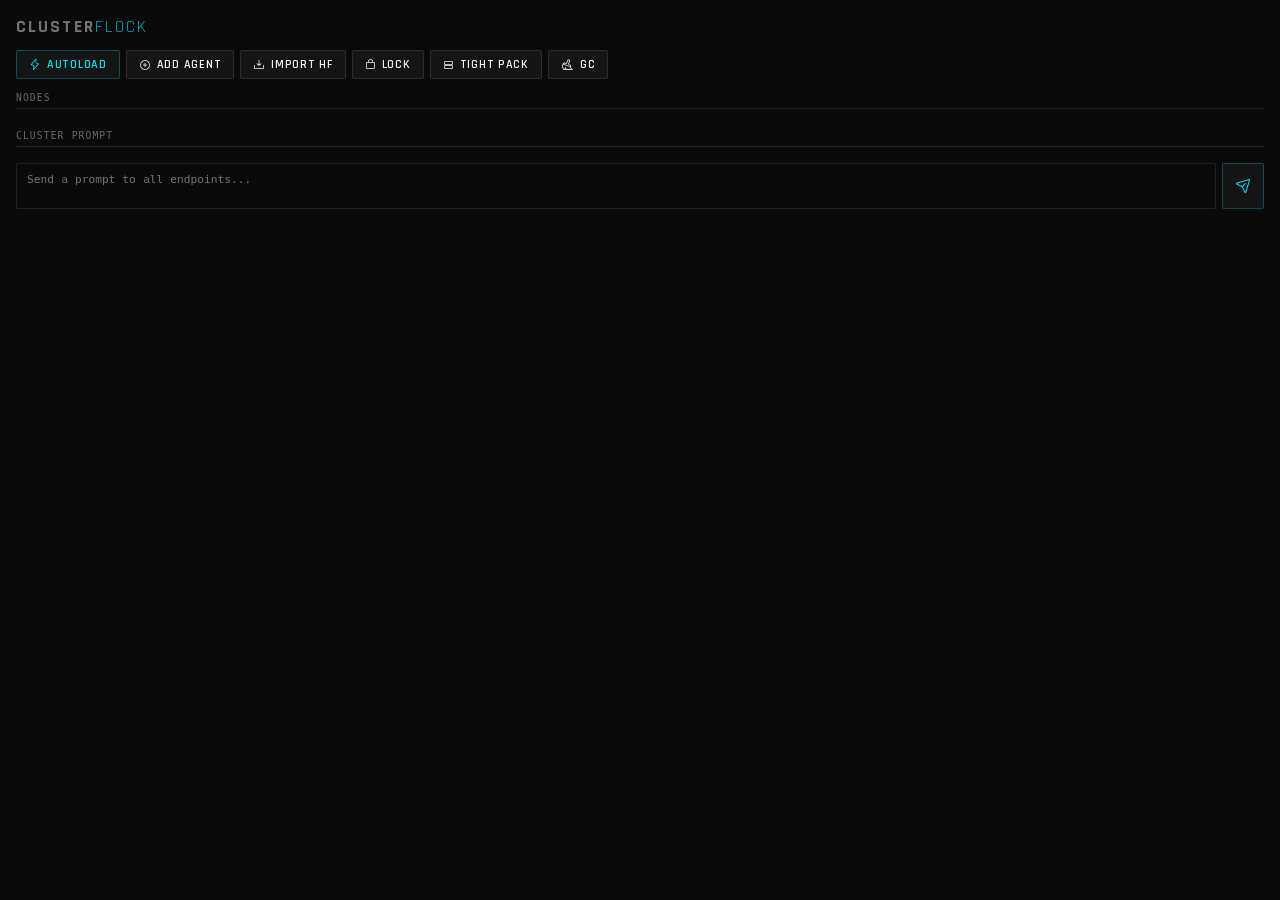
==== commit d6e9e928: "Gemma 4 suport, critical agent fixes." ====
--- a/nCore/public/command.html
+++ b/nCore/public/command.html
@@ -32,7 +32,7 @@
             <button class="cf-btn" id="btn-toggle-lock" data-flash>
                 <i class="ph ph-lock-simple"></i> <span id="lock-label">LOCK</span>
             </button>
-            <button class="cf-btn" id="btn-toggle-tight" data-flash style="display:none">
+            <button class="cf-btn" id="btn-toggle-tight" data-flash>
                 <i class="ph ph-rows"></i> <span id="tight-label">TIGHT PACK</span>
             </button>
             <button class="cf-btn" id="btn-gc" data-flash data-lockout="2000">
@@ -358,6 +358,22 @@
                 html += '</div>';
             }
 
+            // Pending load/unload operations (server-side tracking)
+            var nodeOps = n.pending_ops || [];
+            if (nodeOps.length > 0) {
+                html += '<div class="endpoint-tags">';
+                nodeOps.forEach(function(op) {
+                    var verb = (op.action === 'unload' || op.action === 'unload_all') ? 'UNLOADING' : 'LOADING';
+                    var label = op.action === 'unload_all' ? 'ALL MODELS' : (op.model_id || '?');
+                    var ageStr = '';
+                    if (op.age >= 2) ageStr = ' ' + (op.age >= 60 ? Math.round(op.age / 60) + 'm' : Math.round(op.age) + 's');
+                    html += '<span class="endpoint-tag loading"><i class="ph ph-circle-notch" style="animation:spin .8s linear infinite"></i> ';
+                    html += verb + ' ' + escHtml(label) + ageStr;
+                    html += '</span>';
+                });
+                html += '</div>';
+            }
+
             // GPU info (compact)
             var gpuMetricsCompact = (n.metrics && n.metrics.gpu) || [];
             gpus.forEach(function(gpu, i) {
@@ -453,6 +469,18 @@
                 var tps = ep.tokens_per_sec ? ' · ' + Math.round(ep.tokens_per_sec) + ' t/s' : '';
                 var ctx = ep.context_length ? ' · ctx ' + ep.context_length : '';
                 html += '<div class="status-row"><span class="status-label">' + escHtml(ep.model || '?') + '</span><span class="status-val accent">' + escHtml((ep.status || '?').toUpperCase()) + tps + ctx + '</span></div>';
+            });
+        }
+
+        // Pending operations
+        var nodeOps = node.pending_ops || [];
+        if (nodeOps.length) {
+            html += '<div class="cf-section-label" style="font-size:.55rem;margin-top:8px;">PENDING OPERATIONS</div>';
+            nodeOps.forEach(function(op) {
+                var verb = (op.action === 'unload' || op.action === 'unload_all') ? 'UNLOADING' : 'LOADING';
+                var label = op.action === 'unload_all' ? 'ALL MODELS' : (op.model_id || '?');
+                var ageStr = op.age >= 2 ? (op.age >= 60 ? Math.round(op.age / 60) + 'm' : Math.round(op.age) + 's') : '';
+                html += '<div class="status-row"><span class="status-label" style="color:var(--amber)"><i class="ph ph-circle-notch" style="animation:spin .8s linear infinite;display:inline-block"></i> ' + escHtml(label) + '</span><span class="status-val amber">' + verb + (ageStr ? ' · ' + ageStr : '') + '</span></div>';
             });
         }
 
--- a/nCore/public/app.css
+++ b/nCore/public/app.css
@@ -102,6 +102,7 @@
     0%, 100% { border-color: rgba(255,179,0, 0.10); }
     50% { border-color: rgba(255,179,0, 0.40); }
 }
+@keyframes spin { to { transform: rotate(360deg); } }
 
 /* ---------- Navigation ---------- */
 .nav-tabs {
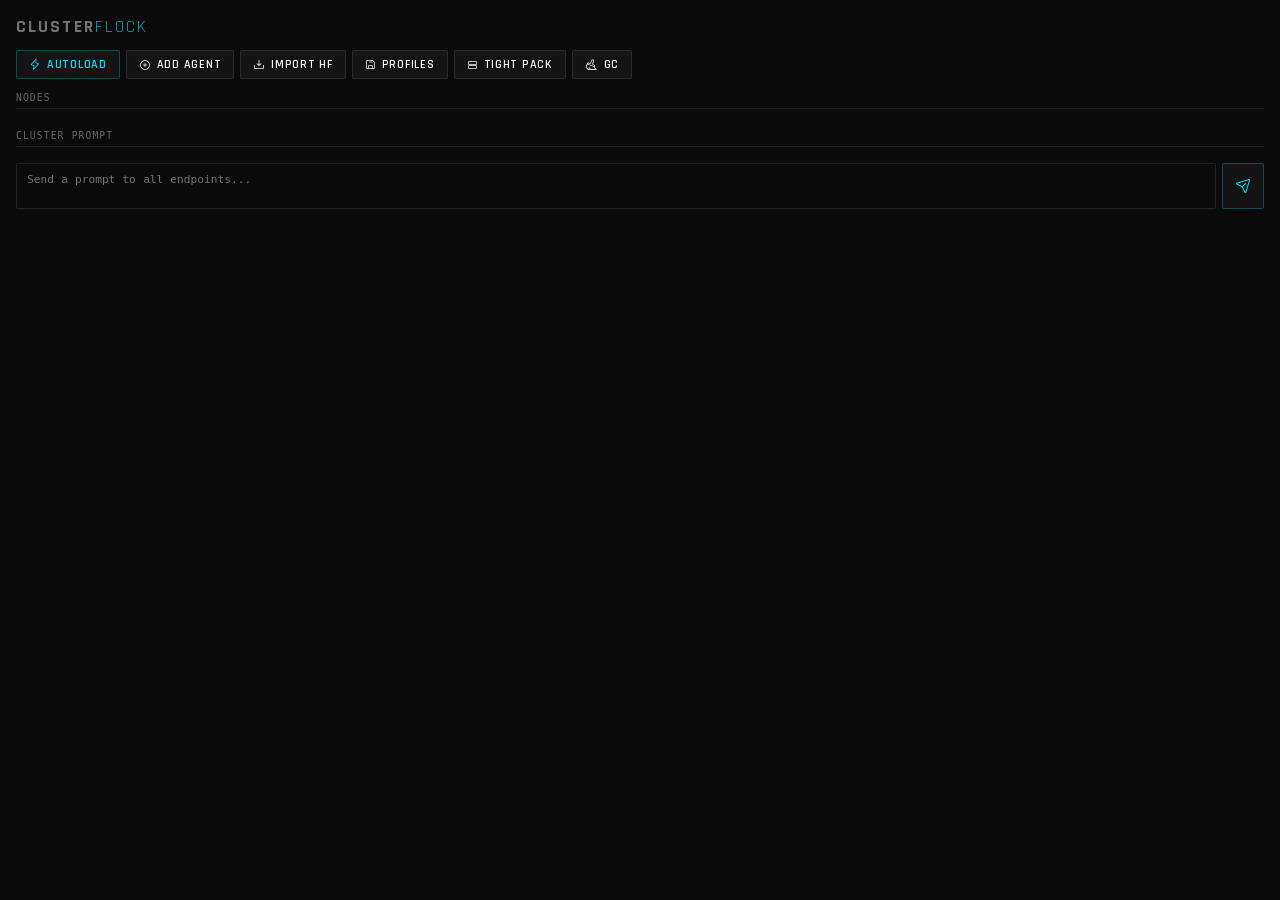
==== commit f566e253: "Added vision model support to OAPI, improved mission manager, model loader presets" ====
--- a/nCore/public/command.html
+++ b/nCore/public/command.html
@@ -29,8 +29,8 @@
             <button class="cf-btn" id="btn-hf-import" data-flash>
                 <i class="ph ph-download-simple"></i> IMPORT HF
             </button>
-            <button class="cf-btn" id="btn-toggle-lock" data-flash>
-                <i class="ph ph-lock-simple"></i> <span id="lock-label">LOCK</span>
+            <button class="cf-btn" id="btn-profiles" data-flash>
+                <i class="ph ph-floppy-disk"></i> PROFILES
             </button>
             <button class="cf-btn" id="btn-toggle-tight" data-flash>
                 <i class="ph ph-rows"></i> <span id="tight-label">TIGHT PACK</span>
@@ -120,30 +120,61 @@
 
 <!-- HuggingFace Import Overlay -->
 <div class="cf-overlay" id="hf-overlay">
-    <div class="cf-overlay-panel">
+    <div class="cf-overlay-panel" style="max-width:560px;">
         <span class="corner corner-tl">⌜</span>
         <span class="corner corner-tr">⌝</span>
         <span class="corner corner-bl">⌞</span>
         <span class="corner corner-br">⌟</span>
         <div class="cf-overlay-title">IMPORT FROM HUGGINGFACE</div>
-        <input class="cf-input" id="hf-url" placeholder="HuggingFace URL or org/model">
+
+        <!-- Mode tabs -->
+        <div class="hf-mode-tabs">
+            <button class="hf-mode-tab active" data-mode="catalog"><i class="ph ph-list-magnifying-glass"></i> CATALOG</button>
+            <button class="hf-mode-tab" data-mode="url"><i class="ph ph-link"></i> URL</button>
+        </div>
+
+        <!-- Shared: agent + GPU selectors -->
         <select class="cf-select" id="hf-agent" style="width:100%;">
             <option value="">Select target agent...</option>
-        </select>
-        <select class="cf-select" id="hf-quant" style="width:100%;">
-            <option value="Q4_K_M">Q4_K_M (default)</option>
-            <option value="Q5_K_M">Q5_K_M</option>
-            <option value="Q6_K">Q6_K</option>
-            <option value="Q8_0">Q8_0</option>
-            <option value="IQ4_XS">IQ4_XS</option>
         </select>
         <select class="cf-select" id="hf-gpu" style="width:100%;">
             <option value="">GPU: auto</option>
         </select>
-        <div class="btn-row">
-            <button class="cf-btn primary" id="hf-btn-go" data-flash data-lockout="2000">DOWNLOAD & LOAD</button>
-            <button class="cf-btn" id="hf-btn-cancel" data-flash>CANCEL</button>
-        </div>
+
+        <!-- CATALOG mode -->
+        <div id="hf-catalog-mode">
+            <input class="cf-input" id="hf-search" placeholder="Search models..." style="margin-bottom:4px;">
+            <div id="hf-catalog-info" class="status-val" style="font-size:.45rem;margin-bottom:4px;"></div>
+            <div id="hf-catalog-list" class="hf-catalog-list"></div>
+            <select class="cf-select" id="hf-cat-quant" style="width:100%;margin-top:4px;">
+                <option value="Q4_K_M">Q4_K_M (default)</option>
+                <option value="Q5_K_M">Q5_K_M</option>
+                <option value="Q6_K">Q6_K</option>
+                <option value="Q8_0">Q8_0</option>
+                <option value="IQ4_XS">IQ4_XS</option>
+            </select>
+            <div class="btn-row" style="margin-top:4px;">
+                <button class="cf-btn primary" id="hf-btn-catalog-go" data-flash data-lockout="2000" disabled>DOWNLOAD & LOAD</button>
+                <button class="cf-btn" id="hf-btn-catalog-cancel" data-flash>CANCEL</button>
+            </div>
+        </div>
+
+        <!-- URL mode -->
+        <div id="hf-url-mode" style="display:none;">
+            <input class="cf-input" id="hf-url" placeholder="HuggingFace URL or org/model">
+            <select class="cf-select" id="hf-quant" style="width:100%;">
+                <option value="Q4_K_M">Q4_K_M (default)</option>
+                <option value="Q5_K_M">Q5_K_M</option>
+                <option value="Q6_K">Q6_K</option>
+                <option value="Q8_0">Q8_0</option>
+                <option value="IQ4_XS">IQ4_XS</option>
+            </select>
+            <div class="btn-row" style="margin-top:4px;">
+                <button class="cf-btn primary" id="hf-btn-go" data-flash data-lockout="2000">DOWNLOAD & LOAD</button>
+                <button class="cf-btn" id="hf-btn-cancel" data-flash>CANCEL</button>
+            </div>
+        </div>
+
         <div id="hf-status" class="status-val"></div>
         <div id="hf-progress" style="display:none;">
             <div class="metric-row">
@@ -184,15 +215,42 @@
 
         <div id="no-configure" style="margin-top:8px;display:none;">
             <div class="cf-section-label" style="font-size:.55rem;">CONFIGURE</div>
-            <div class="status-row">
+            <div class="status-row" id="no-cfg-cpuram" style="display:none;">
                 <span class="status-label">CPU/RAM DEVICE</span>
                 <button class="cf-btn" id="no-btn-cpuram" data-flash data-lockout="800" style="font-size:.55rem;padding:2px 8px;">ENABLE</button>
             </div>
+            <div class="status-row">
+                <span class="status-label">AUTO UNLOAD</span>
+                <button class="cf-btn" id="no-btn-autounload" data-flash data-lockout="800" style="font-size:.55rem;padding:2px 8px;">ENABLE</button>
+            </div>
         </div>
 
         <div class="btn-row" style="margin-top:8px;">
             <button class="cf-btn danger" id="no-btn-remove" data-flash data-lockout="800">REMOVE NODE</button>
             <button class="cf-btn" id="no-btn-close" data-flash>CLOSE</button>
+        </div>
+    </div>
+</div>
+
+<!-- Profile Overlay -->
+<div class="cf-overlay" id="profile-overlay">
+    <div class="cf-overlay-panel" style="max-width:480px;">
+        <span class="corner corner-tl">⌜</span>
+        <span class="corner corner-tr">⌝</span>
+        <span class="corner corner-bl">⌞</span>
+        <span class="corner corner-br">⌟</span>
+        <div class="cf-overlay-title">MODEL PROFILES</div>
+
+        <div id="profile-list" style="margin-bottom:8px;"></div>
+
+        <div class="cf-section-label" style="font-size:.55rem;margin-top:8px;">SAVE CURRENT DISTRIBUTION</div>
+        <div style="display:flex;gap:4px;">
+            <input class="cf-input" id="profile-name" placeholder="Profile name..." style="flex:1;">
+            <button class="cf-btn primary" id="profile-btn-save" data-flash data-lockout="1000">SAVE</button>
+        </div>
+        <div id="profile-status" class="status-val" style="margin-top:4px;"></div>
+        <div class="btn-row" style="margin-top:8px;">
+            <button class="cf-btn" id="profile-btn-close" data-flash>CLOSE</button>
         </div>
     </div>
 </div>
@@ -342,18 +400,33 @@
             html += '<div class="node-badges">';
             html += '<span class="node-badge ' + st + '">' + st.toUpperCase() + '</span>';
             html += '<span class="node-badge agent-type">' + at + '</span>';
+            if (n.auto_unload) html += '<span class="node-badge agent-type" style="color:#a078ff;border-color:rgba(160,120,255,.3)"><i class="ph ph-moon" style="margin-right:2px"></i>AUTO</span>';
+            if (n.conn_mode === 'local') {
+                html += '<span class="node-star" title="Local agent — always preferred" style="font-size:1.1em;margin-left:6px;color:var(--dim);opacity:.4"><i class="ph-fill ph-star"></i></span>';
+            } else {
+                html += '<span class="node-star" data-action="star" title="Prefer for showrunner" style="cursor:pointer;font-size:1.1em;margin-left:6px;color:' + (n.starred ? 'var(--amber)' : 'var(--dim)') + '"><i class="' + (n.starred ? 'ph-fill' : 'ph') + ' ph-star"></i></span>';
+            }
             html += '</div></div>';
 
             // Endpoints with action buttons
             if (eps.length) {
                 html += '<div class="endpoint-tags">';
                 eps.forEach(function(ep) {
-                    var cls = ep.status === 'ready' ? 'ready' : ep.status === 'loading' ? 'loading' : ep.status === 'error' ? 'error' : '';
+                    var est = ep.status || '';
+                    var cls = est === 'ready' ? 'ready' : est === 'loading' ? 'loading' : est === 'sleeping' ? 'sleeping' : est === 'error' ? 'error' : '';
                     var tps = ep.tokens_per_sec ? Math.round(ep.tokens_per_sec) + ' t/s' : '';
-                    html += '<span class="endpoint-tag ' + cls + '" data-action="unload" data-model="' + escHtml(ep.model) + '" data-flash style="cursor:pointer;">';
-                    html += escHtml(ep.model || '?');
-                    if (tps) html += ' <span class="ep-tps">' + tps + '</span>';
-                    html += '</span>';
+                    if (est === 'sleeping') {
+                        html += '<span class="endpoint-tag ' + cls + '">';
+                        html += '<i class="ph ph-moon" style="margin-right:3px;opacity:.7"></i>';
+                        html += escHtml(ep.model || '?');
+                        html += ' <span class="ep-tps">ZZZ</span>';
+                        html += '</span>';
+                    } else {
+                        html += '<span class="endpoint-tag ' + cls + '" data-action="unload" data-model="' + escHtml(ep.model) + '" data-flash style="cursor:pointer;">';
+                        html += escHtml(ep.model || '?');
+                        if (tps) html += ' <span class="ep-tps">' + tps + '</span>';
+                        html += '</span>';
+                    }
                 });
                 html += '</div>';
             }
@@ -382,9 +455,10 @@
                 var vf = gm && gm.vram_free_mb != null ? gm.vram_free_mb : (gpu.vram_free_mb != null ? gpu.vram_free_mb : vt);
                 var vu = vt - vf;
                 var pct = vt > 0 ? Math.round((vu / vt) * 100) : 0;
+                var util = gm && gm.utilization_pct != null ? Math.round(gm.utilization_pct) : 0;
                 html += '<div class="metric-row">';
                 html += '<span class="metric-label">' + escHtml(gpu.name || gpu.device || 'GPU') + '</span>';
-                html += '<span class="metric-val">[ ' + fmtBytes(vu) + ' / ' + fmtBytes(vt) + ' — ' + pct + '% ]</span>';
+                html += '<span class="metric-val">[ ' + fmtBytes(vu) + ' / ' + fmtBytes(vt) + ' — ' + pct + '% VRAM · ' + util + '% UTIL ]</span>';
                 html += '</div>';
             });
 
@@ -431,6 +505,25 @@
             });
         });
 
+        // Click handlers for star toggle
+        grid.querySelectorAll('[data-action="star"]').forEach(function(el) {
+            el.addEventListener('click', function(e) {
+                e.stopPropagation();
+                var card = el.closest('.node-card');
+                var nodeId = card ? card.dataset.nodeId : null;
+                if (!nodeId) return;
+                fetch('/api/v1/nodes/' + encodeURIComponent(nodeId) + '/star', { method: 'POST' })
+                    .then(function(r) { return r.json(); })
+                    .then(function(d) {
+                        if (d.ok) {
+                            toast(d.starred ? 'MODELS FROM THIS NODE ARE NOW PREFERRED SHOWRUNNERS' : 'NODE SHOWRUNNER PREFERENCE REMOVED', 'ok', 3000);
+                            refreshNodes();
+                        }
+                    })
+                    .catch(function() { toast('STAR TOGGLE FAILED', 'error'); });
+            });
+        });
+
         // nComp pips + bench-active highlight
         if (typeof nComp !== 'undefined') {
             grid.querySelectorAll('.node-card').forEach(function(card) {
@@ -587,12 +680,23 @@
         // Show/hide load section based on whether there are downloads
         document.getElementById('no-load-section').style.display = nodeDownloads.length ? '' : 'none';
 
-        // CPU/RAM configure — only for linux agents
+        // Configure section — visible for all non-local agents
         var cfgSection = document.getElementById('no-configure');
-        if (node.agent_type === 'linux') {
+        var isLocal = node.conn_mode === 'local';
+        if (!isLocal) {
             cfgSection.style.display = '';
-            var cpuBtn = document.getElementById('no-btn-cpuram');
-            cpuBtn.textContent = node.cpu_ram_enabled ? 'DISABLE' : 'ENABLE';
+            // CPU/RAM — only for linux agents
+            var cpuRow = document.getElementById('no-cfg-cpuram');
+            if (node.agent_type === 'linux') {
+                cpuRow.style.display = '';
+                var cpuBtn = document.getElementById('no-btn-cpuram');
+                cpuBtn.textContent = node.cpu_ram_enabled ? 'DISABLE' : 'ENABLE';
+            } else {
+                cpuRow.style.display = 'none';
+            }
+            // Auto unload
+            var auBtn = document.getElementById('no-btn-autounload');
+            auBtn.textContent = node.auto_unload ? 'DISABLE' : 'ENABLE';
         } else {
             cfgSection.style.display = 'none';
         }
@@ -611,6 +715,117 @@
     document.getElementById('an-btn-cancel').addEventListener('click', function() {
         closeOverlay('addnode-overlay');
     });
+    var catalogCache = [];
+    var catalogSelectedId = null;
+    var catalogFetched = false;
+    var hfMode = 'catalog'; // 'catalog' or 'url'
+
+    function setHfMode(mode) {
+        hfMode = mode;
+        document.querySelectorAll('.hf-mode-tab').forEach(function(t) {
+            t.classList.toggle('active', t.dataset.mode === mode);
+        });
+        document.getElementById('hf-catalog-mode').style.display = mode === 'catalog' ? '' : 'none';
+        document.getElementById('hf-url-mode').style.display = mode === 'url' ? '' : 'none';
+    }
+    document.querySelectorAll('.hf-mode-tab').forEach(function(t) {
+        t.addEventListener('click', function() { setHfMode(t.dataset.mode); });
+    });
+
+    function fetchCatalog() {
+        if (catalogFetched) return;
+        fetch(BASE + '/api/v1/catalog')
+            .then(function(r) { return r.json(); })
+            .then(function(d) {
+                catalogCache = (d.models || []).filter(function(m) { return m.file_size > 0; });
+                catalogCache.sort(function(a, b) { return b.params_b - a.params_b; });
+                catalogFetched = true;
+                renderCatalog();
+            })
+            .catch(function() {
+                document.getElementById('hf-catalog-info').textContent = '[ CATALOG FETCH FAILED ]';
+            });
+    }
+
+    function getSelectedGpuVram() {
+        var nid = document.getElementById('hf-agent').value;
+        var gpuVal = document.getElementById('hf-gpu').value;
+        var node = nodesCache.find(function(n) { return n.node_id === nid; });
+        if (!node || !node.hardware || !node.hardware.gpu) return 0;
+        var gpus = node.hardware.gpu;
+        var gpuMetrics = (node.metrics && node.metrics.gpu) || [];
+        if (gpuVal !== '') {
+            var idx = parseInt(gpuVal, 10);
+            var gm = gpuMetrics[idx];
+            if (gm && gm.vram_free_mb != null) return gm.vram_free_mb;
+            return gpus[idx] ? (gpus[idx].vram_total_mb || 0) : 0;
+        }
+        // Auto: return smallest GPU free VRAM (conservative)
+        var minVram = Infinity;
+        gpus.forEach(function(g, i) {
+            var gm = gpuMetrics[i];
+            var vf = gm && gm.vram_free_mb != null ? gm.vram_free_mb : (g.vram_total_mb || 0);
+            if (vf < minVram) minVram = vf;
+        });
+        return minVram === Infinity ? 0 : minVram;
+    }
+
+    function renderCatalog() {
+        var list = document.getElementById('hf-catalog-list');
+        var info = document.getElementById('hf-catalog-info');
+        var search = (document.getElementById('hf-search').value || '').toLowerCase().trim();
+        var vramMb = getSelectedGpuVram();
+        var vramBytes = vramMb * 1024 * 1024;
+        var budget = vramBytes * 0.85;
+
+        var filtered = catalogCache.filter(function(m) {
+            if (!search) return true;
+            var haystack = ((m.name || '') + ' ' + (m.id || '')).toLowerCase();
+            return search.split(/\s+/).every(function(w) { return haystack.indexOf(w) >= 0; });
+        });
+
+        var fitsCount = 0;
+        var html = '';
+        filtered.forEach(function(m) {
+            var sizeGb = (m.file_size / (1024*1024*1024)).toFixed(1);
+            var fits = budget > 0 && m.file_size > 0 ? m.file_size * 1.2 <= budget : true;
+            if (fits && m.file_size > 0) fitsCount++;
+            var sel = catalogSelectedId === m.id ? ' selected' : '';
+            var tooLarge = (budget > 0 && !fits) ? ' too-large' : '';
+            html += '<div class="hf-model-row' + sel + tooLarge + '" data-model-id="' + escHtml(m.id) + '">';
+            html += '<div class="hf-model-name">' + escHtml(m.name || m.id) + '</div>';
+            html += '<div class="hf-model-meta">';
+            html += escHtml(m.id) + ' · ' + sizeGb + ' GB';
+            if (m.params_b) html += ' · ' + m.params_b + 'B params';
+            if (budget > 0 && m.file_size > 0) {
+                html += fits ? ' <span class="fits">✓ FITS</span>' : ' <span class="no-fit">✗ TOO LARGE</span>';
+            }
+            html += '</div></div>';
+        });
+
+        list.innerHTML = html || '<div class="status-val" style="padding:12px 0;">[ NO MODELS MATCH ]</div>';
+
+        if (vramMb > 0) {
+            info.textContent = '[ ' + filtered.length + ' models · ' + fitsCount + ' fit ' + fmtBytes(vramMb) + ' VRAM ]';
+        } else {
+            info.textContent = '[ ' + filtered.length + ' models ]';
+        }
+
+        // Click handlers
+        list.querySelectorAll('.hf-model-row').forEach(function(row) {
+            row.addEventListener('click', function() {
+                catalogSelectedId = row.dataset.modelId;
+                list.querySelectorAll('.hf-model-row').forEach(function(r) { r.classList.remove('selected'); });
+                row.classList.add('selected');
+                document.getElementById('hf-btn-catalog-go').disabled = false;
+            });
+        });
+    }
+
+    document.getElementById('hf-search').addEventListener('input', function() {
+        renderCatalog();
+    });
+
     document.getElementById('btn-hf-import').addEventListener('click', function() {
         // Populate agent dropdown
         var sel = document.getElementById('hf-agent');
@@ -624,6 +839,12 @@
         document.getElementById('hf-gpu').innerHTML = '<option value="">GPU: auto</option>';
         document.getElementById('hf-status').textContent = '';
         document.getElementById('hf-progress').style.display = 'none';
+        catalogSelectedId = null;
+        document.getElementById('hf-btn-catalog-go').disabled = true;
+        document.getElementById('hf-search').value = '';
+        setHfMode('catalog');
+        fetchCatalog();
+        renderCatalog();
         document.getElementById('hf-overlay').classList.add('open');
     });
     // Populate GPU dropdown when agent changes
@@ -637,8 +858,15 @@
                 gpuSel.innerHTML += '<option value="' + i + '">GPU ' + i + ': ' + escHtml(g.name || 'GPU') + '</option>';
             });
         }
+        renderCatalog();
+    });
+    document.getElementById('hf-gpu').addEventListener('change', function() {
+        renderCatalog();
     });
     document.getElementById('hf-btn-cancel').addEventListener('click', function() {
+        closeOverlay('hf-overlay');
+    });
+    document.getElementById('hf-btn-catalog-cancel').addEventListener('click', function() {
         closeOverlay('hf-overlay');
     });
     document.getElementById('no-btn-close').addEventListener('click', function() {
@@ -703,27 +931,6 @@
             document.getElementById('bench-panel').style.display = '';
         })
         .catch(function() { toast('BENCHMARK AUTOLOAD FAILED', 'error'); });
-    });
-
-    document.getElementById('btn-toggle-lock').addEventListener('click', function() {
-        var btn = this;
-        fetch(BASE + '/api/v1/config')
-            .then(function(r) { return r.json(); })
-            .then(function(cfg) {
-                return fetch(BASE + '/api/v1/config', {
-                    method: 'POST',
-                    headers: {'Content-Type': 'application/json'},
-                    body: JSON.stringify({ locked: !cfg.locked })
-                });
-            })
-            .then(function(r) { return r.json(); })
-            .then(function(d) {
-                var locked = d.locked != null ? d.locked : !btn.classList.contains('active-state');
-                btn.classList.toggle('active-state', locked);
-                document.getElementById('lock-label').textContent = locked ? 'UNLOCK' : 'LOCK';
-                toast(locked ? 'CLUSTER LOCKED' : 'CLUSTER UNLOCKED', 'ok');
-            })
-            .catch(function() { toast('TOGGLE FAILED', 'error'); });
     });
 
     document.getElementById('btn-toggle-tight').addEventListener('click', function() {
@@ -747,6 +954,144 @@
             .catch(function() { toast('TOGGLE FAILED', 'error'); });
     });
 
+    // ── Profiles ──
+    document.getElementById('btn-profiles').addEventListener('click', function() {
+        loadProfiles();
+        document.getElementById('profile-name').value = '';
+        document.getElementById('profile-status').textContent = '';
+        document.getElementById('profile-overlay').classList.add('open');
+    });
+    document.getElementById('profile-btn-close').addEventListener('click', function() {
+        closeOverlay('profile-overlay');
+    });
+
+    function loadProfiles() {
+        fetch(BASE + '/api/v1/profiles')
+            .then(function(r) { return r.json(); })
+            .then(function(d) { renderProfiles(d.profiles || []); })
+            .catch(function() { document.getElementById('profile-list').innerHTML = '<div class="status-val">[ FETCH FAILED ]</div>'; });
+    }
+
+    function renderProfiles(profiles) {
+        var el = document.getElementById('profile-list');
+        if (!profiles.length) {
+            el.innerHTML = '<div class="status-val" style="padding:8px 0;">[ NO SAVED PROFILES ]</div>';
+            return;
+        }
+        var html = '';
+        profiles.forEach(function(p) {
+            html += '<div class="cf-panel" style="margin-bottom:6px;padding:6px 8px;">';
+            html += '<span class="corner corner-tl">⌜</span><span class="corner corner-tr">⌝</span>';
+            html += '<span class="corner corner-bl">⌞</span><span class="corner corner-br">⌟</span>';
+            html += '<div style="display:flex;justify-content:space-between;align-items:center;">';
+            html += '<div>';
+            html += '<div style="font-weight:600;font-size:.6rem;">' + escHtml(p.name) + '</div>';
+            html += '<div style="font-size:.45rem;opacity:.6;">' + (p.assignments || []).length + ' endpoints · ' + escHtml(p.created || '') + '</div>';
+            html += '</div>';
+            html += '<div class="btn-row" style="gap:4px;">';
+            html += '<button class="cf-btn primary" data-flash data-lockout="2000" data-action="load-profile" data-profile="' + escHtml(p.name) + '" style="font-size:.5rem;padding:2px 8px;">LOAD</button>';
+            html += '<button class="cf-btn danger" data-flash data-action="delete-profile" data-profile="' + escHtml(p.name) + '" style="font-size:.5rem;padding:2px 8px;">DEL</button>';
+            html += '</div></div>';
+            // Show assignments
+            var aHtml = '';
+            (p.assignments || []).forEach(function(a) {
+                aHtml += '<div style="font-size:.45rem;opacity:.7;padding-left:4px;">' + escHtml(a.hostname || a.node_id) + ' / ' + escHtml(a.device) + ' ← ' + escHtml(a.model_id) + '</div>';
+            });
+            html += aHtml;
+            html += '</div>';
+        });
+        el.innerHTML = html;
+
+        el.querySelectorAll('[data-action="load-profile"]').forEach(function(btn) {
+            btn.addEventListener('click', function() {
+                var name = btn.dataset.profile;
+                nDynamic.showDialog({
+                    title: 'Load Profile',
+                    body: 'Load profile "' + name + '"? This will unload all current models and reload the saved distribution.',
+                    alarm: false,
+                    buttons: [
+                        { label: 'LOAD', value: 'yes', style: 'warning' },
+                        { label: 'CANCEL', value: null }
+                    ]
+                }).then(function(val) {
+                    if (val !== 'yes') return;
+                    document.getElementById('profile-status').textContent = '[ LOADING... ]';
+                    document.getElementById('profile-status').className = 'status-val';
+                    fetch(BASE + '/api/v1/profiles/' + encodeURIComponent(name) + '/load', { method: 'POST' })
+                        .then(function(r) { return r.json().then(function(d) { return {ok: r.ok, data: d}; }); })
+                        .then(function(res) {
+                            if (res.ok) {
+                                document.getElementById('profile-status').textContent = '[ LOADED — ' + (res.data.loaded || 0) + ' models queued ]';
+                                document.getElementById('profile-status').className = 'status-val accent';
+                                toast('PROFILE "' + name + '" LOADED', 'ok');
+                                if (typeof nbeep === 'function') nbeep('autoload_execute');
+                            } else {
+                                document.getElementById('profile-status').textContent = '[ ' + (res.data.error || 'FAILED') + ' ]';
+                                document.getElementById('profile-status').className = 'status-val danger';
+                            }
+                        })
+                        .catch(function() {
+                            document.getElementById('profile-status').textContent = '[ LOAD FAILED ]';
+                            document.getElementById('profile-status').className = 'status-val danger';
+                        });
+                });
+            });
+        });
+
+        el.querySelectorAll('[data-action="delete-profile"]').forEach(function(btn) {
+            btn.addEventListener('click', function() {
+                var name = btn.dataset.profile;
+                nDynamic.showDialog({
+                    title: 'Delete Profile',
+                    body: 'Delete profile "' + name + '"?',
+                    alarm: false,
+                    buttons: [
+                        { label: 'DELETE', value: 'yes', style: 'danger' },
+                        { label: 'CANCEL', value: null }
+                    ]
+                }).then(function(val) {
+                    if (val !== 'yes') return;
+                    fetch(BASE + '/api/v1/profiles/' + encodeURIComponent(name), { method: 'DELETE' })
+                        .then(function(r) { return r.json(); })
+                        .then(function() {
+                            toast('PROFILE "' + name + '" DELETED', 'ok');
+                            loadProfiles();
+                        })
+                        .catch(function() { toast('DELETE FAILED', 'error'); });
+                });
+            });
+        });
+    }
+
+    document.getElementById('profile-btn-save').addEventListener('click', function() {
+        var name = document.getElementById('profile-name').value.trim();
+        if (!name) { toast('Enter a profile name', 'warn'); return; }
+        document.getElementById('profile-status').textContent = '[ SAVING... ]';
+        document.getElementById('profile-status').className = 'status-val';
+        fetch(BASE + '/api/v1/profiles', {
+            method: 'POST',
+            headers: {'Content-Type': 'application/json'},
+            body: JSON.stringify({ name: name })
+        })
+        .then(function(r) { return r.json().then(function(d) { return {ok: r.ok, data: d}; }); })
+        .then(function(res) {
+            if (res.ok) {
+                document.getElementById('profile-status').textContent = '[ SAVED — ' + (res.data.endpoints || 0) + ' endpoints ]';
+                document.getElementById('profile-status').className = 'status-val accent';
+                toast('PROFILE "' + name + '" SAVED', 'ok');
+                document.getElementById('profile-name').value = '';
+                loadProfiles();
+            } else {
+                document.getElementById('profile-status').textContent = '[ ' + (res.data.error || 'FAILED') + ' ]';
+                document.getElementById('profile-status').className = 'status-val danger';
+            }
+        })
+        .catch(function() {
+            document.getElementById('profile-status').textContent = '[ SAVE FAILED ]';
+            document.getElementById('profile-status').className = 'status-val danger';
+        });
+    });
+
     document.getElementById('btn-gc').addEventListener('click', function() {
         fetch(BASE + '/api/v1/gc', { method: 'POST' })
             .then(function(r) { return r.json(); })
@@ -783,6 +1128,62 @@
         .catch(function() {
             document.getElementById('an-status').textContent = '[ CONNECTION FAILED ]';
             document.getElementById('an-status').className = 'status-val danger';
+        });
+    });
+
+    // ── Catalog mode: download & load ──
+    document.getElementById('hf-btn-catalog-go').addEventListener('click', function() {
+        var agent = document.getElementById('hf-agent').value;
+        var gpuVal = document.getElementById('hf-gpu').value;
+        var quant = document.getElementById('hf-cat-quant').value;
+        if (!catalogSelectedId || !agent) { toast('Select a model and agent', 'warn'); return; }
+
+        var modelId = catalogSelectedId + '/' + quant.toLowerCase();
+        var body = { model_id: modelId };
+        if (gpuVal !== '') body.gpu_idx = parseInt(gpuVal, 10);
+
+        document.getElementById('hf-status').textContent = '[ IMPORTING... ]';
+        document.getElementById('hf-status').className = 'status-val';
+        document.getElementById('hf-progress').style.display = 'none';
+
+        fetch(BASE + '/api/v1/nodes/' + encodeURIComponent(agent) + '/download_and_load', {
+            method: 'POST',
+            headers: {'Content-Type': 'application/json'},
+            body: JSON.stringify(body)
+        })
+        .then(function(r) { return r.json().then(function(d) { return {ok: r.ok, data: d}; }); })
+        .then(function(res) {
+            if (res.ok) {
+                var jobId = res.data.job_id;
+                var queued = res.data.queued;
+                if (jobId) {
+                    document.getElementById('hf-status').textContent = '[ DOWNLOADING... ]';
+                    document.getElementById('hf-status').className = 'status-val accent';
+                    document.getElementById('hf-progress').style.display = '';
+                    toast('CATALOG IMPORT STARTED — ' + catalogSelectedId, 'ok');
+                    activeJobs.push({ node_id: agent, job_id: jobId, model_id: modelId });
+                    pollHfJob(agent, jobId);
+                } else if (queued) {
+                    document.getElementById('hf-status').textContent = '[ QUEUED — agent will pick up ]';
+                    document.getElementById('hf-status').className = 'status-val amber';
+                    toast('CATALOG IMPORT QUEUED — ' + catalogSelectedId, 'ok', 5000);
+                    setTimeout(function() { closeOverlay('hf-overlay'); }, 3000);
+                } else {
+                    document.getElementById('hf-status').textContent = '[ STARTED ]';
+                    document.getElementById('hf-status').className = 'status-val accent';
+                    toast('CATALOG IMPORT STARTED — ' + catalogSelectedId, 'ok');
+                    setTimeout(function() { closeOverlay('hf-overlay'); }, 2000);
+                }
+            } else {
+                document.getElementById('hf-status').textContent = '[ ' + (res.data.error || 'FAILED') + ' ]';
+                document.getElementById('hf-status').className = 'status-val danger';
+                toast('IMPORT FAILED: ' + (res.data.error || 'unknown'), 'error', 5000);
+            }
+        })
+        .catch(function() {
+            document.getElementById('hf-status').textContent = '[ FAILED ]';
+            document.getElementById('hf-status').className = 'status-val danger';
+            toast('IMPORT REQUEST FAILED', 'error');
         });
     });
 
@@ -982,6 +1383,28 @@
         .catch(function() { toast('CONFIGURE FAILED', 'error'); });
     });
 
+    // ── Configure Auto Unload ──
+    document.getElementById('no-btn-autounload').addEventListener('click', function() {
+        if (!selectedNodeId) return;
+        var node = nodesCache.find(function(n) { return n.node_id === selectedNodeId; });
+        var current = node ? !!node.auto_unload : false;
+        fetch(BASE + '/api/v1/nodes/' + encodeURIComponent(selectedNodeId) + '/configure', {
+            method: 'POST',
+            headers: {'Content-Type': 'application/json'},
+            body: JSON.stringify({ auto_unload: !current })
+        })
+        .then(function(r) { return r.json().then(function(d) { return {ok: r.ok, data: d}; }); })
+        .then(function(res) {
+            if (res.ok) {
+                toast('AUTO UNLOAD ' + (!current ? 'ENABLED' : 'DISABLED'), 'ok');
+                document.getElementById('no-btn-autounload').textContent = !current ? 'DISABLE' : 'ENABLE';
+            } else {
+                toast('CONFIGURE FAILED: ' + (res.data.error || 'unknown'), 'error');
+            }
+        })
+        .catch(function() { toast('CONFIGURE FAILED', 'error'); });
+    });
+
     // ── Prompt ──
     document.getElementById('btn-send').addEventListener('click', sendPrompt);
     document.getElementById('prompt-input').addEventListener('keydown', function(e) {
@@ -1204,6 +1627,13 @@
     }
 
     // ── Poll ──
+    function refreshNodes() {
+        fetch(BASE + '/api/v1/nodes')
+            .then(function(r) { return r.json(); })
+            .then(function(d) { setConn(true); renderNodes(d.nodes || []); })
+            .catch(function() {});
+    }
+
     function poll() {
         fetch(BASE + '/api/v1/nodes')
             .then(function(r) { return r.json(); })
@@ -1218,9 +1648,7 @@
         fetch(BASE + '/api/v1/config')
             .then(function(r) { return r.json(); })
             .then(function(d) {
-                document.getElementById('lock-label').textContent = d.locked ? 'UNLOCK' : 'LOCK';
                 document.getElementById('tight-label').textContent = d.tight_pack ? 'TIGHT PACK ON' : 'TIGHT PACK';
-                document.getElementById('btn-toggle-lock').classList.toggle('active-state', !!d.locked);
                 document.getElementById('btn-toggle-tight').classList.toggle('active-state', !!d.tight_pack);
             })
             .catch(function() {});
--- a/nCore/public/app.css
+++ b/nCore/public/app.css
@@ -365,6 +365,7 @@
 
 .endpoint-tag.ready  { border-color: rgba(0,229,255, 0.20); color: var(--accent); }
 .endpoint-tag.loading { border-color: rgba(255,179,0, 0.20); color: var(--amber); }
+.endpoint-tag.sleeping { border-color: rgba(160,120,255, 0.20); color: #a078ff; opacity: .7; }
 .endpoint-tag.error  { border-color: rgba(255,51,51, 0.20); color: var(--danger); }
 
 .endpoint-tag .ep-tps {
@@ -577,6 +578,9 @@
     background: rgba(244,244,244, 0.07);
     border-color: var(--accent);
 }
+.hf-model-row.too-large {
+    opacity: .35;
+}
 .hf-model-name {
     font-family: var(--font-data);
     font-size: .6rem;
@@ -588,6 +592,50 @@
     font-size: .5rem;
     color: rgba(244,244,244, 0.4);
     letter-spacing: .02em;
+}
+.hf-model-meta .fits { color: var(--accent); }
+.hf-model-meta .no-fit { color: var(--danger, #ff5555); }
+
+/* HF Catalog list container */
+.hf-catalog-list {
+    max-height: 260px;
+    overflow-y: auto;
+    display: flex;
+    flex-direction: column;
+    gap: 3px;
+    border: 1px solid var(--border);
+    border-radius: var(--radius);
+    padding: 4px;
+}
+.hf-catalog-list::-webkit-scrollbar { width: 4px; }
+.hf-catalog-list::-webkit-scrollbar-thumb { background: rgba(244,244,244,.15); border-radius: 2px; }
+
+/* Mode tabs */
+.hf-mode-tabs {
+    display: flex;
+    gap: 0;
+    margin-bottom: 8px;
+    border: 1px solid var(--border);
+    border-radius: var(--radius);
+    overflow: hidden;
+}
+.hf-mode-tab {
+    flex: 1;
+    background: transparent;
+    border: none;
+    padding: 6px 12px;
+    font-family: var(--font-label);
+    font-size: .55rem;
+    letter-spacing: .08em;
+    text-transform: uppercase;
+    color: var(--text-dim);
+    cursor: pointer;
+    transition: background .15s, color .15s;
+}
+.hf-mode-tab:hover { background: rgba(244,244,244, 0.04); }
+.hf-mode-tab.active {
+    background: rgba(0,229,255, 0.08);
+    color: var(--accent);
 }
 
 .cf-input {
@@ -1020,6 +1068,44 @@
     opacity: 0.4;
 }
 
+/* ---------- Toggle Switch ---------- */
+.cf-toggle {
+    position: relative;
+    display: inline-block;
+    width: 32px;
+    height: 18px;
+    flex-shrink: 0;
+}
+.cf-toggle input { opacity: 0; width: 0; height: 0; }
+.cf-toggle-slider {
+    position: absolute;
+    cursor: pointer;
+    inset: 0;
+    background: var(--bg-card, #1a1a2e);
+    border: 1px solid var(--border, #333);
+    border-radius: 18px;
+    transition: background .2s;
+}
+.cf-toggle-slider::before {
+    content: '';
+    position: absolute;
+    width: 12px;
+    height: 12px;
+    left: 2px;
+    bottom: 2px;
+    background: var(--text-dim, #888);
+    border-radius: 50%;
+    transition: transform .2s, background .2s;
+}
+.cf-toggle input:checked + .cf-toggle-slider {
+    background: rgba(0,229,255,.15);
+    border-color: var(--accent, #00e5ff);
+}
+.cf-toggle input:checked + .cf-toggle-slider::before {
+    transform: translateX(14px);
+    background: var(--accent, #00e5ff);
+}
+
 /* ---------- Reduced Motion ---------- */
 @media (prefers-reduced-motion: reduce) {
     *, *::before, *::after {
